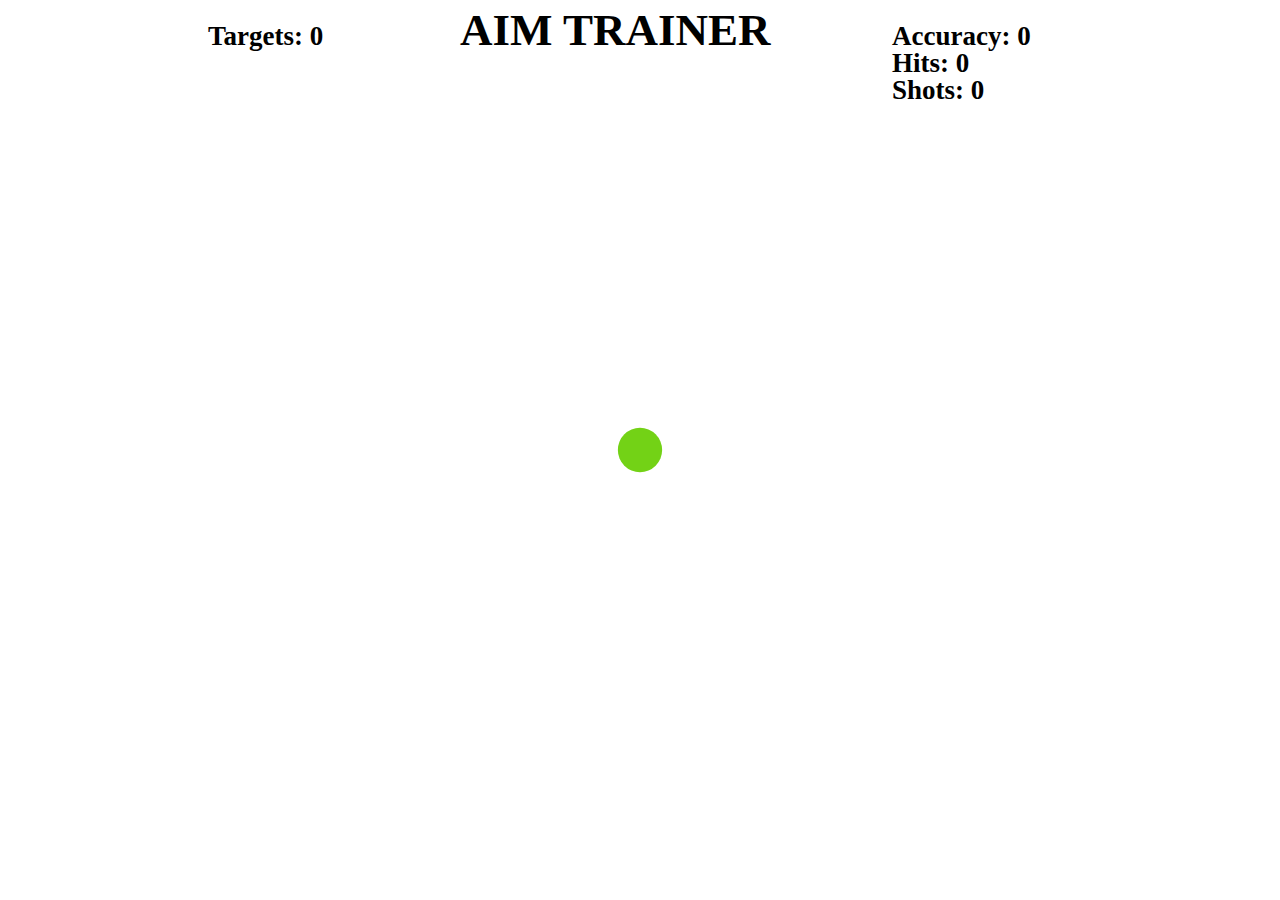
==== Project02/simpleapp.html @ 0f3db718 "Project02 Part 3 Submission" ====
<!DOCTYPE HTML>
<html>
<head>
  <meta charset="UTF-8">
  <title>Main</title>
</head>

<body>
<div id="elm-f0111bc4e658d0f98db96260c16f7e49"></div>
<script>
(function(scope){
'use strict';

function F(arity, fun, wrapper) {
  wrapper.a = arity;
  wrapper.f = fun;
  return wrapper;
}

function F2(fun) {
  return F(2, fun, function(a) { return function(b) { return fun(a,b); }; })
}
function F3(fun) {
  return F(3, fun, function(a) {
    return function(b) { return function(c) { return fun(a, b, c); }; };
  });
}
function F4(fun) {
  return F(4, fun, function(a) { return function(b) { return function(c) {
    return function(d) { return fun(a, b, c, d); }; }; };
  });
}
function F5(fun) {
  return F(5, fun, function(a) { return function(b) { return function(c) {
    return function(d) { return function(e) { return fun(a, b, c, d, e); }; }; }; };
  });
}
function F6(fun) {
  return F(6, fun, function(a) { return function(b) { return function(c) {
    return function(d) { return function(e) { return function(f) {
    return fun(a, b, c, d, e, f); }; }; }; }; };
  });
}
function F7(fun) {
  return F(7, fun, function(a) { return function(b) { return function(c) {
    return function(d) { return function(e) { return function(f) {
    return function(g) { return fun(a, b, c, d, e, f, g); }; }; }; }; }; };
  });
}
function F8(fun) {
  return F(8, fun, function(a) { return function(b) { return function(c) {
    return function(d) { return function(e) { return function(f) {
    return function(g) { return function(h) {
    return fun(a, b, c, d, e, f, g, h); }; }; }; }; }; }; };
  });
}
function F9(fun) {
  return F(9, fun, function(a) { return function(b) { return function(c) {
    return function(d) { return function(e) { return function(f) {
    return function(g) { return function(h) { return function(i) {
    return fun(a, b, c, d, e, f, g, h, i); }; }; }; }; }; }; }; };
  });
}

function A2(fun, a, b) {
  return fun.a === 2 ? fun.f(a, b) : fun(a)(b);
}
function A3(fun, a, b, c) {
  return fun.a === 3 ? fun.f(a, b, c) : fun(a)(b)(c);
}
function A4(fun, a, b, c, d) {
  return fun.a === 4 ? fun.f(a, b, c, d) : fun(a)(b)(c)(d);
}
function A5(fun, a, b, c, d, e) {
  return fun.a === 5 ? fun.f(a, b, c, d, e) : fun(a)(b)(c)(d)(e);
}
function A6(fun, a, b, c, d, e, f) {
  return fun.a === 6 ? fun.f(a, b, c, d, e, f) : fun(a)(b)(c)(d)(e)(f);
}
function A7(fun, a, b, c, d, e, f, g) {
  return fun.a === 7 ? fun.f(a, b, c, d, e, f, g) : fun(a)(b)(c)(d)(e)(f)(g);
}
function A8(fun, a, b, c, d, e, f, g, h) {
  return fun.a === 8 ? fun.f(a, b, c, d, e, f, g, h) : fun(a)(b)(c)(d)(e)(f)(g)(h);
}
function A9(fun, a, b, c, d, e, f, g, h, i) {
  return fun.a === 9 ? fun.f(a, b, c, d, e, f, g, h, i) : fun(a)(b)(c)(d)(e)(f)(g)(h)(i);
}

console.warn('Compiled in DEV mode. Follow the advice at https://elm-lang.org/0.19.0/optimize for better performance and smaller assets.');


var _List_Nil_UNUSED = { $: 0 };
var _List_Nil = { $: '[]' };

function _List_Cons_UNUSED(hd, tl) { return { $: 1, a: hd, b: tl }; }
function _List_Cons(hd, tl) { return { $: '::', a: hd, b: tl }; }


var _List_cons = F2(_List_Cons);

function _List_fromArray(arr)
{
	var out = _List_Nil;
	for (var i = arr.length; i--; )
	{
		out = _List_Cons(arr[i], out);
	}
	return out;
}

function _List_toArray(xs)
{
	for (var out = []; xs.b; xs = xs.b) // WHILE_CONS
	{
		out.push(xs.a);
	}
	return out;
}

var _List_map2 = F3(function(f, xs, ys)
{
	for (var arr = []; xs.b && ys.b; xs = xs.b, ys = ys.b) // WHILE_CONSES
	{
		arr.push(A2(f, xs.a, ys.a));
	}
	return _List_fromArray(arr);
});

var _List_map3 = F4(function(f, xs, ys, zs)
{
	for (var arr = []; xs.b && ys.b && zs.b; xs = xs.b, ys = ys.b, zs = zs.b) // WHILE_CONSES
	{
		arr.push(A3(f, xs.a, ys.a, zs.a));
	}
	return _List_fromArray(arr);
});

var _List_map4 = F5(function(f, ws, xs, ys, zs)
{
	for (var arr = []; ws.b && xs.b && ys.b && zs.b; ws = ws.b, xs = xs.b, ys = ys.b, zs = zs.b) // WHILE_CONSES
	{
		arr.push(A4(f, ws.a, xs.a, ys.a, zs.a));
	}
	return _List_fromArray(arr);
});

var _List_map5 = F6(function(f, vs, ws, xs, ys, zs)
{
	for (var arr = []; vs.b && ws.b && xs.b && ys.b && zs.b; vs = vs.b, ws = ws.b, xs = xs.b, ys = ys.b, zs = zs.b) // WHILE_CONSES
	{
		arr.push(A5(f, vs.a, ws.a, xs.a, ys.a, zs.a));
	}
	return _List_fromArray(arr);
});

var _List_sortBy = F2(function(f, xs)
{
	return _List_fromArray(_List_toArray(xs).sort(function(a, b) {
		return _Utils_cmp(f(a), f(b));
	}));
});

var _List_sortWith = F2(function(f, xs)
{
	return _List_fromArray(_List_toArray(xs).sort(function(a, b) {
		var ord = A2(f, a, b);
		return ord === elm$core$Basics$EQ ? 0 : ord === elm$core$Basics$LT ? -1 : 1;
	}));
});



// EQUALITY

function _Utils_eq(x, y)
{
	for (
		var pair, stack = [], isEqual = _Utils_eqHelp(x, y, 0, stack);
		isEqual && (pair = stack.pop());
		isEqual = _Utils_eqHelp(pair.a, pair.b, 0, stack)
		)
	{}

	return isEqual;
}

function _Utils_eqHelp(x, y, depth, stack)
{
	if (depth > 100)
	{
		stack.push(_Utils_Tuple2(x,y));
		return true;
	}

	if (x === y)
	{
		return true;
	}

	if (typeof x !== 'object' || x === null || y === null)
	{
		typeof x === 'function' && _Debug_crash(5);
		return false;
	}

	/**/
	if (x.$ === 'Set_elm_builtin')
	{
		x = elm$core$Set$toList(x);
		y = elm$core$Set$toList(y);
	}
	if (x.$ === 'RBNode_elm_builtin' || x.$ === 'RBEmpty_elm_builtin')
	{
		x = elm$core$Dict$toList(x);
		y = elm$core$Dict$toList(y);
	}
	//*/

	/**_UNUSED/
	if (x.$ < 0)
	{
		x = elm$core$Dict$toList(x);
		y = elm$core$Dict$toList(y);
	}
	//*/

	for (var key in x)
	{
		if (!_Utils_eqHelp(x[key], y[key], depth + 1, stack))
		{
			return false;
		}
	}
	return true;
}

var _Utils_equal = F2(_Utils_eq);
var _Utils_notEqual = F2(function(a, b) { return !_Utils_eq(a,b); });



// COMPARISONS

// Code in Generate/JavaScript.hs, Basics.js, and List.js depends on
// the particular integer values assigned to LT, EQ, and GT.

function _Utils_cmp(x, y, ord)
{
	if (typeof x !== 'object')
	{
		return x === y ? /*EQ*/ 0 : x < y ? /*LT*/ -1 : /*GT*/ 1;
	}

	/**/
	if (x instanceof String)
	{
		var a = x.valueOf();
		var b = y.valueOf();
		return a === b ? 0 : a < b ? -1 : 1;
	}
	//*/

	/**_UNUSED/
	if (typeof x.$ === 'undefined')
	//*/
	/**/
	if (x.$[0] === '#')
	//*/
	{
		return (ord = _Utils_cmp(x.a, y.a))
			? ord
			: (ord = _Utils_cmp(x.b, y.b))
				? ord
				: _Utils_cmp(x.c, y.c);
	}

	// traverse conses until end of a list or a mismatch
	for (; x.b && y.b && !(ord = _Utils_cmp(x.a, y.a)); x = x.b, y = y.b) {} // WHILE_CONSES
	return ord || (x.b ? /*GT*/ 1 : y.b ? /*LT*/ -1 : /*EQ*/ 0);
}

var _Utils_lt = F2(function(a, b) { return _Utils_cmp(a, b) < 0; });
var _Utils_le = F2(function(a, b) { return _Utils_cmp(a, b) < 1; });
var _Utils_gt = F2(function(a, b) { return _Utils_cmp(a, b) > 0; });
var _Utils_ge = F2(function(a, b) { return _Utils_cmp(a, b) >= 0; });

var _Utils_compare = F2(function(x, y)
{
	var n = _Utils_cmp(x, y);
	return n < 0 ? elm$core$Basics$LT : n ? elm$core$Basics$GT : elm$core$Basics$EQ;
});


// COMMON VALUES

var _Utils_Tuple0_UNUSED = 0;
var _Utils_Tuple0 = { $: '#0' };

function _Utils_Tuple2_UNUSED(a, b) { return { a: a, b: b }; }
function _Utils_Tuple2(a, b) { return { $: '#2', a: a, b: b }; }

function _Utils_Tuple3_UNUSED(a, b, c) { return { a: a, b: b, c: c }; }
function _Utils_Tuple3(a, b, c) { return { $: '#3', a: a, b: b, c: c }; }

function _Utils_chr_UNUSED(c) { return c; }
function _Utils_chr(c) { return new String(c); }


// RECORDS

function _Utils_update(oldRecord, updatedFields)
{
	var newRecord = {};

	for (var key in oldRecord)
	{
		newRecord[key] = oldRecord[key];
	}

	for (var key in updatedFields)
	{
		newRecord[key] = updatedFields[key];
	}

	return newRecord;
}


// APPEND

var _Utils_append = F2(_Utils_ap);

function _Utils_ap(xs, ys)
{
	// append Strings
	if (typeof xs === 'string')
	{
		return xs + ys;
	}

	// append Lists
	if (!xs.b)
	{
		return ys;
	}
	var root = _List_Cons(xs.a, ys);
	xs = xs.b
	for (var curr = root; xs.b; xs = xs.b) // WHILE_CONS
	{
		curr = curr.b = _List_Cons(xs.a, ys);
	}
	return root;
}



var _JsArray_empty = [];

function _JsArray_singleton(value)
{
    return [value];
}

function _JsArray_length(array)
{
    return array.length;
}

var _JsArray_initialize = F3(function(size, offset, func)
{
    var result = new Array(size);

    for (var i = 0; i < size; i++)
    {
        result[i] = func(offset + i);
    }

    return result;
});

var _JsArray_initializeFromList = F2(function (max, ls)
{
    var result = new Array(max);

    for (var i = 0; i < max && ls.b; i++)
    {
        result[i] = ls.a;
        ls = ls.b;
    }

    result.length = i;
    return _Utils_Tuple2(result, ls);
});

var _JsArray_unsafeGet = F2(function(index, array)
{
    return array[index];
});

var _JsArray_unsafeSet = F3(function(index, value, array)
{
    var length = array.length;
    var result = new Array(length);

    for (var i = 0; i < length; i++)
    {
        result[i] = array[i];
    }

    result[index] = value;
    return result;
});

var _JsArray_push = F2(function(value, array)
{
    var length = array.length;
    var result = new Array(length + 1);

    for (var i = 0; i < length; i++)
    {
        result[i] = array[i];
    }

    result[length] = value;
    return result;
});

var _JsArray_foldl = F3(function(func, acc, array)
{
    var length = array.length;

    for (var i = 0; i < length; i++)
    {
        acc = A2(func, array[i], acc);
    }

    return acc;
});

var _JsArray_foldr = F3(function(func, acc, array)
{
    for (var i = array.length - 1; i >= 0; i--)
    {
        acc = A2(func, array[i], acc);
    }

    return acc;
});

var _JsArray_map = F2(function(func, array)
{
    var length = array.length;
    var result = new Array(length);

    for (var i = 0; i < length; i++)
    {
        result[i] = func(array[i]);
    }

    return result;
});

var _JsArray_indexedMap = F3(function(func, offset, array)
{
    var length = array.length;
    var result = new Array(length);

    for (var i = 0; i < length; i++)
    {
        result[i] = A2(func, offset + i, array[i]);
    }

    return result;
});

var _JsArray_slice = F3(function(from, to, array)
{
    return array.slice(from, to);
});

var _JsArray_appendN = F3(function(n, dest, source)
{
    var destLen = dest.length;
    var itemsToCopy = n - destLen;

    if (itemsToCopy > source.length)
    {
        itemsToCopy = source.length;
    }

    var size = destLen + itemsToCopy;
    var result = new Array(size);

    for (var i = 0; i < destLen; i++)
    {
        result[i] = dest[i];
    }

    for (var i = 0; i < itemsToCopy; i++)
    {
        result[i + destLen] = source[i];
    }

    return result;
});



// LOG

var _Debug_log_UNUSED = F2(function(tag, value)
{
	return value;
});

var _Debug_log = F2(function(tag, value)
{
	console.log(tag + ': ' + _Debug_toString(value));
	return value;
});


// TODOS

function _Debug_todo(moduleName, region)
{
	return function(message) {
		_Debug_crash(8, moduleName, region, message);
	};
}

function _Debug_todoCase(moduleName, region, value)
{
	return function(message) {
		_Debug_crash(9, moduleName, region, value, message);
	};
}


// TO STRING

function _Debug_toString_UNUSED(value)
{
	return '<internals>';
}

function _Debug_toString(value)
{
	return _Debug_toAnsiString(false, value);
}

function _Debug_toAnsiString(ansi, value)
{
	if (typeof value === 'function')
	{
		return _Debug_internalColor(ansi, '<function>');
	}

	if (typeof value === 'boolean')
	{
		return _Debug_ctorColor(ansi, value ? 'True' : 'False');
	}

	if (typeof value === 'number')
	{
		return _Debug_numberColor(ansi, value + '');
	}

	if (value instanceof String)
	{
		return _Debug_charColor(ansi, "'" + _Debug_addSlashes(value, true) + "'");
	}

	if (typeof value === 'string')
	{
		return _Debug_stringColor(ansi, '"' + _Debug_addSlashes(value, false) + '"');
	}

	if (typeof value === 'object' && '$' in value)
	{
		var tag = value.$;

		if (typeof tag === 'number')
		{
			return _Debug_internalColor(ansi, '<internals>');
		}

		if (tag[0] === '#')
		{
			var output = [];
			for (var k in value)
			{
				if (k === '$') continue;
				output.push(_Debug_toAnsiString(ansi, value[k]));
			}
			return '(' + output.join(',') + ')';
		}

		if (tag === 'Set_elm_builtin')
		{
			return _Debug_ctorColor(ansi, 'Set')
				+ _Debug_fadeColor(ansi, '.fromList') + ' '
				+ _Debug_toAnsiString(ansi, elm$core$Set$toList(value));
		}

		if (tag === 'RBNode_elm_builtin' || tag === 'RBEmpty_elm_builtin')
		{
			return _Debug_ctorColor(ansi, 'Dict')
				+ _Debug_fadeColor(ansi, '.fromList') + ' '
				+ _Debug_toAnsiString(ansi, elm$core$Dict$toList(value));
		}

		if (tag === 'Array_elm_builtin')
		{
			return _Debug_ctorColor(ansi, 'Array')
				+ _Debug_fadeColor(ansi, '.fromList') + ' '
				+ _Debug_toAnsiString(ansi, elm$core$Array$toList(value));
		}

		if (tag === '::' || tag === '[]')
		{
			var output = '[';

			value.b && (output += _Debug_toAnsiString(ansi, value.a), value = value.b)

			for (; value.b; value = value.b) // WHILE_CONS
			{
				output += ',' + _Debug_toAnsiString(ansi, value.a);
			}
			return output + ']';
		}

		var output = '';
		for (var i in value)
		{
			if (i === '$') continue;
			var str = _Debug_toAnsiString(ansi, value[i]);
			var c0 = str[0];
			var parenless = c0 === '{' || c0 === '(' || c0 === '[' || c0 === '<' || c0 === '"' || str.indexOf(' ') < 0;
			output += ' ' + (parenless ? str : '(' + str + ')');
		}
		return _Debug_ctorColor(ansi, tag) + output;
	}

	if (typeof DataView === 'function' && value instanceof DataView)
	{
		return _Debug_stringColor(ansi, '<' + value.byteLength + ' bytes>');
	}

	if (typeof File === 'function' && value instanceof File)
	{
		return _Debug_internalColor(ansi, '<' + value.name + '>');
	}

	if (typeof value === 'object')
	{
		var output = [];
		for (var key in value)
		{
			var field = key[0] === '_' ? key.slice(1) : key;
			output.push(_Debug_fadeColor(ansi, field) + ' = ' + _Debug_toAnsiString(ansi, value[key]));
		}
		if (output.length === 0)
		{
			return '{}';
		}
		return '{ ' + output.join(', ') + ' }';
	}

	return _Debug_internalColor(ansi, '<internals>');
}

function _Debug_addSlashes(str, isChar)
{
	var s = str
		.replace(/\\/g, '\\\\')
		.replace(/\n/g, '\\n')
		.replace(/\t/g, '\\t')
		.replace(/\r/g, '\\r')
		.replace(/\v/g, '\\v')
		.replace(/\0/g, '\\0');

	if (isChar)
	{
		return s.replace(/\'/g, '\\\'');
	}
	else
	{
		return s.replace(/\"/g, '\\"');
	}
}

function _Debug_ctorColor(ansi, string)
{
	return ansi ? '\x1b[96m' + string + '\x1b[0m' : string;
}

function _Debug_numberColor(ansi, string)
{
	return ansi ? '\x1b[95m' + string + '\x1b[0m' : string;
}

function _Debug_stringColor(ansi, string)
{
	return ansi ? '\x1b[93m' + string + '\x1b[0m' : string;
}

function _Debug_charColor(ansi, string)
{
	return ansi ? '\x1b[92m' + string + '\x1b[0m' : string;
}

function _Debug_fadeColor(ansi, string)
{
	return ansi ? '\x1b[37m' + string + '\x1b[0m' : string;
}

function _Debug_internalColor(ansi, string)
{
	return ansi ? '\x1b[94m' + string + '\x1b[0m' : string;
}

function _Debug_toHexDigit(n)
{
	return String.fromCharCode(n < 10 ? 48 + n : 55 + n);
}


// CRASH


function _Debug_crash_UNUSED(identifier)
{
	throw new Error('https://github.com/elm/core/blob/1.0.0/hints/' + identifier + '.md');
}


function _Debug_crash(identifier, fact1, fact2, fact3, fact4)
{
	switch(identifier)
	{
		case 0:
			throw new Error('What node should I take over? In JavaScript I need something like:\n\n    Elm.Main.init({\n        node: document.getElementById("elm-node")\n    })\n\nYou need to do this with any Browser.sandbox or Browser.element program.');

		case 1:
			throw new Error('Browser.application programs cannot handle URLs like this:\n\n    ' + document.location.href + '\n\nWhat is the root? The root of your file system? Try looking at this program with `elm reactor` or some other server.');

		case 2:
			var jsonErrorString = fact1;
			throw new Error('Problem with the flags given to your Elm program on initialization.\n\n' + jsonErrorString);

		case 3:
			var portName = fact1;
			throw new Error('There can only be one port named `' + portName + '`, but your program has multiple.');

		case 4:
			var portName = fact1;
			var problem = fact2;
			throw new Error('Trying to send an unexpected type of value through port `' + portName + '`:\n' + problem);

		case 5:
			throw new Error('Trying to use `(==)` on functions.\nThere is no way to know if functions are "the same" in the Elm sense.\nRead more about this at https://package.elm-lang.org/packages/elm/core/latest/Basics#== which describes why it is this way and what the better version will look like.');

		case 6:
			var moduleName = fact1;
			throw new Error('Your page is loading multiple Elm scripts with a module named ' + moduleName + '. Maybe a duplicate script is getting loaded accidentally? If not, rename one of them so I know which is which!');

		case 8:
			var moduleName = fact1;
			var region = fact2;
			var message = fact3;
			throw new Error('TODO in module `' + moduleName + '` ' + _Debug_regionToString(region) + '\n\n' + message);

		case 9:
			var moduleName = fact1;
			var region = fact2;
			var value = fact3;
			var message = fact4;
			throw new Error(
				'TODO in module `' + moduleName + '` from the `case` expression '
				+ _Debug_regionToString(region) + '\n\nIt received the following value:\n\n    '
				+ _Debug_toString(value).replace('\n', '\n    ')
				+ '\n\nBut the branch that handles it says:\n\n    ' + message.replace('\n', '\n    ')
			);

		case 10:
			throw new Error('Bug in https://github.com/elm/virtual-dom/issues');

		case 11:
			throw new Error('Cannot perform mod 0. Division by zero error.');
	}
}

function _Debug_regionToString(region)
{
	if (region.start.line === region.end.line)
	{
		return 'on line ' + region.start.line;
	}
	return 'on lines ' + region.start.line + ' through ' + region.end.line;
}



// MATH

var _Basics_add = F2(function(a, b) { return a + b; });
var _Basics_sub = F2(function(a, b) { return a - b; });
var _Basics_mul = F2(function(a, b) { return a * b; });
var _Basics_fdiv = F2(function(a, b) { return a / b; });
var _Basics_idiv = F2(function(a, b) { return (a / b) | 0; });
var _Basics_pow = F2(Math.pow);

var _Basics_remainderBy = F2(function(b, a) { return a % b; });

// https://www.microsoft.com/en-us/research/wp-content/uploads/2016/02/divmodnote-letter.pdf
var _Basics_modBy = F2(function(modulus, x)
{
	var answer = x % modulus;
	return modulus === 0
		? _Debug_crash(11)
		:
	((answer > 0 && modulus < 0) || (answer < 0 && modulus > 0))
		? answer + modulus
		: answer;
});


// TRIGONOMETRY

var _Basics_pi = Math.PI;
var _Basics_e = Math.E;
var _Basics_cos = Math.cos;
var _Basics_sin = Math.sin;
var _Basics_tan = Math.tan;
var _Basics_acos = Math.acos;
var _Basics_asin = Math.asin;
var _Basics_atan = Math.atan;
var _Basics_atan2 = F2(Math.atan2);


// MORE MATH

function _Basics_toFloat(x) { return x; }
function _Basics_truncate(n) { return n | 0; }
function _Basics_isInfinite(n) { return n === Infinity || n === -Infinity; }

var _Basics_ceiling = Math.ceil;
var _Basics_floor = Math.floor;
var _Basics_round = Math.round;
var _Basics_sqrt = Math.sqrt;
var _Basics_log = Math.log;
var _Basics_isNaN = isNaN;


// BOOLEANS

function _Basics_not(bool) { return !bool; }
var _Basics_and = F2(function(a, b) { return a && b; });
var _Basics_or  = F2(function(a, b) { return a || b; });
var _Basics_xor = F2(function(a, b) { return a !== b; });



// TASKS

function _Scheduler_succeed(value)
{
	return {
		$: 0,
		a: value
	};
}

function _Scheduler_fail(error)
{
	return {
		$: 1,
		a: error
	};
}

function _Scheduler_binding(callback)
{
	return {
		$: 2,
		b: callback,
		c: null
	};
}

var _Scheduler_andThen = F2(function(callback, task)
{
	return {
		$: 3,
		b: callback,
		d: task
	};
});

var _Scheduler_onError = F2(function(callback, task)
{
	return {
		$: 4,
		b: callback,
		d: task
	};
});

function _Scheduler_receive(callback)
{
	return {
		$: 5,
		b: callback
	};
}


// PROCESSES

var _Scheduler_guid = 0;

function _Scheduler_rawSpawn(task)
{
	var proc = {
		$: 0,
		e: _Scheduler_guid++,
		f: task,
		g: null,
		h: []
	};

	_Scheduler_enqueue(proc);

	return proc;
}

function _Scheduler_spawn(task)
{
	return _Scheduler_binding(function(callback) {
		callback(_Scheduler_succeed(_Scheduler_rawSpawn(task)));
	});
}

function _Scheduler_rawSend(proc, msg)
{
	proc.h.push(msg);
	_Scheduler_enqueue(proc);
}

var _Scheduler_send = F2(function(proc, msg)
{
	return _Scheduler_binding(function(callback) {
		_Scheduler_rawSend(proc, msg);
		callback(_Scheduler_succeed(_Utils_Tuple0));
	});
});

function _Scheduler_kill(proc)
{
	return _Scheduler_binding(function(callback) {
		var task = proc.f;
		if (task.$ === 2 && task.c)
		{
			task.c();
		}

		proc.f = null;

		callback(_Scheduler_succeed(_Utils_Tuple0));
	});
}


/* STEP PROCESSES

type alias Process =
  { $ : tag
  , id : unique_id
  , root : Task
  , stack : null | { $: SUCCEED | FAIL, a: callback, b: stack }
  , mailbox : [msg]
  }

*/


var _Scheduler_working = false;
var _Scheduler_queue = [];


function _Scheduler_enqueue(proc)
{
	_Scheduler_queue.push(proc);
	if (_Scheduler_working)
	{
		return;
	}
	_Scheduler_working = true;
	while (proc = _Scheduler_queue.shift())
	{
		_Scheduler_step(proc);
	}
	_Scheduler_working = false;
}


function _Scheduler_step(proc)
{
	while (proc.f)
	{
		var rootTag = proc.f.$;
		if (rootTag === 0 || rootTag === 1)
		{
			while (proc.g && proc.g.$ !== rootTag)
			{
				proc.g = proc.g.i;
			}
			if (!proc.g)
			{
				return;
			}
			proc.f = proc.g.b(proc.f.a);
			proc.g = proc.g.i;
		}
		else if (rootTag === 2)
		{
			proc.f.c = proc.f.b(function(newRoot) {
				proc.f = newRoot;
				_Scheduler_enqueue(proc);
			});
			return;
		}
		else if (rootTag === 5)
		{
			if (proc.h.length === 0)
			{
				return;
			}
			proc.f = proc.f.b(proc.h.shift());
		}
		else // if (rootTag === 3 || rootTag === 4)
		{
			proc.g = {
				$: rootTag === 3 ? 0 : 1,
				b: proc.f.b,
				i: proc.g
			};
			proc.f = proc.f.d;
		}
	}
}



function _Char_toCode(char)
{
	var code = char.charCodeAt(0);
	if (0xD800 <= code && code <= 0xDBFF)
	{
		return (code - 0xD800) * 0x400 + char.charCodeAt(1) - 0xDC00 + 0x10000
	}
	return code;
}

function _Char_fromCode(code)
{
	return _Utils_chr(
		(code < 0 || 0x10FFFF < code)
			? '\uFFFD'
			:
		(code <= 0xFFFF)
			? String.fromCharCode(code)
			:
		(code -= 0x10000,
			String.fromCharCode(Math.floor(code / 0x400) + 0xD800, code % 0x400 + 0xDC00)
		)
	);
}

function _Char_toUpper(char)
{
	return _Utils_chr(char.toUpperCase());
}

function _Char_toLower(char)
{
	return _Utils_chr(char.toLowerCase());
}

function _Char_toLocaleUpper(char)
{
	return _Utils_chr(char.toLocaleUpperCase());
}

function _Char_toLocaleLower(char)
{
	return _Utils_chr(char.toLocaleLowerCase());
}



var _String_cons = F2(function(chr, str)
{
	return chr + str;
});

function _String_uncons(string)
{
	var word = string.charCodeAt(0);
	return word
		? elm$core$Maybe$Just(
			0xD800 <= word && word <= 0xDBFF
				? _Utils_Tuple2(_Utils_chr(string[0] + string[1]), string.slice(2))
				: _Utils_Tuple2(_Utils_chr(string[0]), string.slice(1))
		)
		: elm$core$Maybe$Nothing;
}

var _String_append = F2(function(a, b)
{
	return a + b;
});

function _String_length(str)
{
	return str.length;
}

var _String_map = F2(function(func, string)
{
	var len = string.length;
	var array = new Array(len);
	var i = 0;
	while (i < len)
	{
		var word = string.charCodeAt(i);
		if (0xD800 <= word && word <= 0xDBFF)
		{
			array[i] = func(_Utils_chr(string[i] + string[i+1]));
			i += 2;
			continue;
		}
		array[i] = func(_Utils_chr(string[i]));
		i++;
	}
	return array.join('');
});

var _String_filter = F2(function(isGood, str)
{
	var arr = [];
	var len = str.length;
	var i = 0;
	while (i < len)
	{
		var char = str[i];
		var word = str.charCodeAt(i);
		i++;
		if (0xD800 <= word && word <= 0xDBFF)
		{
			char += str[i];
			i++;
		}

		if (isGood(_Utils_chr(char)))
		{
			arr.push(char);
		}
	}
	return arr.join('');
});

function _String_reverse(str)
{
	var len = str.length;
	var arr = new Array(len);
	var i = 0;
	while (i < len)
	{
		var word = str.charCodeAt(i);
		if (0xD800 <= word && word <= 0xDBFF)
		{
			arr[len - i] = str[i + 1];
			i++;
			arr[len - i] = str[i - 1];
			i++;
		}
		else
		{
			arr[len - i] = str[i];
			i++;
		}
	}
	return arr.join('');
}

var _String_foldl = F3(function(func, state, string)
{
	var len = string.length;
	var i = 0;
	while (i < len)
	{
		var char = string[i];
		var word = string.charCodeAt(i);
		i++;
		if (0xD800 <= word && word <= 0xDBFF)
		{
			char += string[i];
			i++;
		}
		state = A2(func, _Utils_chr(char), state);
	}
	return state;
});

var _String_foldr = F3(function(func, state, string)
{
	var i = string.length;
	while (i--)
	{
		var char = string[i];
		var word = string.charCodeAt(i);
		if (0xDC00 <= word && word <= 0xDFFF)
		{
			i--;
			char = string[i] + char;
		}
		state = A2(func, _Utils_chr(char), state);
	}
	return state;
});

var _String_split = F2(function(sep, str)
{
	return str.split(sep);
});

var _String_join = F2(function(sep, strs)
{
	return strs.join(sep);
});

var _String_slice = F3(function(start, end, str) {
	return str.slice(start, end);
});

function _String_trim(str)
{
	return str.trim();
}

function _String_trimLeft(str)
{
	return str.replace(/^\s+/, '');
}

function _String_trimRight(str)
{
	return str.replace(/\s+$/, '');
}

function _String_words(str)
{
	return _List_fromArray(str.trim().split(/\s+/g));
}

function _String_lines(str)
{
	return _List_fromArray(str.split(/\r\n|\r|\n/g));
}

function _String_toUpper(str)
{
	return str.toUpperCase();
}

function _String_toLower(str)
{
	return str.toLowerCase();
}

var _String_any = F2(function(isGood, string)
{
	var i = string.length;
	while (i--)
	{
		var char = string[i];
		var word = string.charCodeAt(i);
		if (0xDC00 <= word && word <= 0xDFFF)
		{
			i--;
			char = string[i] + char;
		}
		if (isGood(_Utils_chr(char)))
		{
			return true;
		}
	}
	return false;
});

var _String_all = F2(function(isGood, string)
{
	var i = string.length;
	while (i--)
	{
		var char = string[i];
		var word = string.charCodeAt(i);
		if (0xDC00 <= word && word <= 0xDFFF)
		{
			i--;
			char = string[i] + char;
		}
		if (!isGood(_Utils_chr(char)))
		{
			return false;
		}
	}
	return true;
});

var _String_contains = F2(function(sub, str)
{
	return str.indexOf(sub) > -1;
});

var _String_startsWith = F2(function(sub, str)
{
	return str.indexOf(sub) === 0;
});

var _String_endsWith = F2(function(sub, str)
{
	return str.length >= sub.length &&
		str.lastIndexOf(sub) === str.length - sub.length;
});

var _String_indexes = F2(function(sub, str)
{
	var subLen = sub.length;

	if (subLen < 1)
	{
		return _List_Nil;
	}

	var i = 0;
	var is = [];

	while ((i = str.indexOf(sub, i)) > -1)
	{
		is.push(i);
		i = i + subLen;
	}

	return _List_fromArray(is);
});


// TO STRING

function _String_fromNumber(number)
{
	return number + '';
}


// INT CONVERSIONS

function _String_toInt(str)
{
	var total = 0;
	var code0 = str.charCodeAt(0);
	var start = code0 == 0x2B /* + */ || code0 == 0x2D /* - */ ? 1 : 0;

	for (var i = start; i < str.length; ++i)
	{
		var code = str.charCodeAt(i);
		if (code < 0x30 || 0x39 < code)
		{
			return elm$core$Maybe$Nothing;
		}
		total = 10 * total + code - 0x30;
	}

	return i == start
		? elm$core$Maybe$Nothing
		: elm$core$Maybe$Just(code0 == 0x2D ? -total : total);
}


// FLOAT CONVERSIONS

function _String_toFloat(s)
{
	// check if it is a hex, octal, or binary number
	if (s.length === 0 || /[\sxbo]/.test(s))
	{
		return elm$core$Maybe$Nothing;
	}
	var n = +s;
	// faster isNaN check
	return n === n ? elm$core$Maybe$Just(n) : elm$core$Maybe$Nothing;
}

function _String_fromList(chars)
{
	return _List_toArray(chars).join('');
}




/**/
function _Json_errorToString(error)
{
	return elm$json$Json$Decode$errorToString(error);
}
//*/


// CORE DECODERS

function _Json_succeed(msg)
{
	return {
		$: 0,
		a: msg
	};
}

function _Json_fail(msg)
{
	return {
		$: 1,
		a: msg
	};
}

function _Json_decodePrim(decoder)
{
	return { $: 2, b: decoder };
}

var _Json_decodeInt = _Json_decodePrim(function(value) {
	return (typeof value !== 'number')
		? _Json_expecting('an INT', value)
		:
	(-2147483647 < value && value < 2147483647 && (value | 0) === value)
		? elm$core$Result$Ok(value)
		:
	(isFinite(value) && !(value % 1))
		? elm$core$Result$Ok(value)
		: _Json_expecting('an INT', value);
});

var _Json_decodeBool = _Json_decodePrim(function(value) {
	return (typeof value === 'boolean')
		? elm$core$Result$Ok(value)
		: _Json_expecting('a BOOL', value);
});

var _Json_decodeFloat = _Json_decodePrim(function(value) {
	return (typeof value === 'number')
		? elm$core$Result$Ok(value)
		: _Json_expecting('a FLOAT', value);
});

var _Json_decodeValue = _Json_decodePrim(function(value) {
	return elm$core$Result$Ok(_Json_wrap(value));
});

var _Json_decodeString = _Json_decodePrim(function(value) {
	return (typeof value === 'string')
		? elm$core$Result$Ok(value)
		: (value instanceof String)
			? elm$core$Result$Ok(value + '')
			: _Json_expecting('a STRING', value);
});

function _Json_decodeList(decoder) { return { $: 3, b: decoder }; }
function _Json_decodeArray(decoder) { return { $: 4, b: decoder }; }

function _Json_decodeNull(value) { return { $: 5, c: value }; }

var _Json_decodeField = F2(function(field, decoder)
{
	return {
		$: 6,
		d: field,
		b: decoder
	};
});

var _Json_decodeIndex = F2(function(index, decoder)
{
	return {
		$: 7,
		e: index,
		b: decoder
	};
});

function _Json_decodeKeyValuePairs(decoder)
{
	return {
		$: 8,
		b: decoder
	};
}

function _Json_mapMany(f, decoders)
{
	return {
		$: 9,
		f: f,
		g: decoders
	};
}

var _Json_andThen = F2(function(callback, decoder)
{
	return {
		$: 10,
		b: decoder,
		h: callback
	};
});

function _Json_oneOf(decoders)
{
	return {
		$: 11,
		g: decoders
	};
}


// DECODING OBJECTS

var _Json_map1 = F2(function(f, d1)
{
	return _Json_mapMany(f, [d1]);
});

var _Json_map2 = F3(function(f, d1, d2)
{
	return _Json_mapMany(f, [d1, d2]);
});

var _Json_map3 = F4(function(f, d1, d2, d3)
{
	return _Json_mapMany(f, [d1, d2, d3]);
});

var _Json_map4 = F5(function(f, d1, d2, d3, d4)
{
	return _Json_mapMany(f, [d1, d2, d3, d4]);
});

var _Json_map5 = F6(function(f, d1, d2, d3, d4, d5)
{
	return _Json_mapMany(f, [d1, d2, d3, d4, d5]);
});

var _Json_map6 = F7(function(f, d1, d2, d3, d4, d5, d6)
{
	return _Json_mapMany(f, [d1, d2, d3, d4, d5, d6]);
});

var _Json_map7 = F8(function(f, d1, d2, d3, d4, d5, d6, d7)
{
	return _Json_mapMany(f, [d1, d2, d3, d4, d5, d6, d7]);
});

var _Json_map8 = F9(function(f, d1, d2, d3, d4, d5, d6, d7, d8)
{
	return _Json_mapMany(f, [d1, d2, d3, d4, d5, d6, d7, d8]);
});


// DECODE

var _Json_runOnString = F2(function(decoder, string)
{
	try
	{
		var value = JSON.parse(string);
		return _Json_runHelp(decoder, value);
	}
	catch (e)
	{
		return elm$core$Result$Err(A2(elm$json$Json$Decode$Failure, 'This is not valid JSON! ' + e.message, _Json_wrap(string)));
	}
});

var _Json_run = F2(function(decoder, value)
{
	return _Json_runHelp(decoder, _Json_unwrap(value));
});

function _Json_runHelp(decoder, value)
{
	switch (decoder.$)
	{
		case 2:
			return decoder.b(value);

		case 5:
			return (value === null)
				? elm$core$Result$Ok(decoder.c)
				: _Json_expecting('null', value);

		case 3:
			if (!_Json_isArray(value))
			{
				return _Json_expecting('a LIST', value);
			}
			return _Json_runArrayDecoder(decoder.b, value, _List_fromArray);

		case 4:
			if (!_Json_isArray(value))
			{
				return _Json_expecting('an ARRAY', value);
			}
			return _Json_runArrayDecoder(decoder.b, value, _Json_toElmArray);

		case 6:
			var field = decoder.d;
			if (typeof value !== 'object' || value === null || !(field in value))
			{
				return _Json_expecting('an OBJECT with a field named `' + field + '`', value);
			}
			var result = _Json_runHelp(decoder.b, value[field]);
			return (elm$core$Result$isOk(result)) ? result : elm$core$Result$Err(A2(elm$json$Json$Decode$Field, field, result.a));

		case 7:
			var index = decoder.e;
			if (!_Json_isArray(value))
			{
				return _Json_expecting('an ARRAY', value);
			}
			if (index >= value.length)
			{
				return _Json_expecting('a LONGER array. Need index ' + index + ' but only see ' + value.length + ' entries', value);
			}
			var result = _Json_runHelp(decoder.b, value[index]);
			return (elm$core$Result$isOk(result)) ? result : elm$core$Result$Err(A2(elm$json$Json$Decode$Index, index, result.a));

		case 8:
			if (typeof value !== 'object' || value === null || _Json_isArray(value))
			{
				return _Json_expecting('an OBJECT', value);
			}

			var keyValuePairs = _List_Nil;
			// TODO test perf of Object.keys and switch when support is good enough
			for (var key in value)
			{
				if (value.hasOwnProperty(key))
				{
					var result = _Json_runHelp(decoder.b, value[key]);
					if (!elm$core$Result$isOk(result))
					{
						return elm$core$Result$Err(A2(elm$json$Json$Decode$Field, key, result.a));
					}
					keyValuePairs = _List_Cons(_Utils_Tuple2(key, result.a), keyValuePairs);
				}
			}
			return elm$core$Result$Ok(elm$core$List$reverse(keyValuePairs));

		case 9:
			var answer = decoder.f;
			var decoders = decoder.g;
			for (var i = 0; i < decoders.length; i++)
			{
				var result = _Json_runHelp(decoders[i], value);
				if (!elm$core$Result$isOk(result))
				{
					return result;
				}
				answer = answer(result.a);
			}
			return elm$core$Result$Ok(answer);

		case 10:
			var result = _Json_runHelp(decoder.b, value);
			return (!elm$core$Result$isOk(result))
				? result
				: _Json_runHelp(decoder.h(result.a), value);

		case 11:
			var errors = _List_Nil;
			for (var temp = decoder.g; temp.b; temp = temp.b) // WHILE_CONS
			{
				var result = _Json_runHelp(temp.a, value);
				if (elm$core$Result$isOk(result))
				{
					return result;
				}
				errors = _List_Cons(result.a, errors);
			}
			return elm$core$Result$Err(elm$json$Json$Decode$OneOf(elm$core$List$reverse(errors)));

		case 1:
			return elm$core$Result$Err(A2(elm$json$Json$Decode$Failure, decoder.a, _Json_wrap(value)));

		case 0:
			return elm$core$Result$Ok(decoder.a);
	}
}

function _Json_runArrayDecoder(decoder, value, toElmValue)
{
	var len = value.length;
	var array = new Array(len);
	for (var i = 0; i < len; i++)
	{
		var result = _Json_runHelp(decoder, value[i]);
		if (!elm$core$Result$isOk(result))
		{
			return elm$core$Result$Err(A2(elm$json$Json$Decode$Index, i, result.a));
		}
		array[i] = result.a;
	}
	return elm$core$Result$Ok(toElmValue(array));
}

function _Json_isArray(value)
{
	return Array.isArray(value) || (typeof FileList !== 'undefined' && value instanceof FileList);
}

function _Json_toElmArray(array)
{
	return A2(elm$core$Array$initialize, array.length, function(i) { return array[i]; });
}

function _Json_expecting(type, value)
{
	return elm$core$Result$Err(A2(elm$json$Json$Decode$Failure, 'Expecting ' + type, _Json_wrap(value)));
}


// EQUALITY

function _Json_equality(x, y)
{
	if (x === y)
	{
		return true;
	}

	if (x.$ !== y.$)
	{
		return false;
	}

	switch (x.$)
	{
		case 0:
		case 1:
			return x.a === y.a;

		case 2:
			return x.b === y.b;

		case 5:
			return x.c === y.c;

		case 3:
		case 4:
		case 8:
			return _Json_equality(x.b, y.b);

		case 6:
			return x.d === y.d && _Json_equality(x.b, y.b);

		case 7:
			return x.e === y.e && _Json_equality(x.b, y.b);

		case 9:
			return x.f === y.f && _Json_listEquality(x.g, y.g);

		case 10:
			return x.h === y.h && _Json_equality(x.b, y.b);

		case 11:
			return _Json_listEquality(x.g, y.g);
	}
}

function _Json_listEquality(aDecoders, bDecoders)
{
	var len = aDecoders.length;
	if (len !== bDecoders.length)
	{
		return false;
	}
	for (var i = 0; i < len; i++)
	{
		if (!_Json_equality(aDecoders[i], bDecoders[i]))
		{
			return false;
		}
	}
	return true;
}


// ENCODE

var _Json_encode = F2(function(indentLevel, value)
{
	return JSON.stringify(_Json_unwrap(value), null, indentLevel) + '';
});

function _Json_wrap(value) { return { $: 0, a: value }; }
function _Json_unwrap(value) { return value.a; }

function _Json_wrap_UNUSED(value) { return value; }
function _Json_unwrap_UNUSED(value) { return value; }

function _Json_emptyArray() { return []; }
function _Json_emptyObject() { return {}; }

var _Json_addField = F3(function(key, value, object)
{
	object[key] = _Json_unwrap(value);
	return object;
});

function _Json_addEntry(func)
{
	return F2(function(entry, array)
	{
		array.push(_Json_unwrap(func(entry)));
		return array;
	});
}

var _Json_encodeNull = _Json_wrap(null);



function _Process_sleep(time)
{
	return _Scheduler_binding(function(callback) {
		var id = setTimeout(function() {
			callback(_Scheduler_succeed(_Utils_Tuple0));
		}, time);

		return function() { clearTimeout(id); };
	});
}




// PROGRAMS


var _Platform_worker = F4(function(impl, flagDecoder, debugMetadata, args)
{
	return _Platform_initialize(
		flagDecoder,
		args,
		impl.init,
		impl.update,
		impl.subscriptions,
		function() { return function() {} }
	);
});



// INITIALIZE A PROGRAM


function _Platform_initialize(flagDecoder, args, init, update, subscriptions, stepperBuilder)
{
	var result = A2(_Json_run, flagDecoder, _Json_wrap(args ? args['flags'] : undefined));
	elm$core$Result$isOk(result) || _Debug_crash(2 /**/, _Json_errorToString(result.a) /**/);
	var managers = {};
	result = init(result.a);
	var model = result.a;
	var stepper = stepperBuilder(sendToApp, model);
	var ports = _Platform_setupEffects(managers, sendToApp);

	function sendToApp(msg, viewMetadata)
	{
		result = A2(update, msg, model);
		stepper(model = result.a, viewMetadata);
		_Platform_dispatchEffects(managers, result.b, subscriptions(model));
	}

	_Platform_dispatchEffects(managers, result.b, subscriptions(model));

	return ports ? { ports: ports } : {};
}



// TRACK PRELOADS
//
// This is used by code in elm/browser and elm/http
// to register any HTTP requests that are triggered by init.
//


var _Platform_preload;


function _Platform_registerPreload(url)
{
	_Platform_preload.add(url);
}



// EFFECT MANAGERS


var _Platform_effectManagers = {};


function _Platform_setupEffects(managers, sendToApp)
{
	var ports;

	// setup all necessary effect managers
	for (var key in _Platform_effectManagers)
	{
		var manager = _Platform_effectManagers[key];

		if (manager.a)
		{
			ports = ports || {};
			ports[key] = manager.a(key, sendToApp);
		}

		managers[key] = _Platform_instantiateManager(manager, sendToApp);
	}

	return ports;
}


function _Platform_createManager(init, onEffects, onSelfMsg, cmdMap, subMap)
{
	return {
		b: init,
		c: onEffects,
		d: onSelfMsg,
		e: cmdMap,
		f: subMap
	};
}


function _Platform_instantiateManager(info, sendToApp)
{
	var router = {
		g: sendToApp,
		h: undefined
	};

	var onEffects = info.c;
	var onSelfMsg = info.d;
	var cmdMap = info.e;
	var subMap = info.f;

	function loop(state)
	{
		return A2(_Scheduler_andThen, loop, _Scheduler_receive(function(msg)
		{
			var value = msg.a;

			if (msg.$ === 0)
			{
				return A3(onSelfMsg, router, value, state);
			}

			return cmdMap && subMap
				? A4(onEffects, router, value.i, value.j, state)
				: A3(onEffects, router, cmdMap ? value.i : value.j, state);
		}));
	}

	return router.h = _Scheduler_rawSpawn(A2(_Scheduler_andThen, loop, info.b));
}



// ROUTING


var _Platform_sendToApp = F2(function(router, msg)
{
	return _Scheduler_binding(function(callback)
	{
		router.g(msg);
		callback(_Scheduler_succeed(_Utils_Tuple0));
	});
});


var _Platform_sendToSelf = F2(function(router, msg)
{
	return A2(_Scheduler_send, router.h, {
		$: 0,
		a: msg
	});
});



// BAGS


function _Platform_leaf(home)
{
	return function(value)
	{
		return {
			$: 1,
			k: home,
			l: value
		};
	};
}


function _Platform_batch(list)
{
	return {
		$: 2,
		m: list
	};
}


var _Platform_map = F2(function(tagger, bag)
{
	return {
		$: 3,
		n: tagger,
		o: bag
	}
});



// PIPE BAGS INTO EFFECT MANAGERS


function _Platform_dispatchEffects(managers, cmdBag, subBag)
{
	var effectsDict = {};
	_Platform_gatherEffects(true, cmdBag, effectsDict, null);
	_Platform_gatherEffects(false, subBag, effectsDict, null);

	for (var home in managers)
	{
		_Scheduler_rawSend(managers[home], {
			$: 'fx',
			a: effectsDict[home] || { i: _List_Nil, j: _List_Nil }
		});
	}
}


function _Platform_gatherEffects(isCmd, bag, effectsDict, taggers)
{
	switch (bag.$)
	{
		case 1:
			var home = bag.k;
			var effect = _Platform_toEffect(isCmd, home, taggers, bag.l);
			effectsDict[home] = _Platform_insert(isCmd, effect, effectsDict[home]);
			return;

		case 2:
			for (var list = bag.m; list.b; list = list.b) // WHILE_CONS
			{
				_Platform_gatherEffects(isCmd, list.a, effectsDict, taggers);
			}
			return;

		case 3:
			_Platform_gatherEffects(isCmd, bag.o, effectsDict, {
				p: bag.n,
				q: taggers
			});
			return;
	}
}


function _Platform_toEffect(isCmd, home, taggers, value)
{
	function applyTaggers(x)
	{
		for (var temp = taggers; temp; temp = temp.q)
		{
			x = temp.p(x);
		}
		return x;
	}

	var map = isCmd
		? _Platform_effectManagers[home].e
		: _Platform_effectManagers[home].f;

	return A2(map, applyTaggers, value)
}


function _Platform_insert(isCmd, newEffect, effects)
{
	effects = effects || { i: _List_Nil, j: _List_Nil };

	isCmd
		? (effects.i = _List_Cons(newEffect, effects.i))
		: (effects.j = _List_Cons(newEffect, effects.j));

	return effects;
}



// PORTS


function _Platform_checkPortName(name)
{
	if (_Platform_effectManagers[name])
	{
		_Debug_crash(3, name)
	}
}



// OUTGOING PORTS


function _Platform_outgoingPort(name, converter)
{
	_Platform_checkPortName(name);
	_Platform_effectManagers[name] = {
		e: _Platform_outgoingPortMap,
		r: converter,
		a: _Platform_setupOutgoingPort
	};
	return _Platform_leaf(name);
}


var _Platform_outgoingPortMap = F2(function(tagger, value) { return value; });


function _Platform_setupOutgoingPort(name)
{
	var subs = [];
	var converter = _Platform_effectManagers[name].r;

	// CREATE MANAGER

	var init = _Process_sleep(0);

	_Platform_effectManagers[name].b = init;
	_Platform_effectManagers[name].c = F3(function(router, cmdList, state)
	{
		for ( ; cmdList.b; cmdList = cmdList.b) // WHILE_CONS
		{
			// grab a separate reference to subs in case unsubscribe is called
			var currentSubs = subs;
			var value = _Json_unwrap(converter(cmdList.a));
			for (var i = 0; i < currentSubs.length; i++)
			{
				currentSubs[i](value);
			}
		}
		return init;
	});

	// PUBLIC API

	function subscribe(callback)
	{
		subs.push(callback);
	}

	function unsubscribe(callback)
	{
		// copy subs into a new array in case unsubscribe is called within a
		// subscribed callback
		subs = subs.slice();
		var index = subs.indexOf(callback);
		if (index >= 0)
		{
			subs.splice(index, 1);
		}
	}

	return {
		subscribe: subscribe,
		unsubscribe: unsubscribe
	};
}



// INCOMING PORTS


function _Platform_incomingPort(name, converter)
{
	_Platform_checkPortName(name);
	_Platform_effectManagers[name] = {
		f: _Platform_incomingPortMap,
		r: converter,
		a: _Platform_setupIncomingPort
	};
	return _Platform_leaf(name);
}


var _Platform_incomingPortMap = F2(function(tagger, finalTagger)
{
	return function(value)
	{
		return tagger(finalTagger(value));
	};
});


function _Platform_setupIncomingPort(name, sendToApp)
{
	var subs = _List_Nil;
	var converter = _Platform_effectManagers[name].r;

	// CREATE MANAGER

	var init = _Scheduler_succeed(null);

	_Platform_effectManagers[name].b = init;
	_Platform_effectManagers[name].c = F3(function(router, subList, state)
	{
		subs = subList;
		return init;
	});

	// PUBLIC API

	function send(incomingValue)
	{
		var result = A2(_Json_run, converter, _Json_wrap(incomingValue));

		elm$core$Result$isOk(result) || _Debug_crash(4, name, result.a);

		var value = result.a;
		for (var temp = subs; temp.b; temp = temp.b) // WHILE_CONS
		{
			sendToApp(temp.a(value));
		}
	}

	return { send: send };
}



// EXPORT ELM MODULES
//
// Have DEBUG and PROD versions so that we can (1) give nicer errors in
// debug mode and (2) not pay for the bits needed for that in prod mode.
//


function _Platform_export_UNUSED(exports)
{
	scope['Elm']
		? _Platform_mergeExportsProd(scope['Elm'], exports)
		: scope['Elm'] = exports;
}


function _Platform_mergeExportsProd(obj, exports)
{
	for (var name in exports)
	{
		(name in obj)
			? (name == 'init')
				? _Debug_crash(6)
				: _Platform_mergeExportsProd(obj[name], exports[name])
			: (obj[name] = exports[name]);
	}
}


function _Platform_export(exports)
{
	scope['Elm']
		? _Platform_mergeExportsDebug('Elm', scope['Elm'], exports)
		: scope['Elm'] = exports;
}


function _Platform_mergeExportsDebug(moduleName, obj, exports)
{
	for (var name in exports)
	{
		(name in obj)
			? (name == 'init')
				? _Debug_crash(6, moduleName)
				: _Platform_mergeExportsDebug(moduleName + '.' + name, obj[name], exports[name])
			: (obj[name] = exports[name]);
	}
}




// HELPERS


var _VirtualDom_divertHrefToApp;

var _VirtualDom_doc = typeof document !== 'undefined' ? document : {};


function _VirtualDom_appendChild(parent, child)
{
	parent.appendChild(child);
}

var _VirtualDom_init = F4(function(virtualNode, flagDecoder, debugMetadata, args)
{
	// NOTE: this function needs _Platform_export available to work

	/**_UNUSED/
	var node = args['node'];
	//*/
	/**/
	var node = args && args['node'] ? args['node'] : _Debug_crash(0);
	//*/

	node.parentNode.replaceChild(
		_VirtualDom_render(virtualNode, function() {}),
		node
	);

	return {};
});



// TEXT


function _VirtualDom_text(string)
{
	return {
		$: 0,
		a: string
	};
}



// NODE


var _VirtualDom_nodeNS = F2(function(namespace, tag)
{
	return F2(function(factList, kidList)
	{
		for (var kids = [], descendantsCount = 0; kidList.b; kidList = kidList.b) // WHILE_CONS
		{
			var kid = kidList.a;
			descendantsCount += (kid.b || 0);
			kids.push(kid);
		}
		descendantsCount += kids.length;

		return {
			$: 1,
			c: tag,
			d: _VirtualDom_organizeFacts(factList),
			e: kids,
			f: namespace,
			b: descendantsCount
		};
	});
});


var _VirtualDom_node = _VirtualDom_nodeNS(undefined);



// KEYED NODE


var _VirtualDom_keyedNodeNS = F2(function(namespace, tag)
{
	return F2(function(factList, kidList)
	{
		for (var kids = [], descendantsCount = 0; kidList.b; kidList = kidList.b) // WHILE_CONS
		{
			var kid = kidList.a;
			descendantsCount += (kid.b.b || 0);
			kids.push(kid);
		}
		descendantsCount += kids.length;

		return {
			$: 2,
			c: tag,
			d: _VirtualDom_organizeFacts(factList),
			e: kids,
			f: namespace,
			b: descendantsCount
		};
	});
});


var _VirtualDom_keyedNode = _VirtualDom_keyedNodeNS(undefined);



// CUSTOM


function _VirtualDom_custom(factList, model, render, diff)
{
	return {
		$: 3,
		d: _VirtualDom_organizeFacts(factList),
		g: model,
		h: render,
		i: diff
	};
}



// MAP


var _VirtualDom_map = F2(function(tagger, node)
{
	return {
		$: 4,
		j: tagger,
		k: node,
		b: 1 + (node.b || 0)
	};
});



// LAZY


function _VirtualDom_thunk(refs, thunk)
{
	return {
		$: 5,
		l: refs,
		m: thunk,
		k: undefined
	};
}

var _VirtualDom_lazy = F2(function(func, a)
{
	return _VirtualDom_thunk([func, a], function() {
		return func(a);
	});
});

var _VirtualDom_lazy2 = F3(function(func, a, b)
{
	return _VirtualDom_thunk([func, a, b], function() {
		return A2(func, a, b);
	});
});

var _VirtualDom_lazy3 = F4(function(func, a, b, c)
{
	return _VirtualDom_thunk([func, a, b, c], function() {
		return A3(func, a, b, c);
	});
});

var _VirtualDom_lazy4 = F5(function(func, a, b, c, d)
{
	return _VirtualDom_thunk([func, a, b, c, d], function() {
		return A4(func, a, b, c, d);
	});
});

var _VirtualDom_lazy5 = F6(function(func, a, b, c, d, e)
{
	return _VirtualDom_thunk([func, a, b, c, d, e], function() {
		return A5(func, a, b, c, d, e);
	});
});

var _VirtualDom_lazy6 = F7(function(func, a, b, c, d, e, f)
{
	return _VirtualDom_thunk([func, a, b, c, d, e, f], function() {
		return A6(func, a, b, c, d, e, f);
	});
});

var _VirtualDom_lazy7 = F8(function(func, a, b, c, d, e, f, g)
{
	return _VirtualDom_thunk([func, a, b, c, d, e, f, g], function() {
		return A7(func, a, b, c, d, e, f, g);
	});
});

var _VirtualDom_lazy8 = F9(function(func, a, b, c, d, e, f, g, h)
{
	return _VirtualDom_thunk([func, a, b, c, d, e, f, g, h], function() {
		return A8(func, a, b, c, d, e, f, g, h);
	});
});



// FACTS


var _VirtualDom_on = F2(function(key, handler)
{
	return {
		$: 'a0',
		n: key,
		o: handler
	};
});
var _VirtualDom_style = F2(function(key, value)
{
	return {
		$: 'a1',
		n: key,
		o: value
	};
});
var _VirtualDom_property = F2(function(key, value)
{
	return {
		$: 'a2',
		n: key,
		o: value
	};
});
var _VirtualDom_attribute = F2(function(key, value)
{
	return {
		$: 'a3',
		n: key,
		o: value
	};
});
var _VirtualDom_attributeNS = F3(function(namespace, key, value)
{
	return {
		$: 'a4',
		n: key,
		o: { f: namespace, o: value }
	};
});



// XSS ATTACK VECTOR CHECKS


function _VirtualDom_noScript(tag)
{
	return tag == 'script' ? 'p' : tag;
}

function _VirtualDom_noOnOrFormAction(key)
{
	return /^(on|formAction$)/i.test(key) ? 'data-' + key : key;
}

function _VirtualDom_noInnerHtmlOrFormAction(key)
{
	return key == 'innerHTML' || key == 'formAction' ? 'data-' + key : key;
}

function _VirtualDom_noJavaScriptUri_UNUSED(value)
{
	return /^javascript:/i.test(value.replace(/\s/g,'')) ? '' : value;
}

function _VirtualDom_noJavaScriptUri(value)
{
	return /^javascript:/i.test(value.replace(/\s/g,''))
		? 'javascript:alert("This is an XSS vector. Please use ports or web components instead.")'
		: value;
}

function _VirtualDom_noJavaScriptOrHtmlUri_UNUSED(value)
{
	return /^\s*(javascript:|data:text\/html)/i.test(value) ? '' : value;
}

function _VirtualDom_noJavaScriptOrHtmlUri(value)
{
	return /^\s*(javascript:|data:text\/html)/i.test(value)
		? 'javascript:alert("This is an XSS vector. Please use ports or web components instead.")'
		: value;
}



// MAP FACTS


var _VirtualDom_mapAttribute = F2(function(func, attr)
{
	return (attr.$ === 'a0')
		? A2(_VirtualDom_on, attr.n, _VirtualDom_mapHandler(func, attr.o))
		: attr;
});

function _VirtualDom_mapHandler(func, handler)
{
	var tag = elm$virtual_dom$VirtualDom$toHandlerInt(handler);

	// 0 = Normal
	// 1 = MayStopPropagation
	// 2 = MayPreventDefault
	// 3 = Custom

	return {
		$: handler.$,
		a:
			!tag
				? A2(elm$json$Json$Decode$map, func, handler.a)
				:
			A3(elm$json$Json$Decode$map2,
				tag < 3
					? _VirtualDom_mapEventTuple
					: _VirtualDom_mapEventRecord,
				elm$json$Json$Decode$succeed(func),
				handler.a
			)
	};
}

var _VirtualDom_mapEventTuple = F2(function(func, tuple)
{
	return _Utils_Tuple2(func(tuple.a), tuple.b);
});

var _VirtualDom_mapEventRecord = F2(function(func, record)
{
	return {
		message: func(record.message),
		stopPropagation: record.stopPropagation,
		preventDefault: record.preventDefault
	}
});



// ORGANIZE FACTS


function _VirtualDom_organizeFacts(factList)
{
	for (var facts = {}; factList.b; factList = factList.b) // WHILE_CONS
	{
		var entry = factList.a;

		var tag = entry.$;
		var key = entry.n;
		var value = entry.o;

		if (tag === 'a2')
		{
			(key === 'className')
				? _VirtualDom_addClass(facts, key, _Json_unwrap(value))
				: facts[key] = _Json_unwrap(value);

			continue;
		}

		var subFacts = facts[tag] || (facts[tag] = {});
		(tag === 'a3' && key === 'class')
			? _VirtualDom_addClass(subFacts, key, value)
			: subFacts[key] = value;
	}

	return facts;
}

function _VirtualDom_addClass(object, key, newClass)
{
	var classes = object[key];
	object[key] = classes ? classes + ' ' + newClass : newClass;
}



// RENDER


function _VirtualDom_render(vNode, eventNode)
{
	var tag = vNode.$;

	if (tag === 5)
	{
		return _VirtualDom_render(vNode.k || (vNode.k = vNode.m()), eventNode);
	}

	if (tag === 0)
	{
		return _VirtualDom_doc.createTextNode(vNode.a);
	}

	if (tag === 4)
	{
		var subNode = vNode.k;
		var tagger = vNode.j;

		while (subNode.$ === 4)
		{
			typeof tagger !== 'object'
				? tagger = [tagger, subNode.j]
				: tagger.push(subNode.j);

			subNode = subNode.k;
		}

		var subEventRoot = { j: tagger, p: eventNode };
		var domNode = _VirtualDom_render(subNode, subEventRoot);
		domNode.elm_event_node_ref = subEventRoot;
		return domNode;
	}

	if (tag === 3)
	{
		var domNode = vNode.h(vNode.g);
		_VirtualDom_applyFacts(domNode, eventNode, vNode.d);
		return domNode;
	}

	// at this point `tag` must be 1 or 2

	var domNode = vNode.f
		? _VirtualDom_doc.createElementNS(vNode.f, vNode.c)
		: _VirtualDom_doc.createElement(vNode.c);

	if (_VirtualDom_divertHrefToApp && vNode.c == 'a')
	{
		domNode.addEventListener('click', _VirtualDom_divertHrefToApp(domNode));
	}

	_VirtualDom_applyFacts(domNode, eventNode, vNode.d);

	for (var kids = vNode.e, i = 0; i < kids.length; i++)
	{
		_VirtualDom_appendChild(domNode, _VirtualDom_render(tag === 1 ? kids[i] : kids[i].b, eventNode));
	}

	return domNode;
}



// APPLY FACTS


function _VirtualDom_applyFacts(domNode, eventNode, facts)
{
	for (var key in facts)
	{
		var value = facts[key];

		key === 'a1'
			? _VirtualDom_applyStyles(domNode, value)
			:
		key === 'a0'
			? _VirtualDom_applyEvents(domNode, eventNode, value)
			:
		key === 'a3'
			? _VirtualDom_applyAttrs(domNode, value)
			:
		key === 'a4'
			? _VirtualDom_applyAttrsNS(domNode, value)
			:
		((key !== 'value' && key !== 'checked') || domNode[key] !== value) && (domNode[key] = value);
	}
}



// APPLY STYLES


function _VirtualDom_applyStyles(domNode, styles)
{
	var domNodeStyle = domNode.style;

	for (var key in styles)
	{
		domNodeStyle[key] = styles[key];
	}
}



// APPLY ATTRS


function _VirtualDom_applyAttrs(domNode, attrs)
{
	for (var key in attrs)
	{
		var value = attrs[key];
		typeof value !== 'undefined'
			? domNode.setAttribute(key, value)
			: domNode.removeAttribute(key);
	}
}



// APPLY NAMESPACED ATTRS


function _VirtualDom_applyAttrsNS(domNode, nsAttrs)
{
	for (var key in nsAttrs)
	{
		var pair = nsAttrs[key];
		var namespace = pair.f;
		var value = pair.o;

		typeof value !== 'undefined'
			? domNode.setAttributeNS(namespace, key, value)
			: domNode.removeAttributeNS(namespace, key);
	}
}



// APPLY EVENTS


function _VirtualDom_applyEvents(domNode, eventNode, events)
{
	var allCallbacks = domNode.elmFs || (domNode.elmFs = {});

	for (var key in events)
	{
		var newHandler = events[key];
		var oldCallback = allCallbacks[key];

		if (!newHandler)
		{
			domNode.removeEventListener(key, oldCallback);
			allCallbacks[key] = undefined;
			continue;
		}

		if (oldCallback)
		{
			var oldHandler = oldCallback.q;
			if (oldHandler.$ === newHandler.$)
			{
				oldCallback.q = newHandler;
				continue;
			}
			domNode.removeEventListener(key, oldCallback);
		}

		oldCallback = _VirtualDom_makeCallback(eventNode, newHandler);
		domNode.addEventListener(key, oldCallback,
			_VirtualDom_passiveSupported
			&& { passive: elm$virtual_dom$VirtualDom$toHandlerInt(newHandler) < 2 }
		);
		allCallbacks[key] = oldCallback;
	}
}



// PASSIVE EVENTS


var _VirtualDom_passiveSupported;

try
{
	window.addEventListener('t', null, Object.defineProperty({}, 'passive', {
		get: function() { _VirtualDom_passiveSupported = true; }
	}));
}
catch(e) {}



// EVENT HANDLERS


function _VirtualDom_makeCallback(eventNode, initialHandler)
{
	function callback(event)
	{
		var handler = callback.q;
		var result = _Json_runHelp(handler.a, event);

		if (!elm$core$Result$isOk(result))
		{
			return;
		}

		var tag = elm$virtual_dom$VirtualDom$toHandlerInt(handler);

		// 0 = Normal
		// 1 = MayStopPropagation
		// 2 = MayPreventDefault
		// 3 = Custom

		var value = result.a;
		var message = !tag ? value : tag < 3 ? value.a : value.message;
		var stopPropagation = tag == 1 ? value.b : tag == 3 && value.stopPropagation;
		var currentEventNode = (
			stopPropagation && event.stopPropagation(),
			(tag == 2 ? value.b : tag == 3 && value.preventDefault) && event.preventDefault(),
			eventNode
		);
		var tagger;
		var i;
		while (tagger = currentEventNode.j)
		{
			if (typeof tagger == 'function')
			{
				message = tagger(message);
			}
			else
			{
				for (var i = tagger.length; i--; )
				{
					message = tagger[i](message);
				}
			}
			currentEventNode = currentEventNode.p;
		}
		currentEventNode(message, stopPropagation); // stopPropagation implies isSync
	}

	callback.q = initialHandler;

	return callback;
}

function _VirtualDom_equalEvents(x, y)
{
	return x.$ == y.$ && _Json_equality(x.a, y.a);
}



// DIFF


// TODO: Should we do patches like in iOS?
//
// type Patch
//   = At Int Patch
//   | Batch (List Patch)
//   | Change ...
//
// How could it not be better?
//
function _VirtualDom_diff(x, y)
{
	var patches = [];
	_VirtualDom_diffHelp(x, y, patches, 0);
	return patches;
}


function _VirtualDom_pushPatch(patches, type, index, data)
{
	var patch = {
		$: type,
		r: index,
		s: data,
		t: undefined,
		u: undefined
	};
	patches.push(patch);
	return patch;
}


function _VirtualDom_diffHelp(x, y, patches, index)
{
	if (x === y)
	{
		return;
	}

	var xType = x.$;
	var yType = y.$;

	// Bail if you run into different types of nodes. Implies that the
	// structure has changed significantly and it's not worth a diff.
	if (xType !== yType)
	{
		if (xType === 1 && yType === 2)
		{
			y = _VirtualDom_dekey(y);
			yType = 1;
		}
		else
		{
			_VirtualDom_pushPatch(patches, 0, index, y);
			return;
		}
	}

	// Now we know that both nodes are the same $.
	switch (yType)
	{
		case 5:
			var xRefs = x.l;
			var yRefs = y.l;
			var i = xRefs.length;
			var same = i === yRefs.length;
			while (same && i--)
			{
				same = xRefs[i] === yRefs[i];
			}
			if (same)
			{
				y.k = x.k;
				return;
			}
			y.k = y.m();
			var subPatches = [];
			_VirtualDom_diffHelp(x.k, y.k, subPatches, 0);
			subPatches.length > 0 && _VirtualDom_pushPatch(patches, 1, index, subPatches);
			return;

		case 4:
			// gather nested taggers
			var xTaggers = x.j;
			var yTaggers = y.j;
			var nesting = false;

			var xSubNode = x.k;
			while (xSubNode.$ === 4)
			{
				nesting = true;

				typeof xTaggers !== 'object'
					? xTaggers = [xTaggers, xSubNode.j]
					: xTaggers.push(xSubNode.j);

				xSubNode = xSubNode.k;
			}

			var ySubNode = y.k;
			while (ySubNode.$ === 4)
			{
				nesting = true;

				typeof yTaggers !== 'object'
					? yTaggers = [yTaggers, ySubNode.j]
					: yTaggers.push(ySubNode.j);

				ySubNode = ySubNode.k;
			}

			// Just bail if different numbers of taggers. This implies the
			// structure of the virtual DOM has changed.
			if (nesting && xTaggers.length !== yTaggers.length)
			{
				_VirtualDom_pushPatch(patches, 0, index, y);
				return;
			}

			// check if taggers are "the same"
			if (nesting ? !_VirtualDom_pairwiseRefEqual(xTaggers, yTaggers) : xTaggers !== yTaggers)
			{
				_VirtualDom_pushPatch(patches, 2, index, yTaggers);
			}

			// diff everything below the taggers
			_VirtualDom_diffHelp(xSubNode, ySubNode, patches, index + 1);
			return;

		case 0:
			if (x.a !== y.a)
			{
				_VirtualDom_pushPatch(patches, 3, index, y.a);
			}
			return;

		case 1:
			_VirtualDom_diffNodes(x, y, patches, index, _VirtualDom_diffKids);
			return;

		case 2:
			_VirtualDom_diffNodes(x, y, patches, index, _VirtualDom_diffKeyedKids);
			return;

		case 3:
			if (x.h !== y.h)
			{
				_VirtualDom_pushPatch(patches, 0, index, y);
				return;
			}

			var factsDiff = _VirtualDom_diffFacts(x.d, y.d);
			factsDiff && _VirtualDom_pushPatch(patches, 4, index, factsDiff);

			var patch = y.i(x.g, y.g);
			patch && _VirtualDom_pushPatch(patches, 5, index, patch);

			return;
	}
}

// assumes the incoming arrays are the same length
function _VirtualDom_pairwiseRefEqual(as, bs)
{
	for (var i = 0; i < as.length; i++)
	{
		if (as[i] !== bs[i])
		{
			return false;
		}
	}

	return true;
}

function _VirtualDom_diffNodes(x, y, patches, index, diffKids)
{
	// Bail if obvious indicators have changed. Implies more serious
	// structural changes such that it's not worth it to diff.
	if (x.c !== y.c || x.f !== y.f)
	{
		_VirtualDom_pushPatch(patches, 0, index, y);
		return;
	}

	var factsDiff = _VirtualDom_diffFacts(x.d, y.d);
	factsDiff && _VirtualDom_pushPatch(patches, 4, index, factsDiff);

	diffKids(x, y, patches, index);
}



// DIFF FACTS


// TODO Instead of creating a new diff object, it's possible to just test if
// there *is* a diff. During the actual patch, do the diff again and make the
// modifications directly. This way, there's no new allocations. Worth it?
function _VirtualDom_diffFacts(x, y, category)
{
	var diff;

	// look for changes and removals
	for (var xKey in x)
	{
		if (xKey === 'a1' || xKey === 'a0' || xKey === 'a3' || xKey === 'a4')
		{
			var subDiff = _VirtualDom_diffFacts(x[xKey], y[xKey] || {}, xKey);
			if (subDiff)
			{
				diff = diff || {};
				diff[xKey] = subDiff;
			}
			continue;
		}

		// remove if not in the new facts
		if (!(xKey in y))
		{
			diff = diff || {};
			diff[xKey] =
				!category
					? (typeof x[xKey] === 'string' ? '' : null)
					:
				(category === 'a1')
					? ''
					:
				(category === 'a0' || category === 'a3')
					? undefined
					:
				{ f: x[xKey].f, o: undefined };

			continue;
		}

		var xValue = x[xKey];
		var yValue = y[xKey];

		// reference equal, so don't worry about it
		if (xValue === yValue && xKey !== 'value' && xKey !== 'checked'
			|| category === 'a0' && _VirtualDom_equalEvents(xValue, yValue))
		{
			continue;
		}

		diff = diff || {};
		diff[xKey] = yValue;
	}

	// add new stuff
	for (var yKey in y)
	{
		if (!(yKey in x))
		{
			diff = diff || {};
			diff[yKey] = y[yKey];
		}
	}

	return diff;
}



// DIFF KIDS


function _VirtualDom_diffKids(xParent, yParent, patches, index)
{
	var xKids = xParent.e;
	var yKids = yParent.e;

	var xLen = xKids.length;
	var yLen = yKids.length;

	// FIGURE OUT IF THERE ARE INSERTS OR REMOVALS

	if (xLen > yLen)
	{
		_VirtualDom_pushPatch(patches, 6, index, {
			v: yLen,
			i: xLen - yLen
		});
	}
	else if (xLen < yLen)
	{
		_VirtualDom_pushPatch(patches, 7, index, {
			v: xLen,
			e: yKids
		});
	}

	// PAIRWISE DIFF EVERYTHING ELSE

	for (var minLen = xLen < yLen ? xLen : yLen, i = 0; i < minLen; i++)
	{
		var xKid = xKids[i];
		_VirtualDom_diffHelp(xKid, yKids[i], patches, ++index);
		index += xKid.b || 0;
	}
}



// KEYED DIFF


function _VirtualDom_diffKeyedKids(xParent, yParent, patches, rootIndex)
{
	var localPatches = [];

	var changes = {}; // Dict String Entry
	var inserts = []; // Array { index : Int, entry : Entry }
	// type Entry = { tag : String, vnode : VNode, index : Int, data : _ }

	var xKids = xParent.e;
	var yKids = yParent.e;
	var xLen = xKids.length;
	var yLen = yKids.length;
	var xIndex = 0;
	var yIndex = 0;

	var index = rootIndex;

	while (xIndex < xLen && yIndex < yLen)
	{
		var x = xKids[xIndex];
		var y = yKids[yIndex];

		var xKey = x.a;
		var yKey = y.a;
		var xNode = x.b;
		var yNode = y.b;

		var newMatch = undefined;
		var oldMatch = undefined;

		// check if keys match

		if (xKey === yKey)
		{
			index++;
			_VirtualDom_diffHelp(xNode, yNode, localPatches, index);
			index += xNode.b || 0;

			xIndex++;
			yIndex++;
			continue;
		}

		// look ahead 1 to detect insertions and removals.

		var xNext = xKids[xIndex + 1];
		var yNext = yKids[yIndex + 1];

		if (xNext)
		{
			var xNextKey = xNext.a;
			var xNextNode = xNext.b;
			oldMatch = yKey === xNextKey;
		}

		if (yNext)
		{
			var yNextKey = yNext.a;
			var yNextNode = yNext.b;
			newMatch = xKey === yNextKey;
		}


		// swap x and y
		if (newMatch && oldMatch)
		{
			index++;
			_VirtualDom_diffHelp(xNode, yNextNode, localPatches, index);
			_VirtualDom_insertNode(changes, localPatches, xKey, yNode, yIndex, inserts);
			index += xNode.b || 0;

			index++;
			_VirtualDom_removeNode(changes, localPatches, xKey, xNextNode, index);
			index += xNextNode.b || 0;

			xIndex += 2;
			yIndex += 2;
			continue;
		}

		// insert y
		if (newMatch)
		{
			index++;
			_VirtualDom_insertNode(changes, localPatches, yKey, yNode, yIndex, inserts);
			_VirtualDom_diffHelp(xNode, yNextNode, localPatches, index);
			index += xNode.b || 0;

			xIndex += 1;
			yIndex += 2;
			continue;
		}

		// remove x
		if (oldMatch)
		{
			index++;
			_VirtualDom_removeNode(changes, localPatches, xKey, xNode, index);
			index += xNode.b || 0;

			index++;
			_VirtualDom_diffHelp(xNextNode, yNode, localPatches, index);
			index += xNextNode.b || 0;

			xIndex += 2;
			yIndex += 1;
			continue;
		}

		// remove x, insert y
		if (xNext && xNextKey === yNextKey)
		{
			index++;
			_VirtualDom_removeNode(changes, localPatches, xKey, xNode, index);
			_VirtualDom_insertNode(changes, localPatches, yKey, yNode, yIndex, inserts);
			index += xNode.b || 0;

			index++;
			_VirtualDom_diffHelp(xNextNode, yNextNode, localPatches, index);
			index += xNextNode.b || 0;

			xIndex += 2;
			yIndex += 2;
			continue;
		}

		break;
	}

	// eat up any remaining nodes with removeNode and insertNode

	while (xIndex < xLen)
	{
		index++;
		var x = xKids[xIndex];
		var xNode = x.b;
		_VirtualDom_removeNode(changes, localPatches, x.a, xNode, index);
		index += xNode.b || 0;
		xIndex++;
	}

	while (yIndex < yLen)
	{
		var endInserts = endInserts || [];
		var y = yKids[yIndex];
		_VirtualDom_insertNode(changes, localPatches, y.a, y.b, undefined, endInserts);
		yIndex++;
	}

	if (localPatches.length > 0 || inserts.length > 0 || endInserts)
	{
		_VirtualDom_pushPatch(patches, 8, rootIndex, {
			w: localPatches,
			x: inserts,
			y: endInserts
		});
	}
}



// CHANGES FROM KEYED DIFF


var _VirtualDom_POSTFIX = '_elmW6BL';


function _VirtualDom_insertNode(changes, localPatches, key, vnode, yIndex, inserts)
{
	var entry = changes[key];

	// never seen this key before
	if (!entry)
	{
		entry = {
			c: 0,
			z: vnode,
			r: yIndex,
			s: undefined
		};

		inserts.push({ r: yIndex, A: entry });
		changes[key] = entry;

		return;
	}

	// this key was removed earlier, a match!
	if (entry.c === 1)
	{
		inserts.push({ r: yIndex, A: entry });

		entry.c = 2;
		var subPatches = [];
		_VirtualDom_diffHelp(entry.z, vnode, subPatches, entry.r);
		entry.r = yIndex;
		entry.s.s = {
			w: subPatches,
			A: entry
		};

		return;
	}

	// this key has already been inserted or moved, a duplicate!
	_VirtualDom_insertNode(changes, localPatches, key + _VirtualDom_POSTFIX, vnode, yIndex, inserts);
}


function _VirtualDom_removeNode(changes, localPatches, key, vnode, index)
{
	var entry = changes[key];

	// never seen this key before
	if (!entry)
	{
		var patch = _VirtualDom_pushPatch(localPatches, 9, index, undefined);

		changes[key] = {
			c: 1,
			z: vnode,
			r: index,
			s: patch
		};

		return;
	}

	// this key was inserted earlier, a match!
	if (entry.c === 0)
	{
		entry.c = 2;
		var subPatches = [];
		_VirtualDom_diffHelp(vnode, entry.z, subPatches, index);

		_VirtualDom_pushPatch(localPatches, 9, index, {
			w: subPatches,
			A: entry
		});

		return;
	}

	// this key has already been removed or moved, a duplicate!
	_VirtualDom_removeNode(changes, localPatches, key + _VirtualDom_POSTFIX, vnode, index);
}



// ADD DOM NODES
//
// Each DOM node has an "index" assigned in order of traversal. It is important
// to minimize our crawl over the actual DOM, so these indexes (along with the
// descendantsCount of virtual nodes) let us skip touching entire subtrees of
// the DOM if we know there are no patches there.


function _VirtualDom_addDomNodes(domNode, vNode, patches, eventNode)
{
	_VirtualDom_addDomNodesHelp(domNode, vNode, patches, 0, 0, vNode.b, eventNode);
}


// assumes `patches` is non-empty and indexes increase monotonically.
function _VirtualDom_addDomNodesHelp(domNode, vNode, patches, i, low, high, eventNode)
{
	var patch = patches[i];
	var index = patch.r;

	while (index === low)
	{
		var patchType = patch.$;

		if (patchType === 1)
		{
			_VirtualDom_addDomNodes(domNode, vNode.k, patch.s, eventNode);
		}
		else if (patchType === 8)
		{
			patch.t = domNode;
			patch.u = eventNode;

			var subPatches = patch.s.w;
			if (subPatches.length > 0)
			{
				_VirtualDom_addDomNodesHelp(domNode, vNode, subPatches, 0, low, high, eventNode);
			}
		}
		else if (patchType === 9)
		{
			patch.t = domNode;
			patch.u = eventNode;

			var data = patch.s;
			if (data)
			{
				data.A.s = domNode;
				var subPatches = data.w;
				if (subPatches.length > 0)
				{
					_VirtualDom_addDomNodesHelp(domNode, vNode, subPatches, 0, low, high, eventNode);
				}
			}
		}
		else
		{
			patch.t = domNode;
			patch.u = eventNode;
		}

		i++;

		if (!(patch = patches[i]) || (index = patch.r) > high)
		{
			return i;
		}
	}

	var tag = vNode.$;

	if (tag === 4)
	{
		var subNode = vNode.k;

		while (subNode.$ === 4)
		{
			subNode = subNode.k;
		}

		return _VirtualDom_addDomNodesHelp(domNode, subNode, patches, i, low + 1, high, domNode.elm_event_node_ref);
	}

	// tag must be 1 or 2 at this point

	var vKids = vNode.e;
	var childNodes = domNode.childNodes;
	for (var j = 0; j < vKids.length; j++)
	{
		low++;
		var vKid = tag === 1 ? vKids[j] : vKids[j].b;
		var nextLow = low + (vKid.b || 0);
		if (low <= index && index <= nextLow)
		{
			i = _VirtualDom_addDomNodesHelp(childNodes[j], vKid, patches, i, low, nextLow, eventNode);
			if (!(patch = patches[i]) || (index = patch.r) > high)
			{
				return i;
			}
		}
		low = nextLow;
	}
	return i;
}



// APPLY PATCHES


function _VirtualDom_applyPatches(rootDomNode, oldVirtualNode, patches, eventNode)
{
	if (patches.length === 0)
	{
		return rootDomNode;
	}

	_VirtualDom_addDomNodes(rootDomNode, oldVirtualNode, patches, eventNode);
	return _VirtualDom_applyPatchesHelp(rootDomNode, patches);
}

function _VirtualDom_applyPatchesHelp(rootDomNode, patches)
{
	for (var i = 0; i < patches.length; i++)
	{
		var patch = patches[i];
		var localDomNode = patch.t
		var newNode = _VirtualDom_applyPatch(localDomNode, patch);
		if (localDomNode === rootDomNode)
		{
			rootDomNode = newNode;
		}
	}
	return rootDomNode;
}

function _VirtualDom_applyPatch(domNode, patch)
{
	switch (patch.$)
	{
		case 0:
			return _VirtualDom_applyPatchRedraw(domNode, patch.s, patch.u);

		case 4:
			_VirtualDom_applyFacts(domNode, patch.u, patch.s);
			return domNode;

		case 3:
			domNode.replaceData(0, domNode.length, patch.s);
			return domNode;

		case 1:
			return _VirtualDom_applyPatchesHelp(domNode, patch.s);

		case 2:
			if (domNode.elm_event_node_ref)
			{
				domNode.elm_event_node_ref.j = patch.s;
			}
			else
			{
				domNode.elm_event_node_ref = { j: patch.s, p: patch.u };
			}
			return domNode;

		case 6:
			var data = patch.s;
			for (var i = 0; i < data.i; i++)
			{
				domNode.removeChild(domNode.childNodes[data.v]);
			}
			return domNode;

		case 7:
			var data = patch.s;
			var kids = data.e;
			var i = data.v;
			var theEnd = domNode.childNodes[i];
			for (; i < kids.length; i++)
			{
				domNode.insertBefore(_VirtualDom_render(kids[i], patch.u), theEnd);
			}
			return domNode;

		case 9:
			var data = patch.s;
			if (!data)
			{
				domNode.parentNode.removeChild(domNode);
				return domNode;
			}
			var entry = data.A;
			if (typeof entry.r !== 'undefined')
			{
				domNode.parentNode.removeChild(domNode);
			}
			entry.s = _VirtualDom_applyPatchesHelp(domNode, data.w);
			return domNode;

		case 8:
			return _VirtualDom_applyPatchReorder(domNode, patch);

		case 5:
			return patch.s(domNode);

		default:
			_Debug_crash(10); // 'Ran into an unknown patch!'
	}
}


function _VirtualDom_applyPatchRedraw(domNode, vNode, eventNode)
{
	var parentNode = domNode.parentNode;
	var newNode = _VirtualDom_render(vNode, eventNode);

	if (!newNode.elm_event_node_ref)
	{
		newNode.elm_event_node_ref = domNode.elm_event_node_ref;
	}

	if (parentNode && newNode !== domNode)
	{
		parentNode.replaceChild(newNode, domNode);
	}
	return newNode;
}


function _VirtualDom_applyPatchReorder(domNode, patch)
{
	var data = patch.s;

	// remove end inserts
	var frag = _VirtualDom_applyPatchReorderEndInsertsHelp(data.y, patch);

	// removals
	domNode = _VirtualDom_applyPatchesHelp(domNode, data.w);

	// inserts
	var inserts = data.x;
	for (var i = 0; i < inserts.length; i++)
	{
		var insert = inserts[i];
		var entry = insert.A;
		var node = entry.c === 2
			? entry.s
			: _VirtualDom_render(entry.z, patch.u);
		domNode.insertBefore(node, domNode.childNodes[insert.r]);
	}

	// add end inserts
	if (frag)
	{
		_VirtualDom_appendChild(domNode, frag);
	}

	return domNode;
}


function _VirtualDom_applyPatchReorderEndInsertsHelp(endInserts, patch)
{
	if (!endInserts)
	{
		return;
	}

	var frag = _VirtualDom_doc.createDocumentFragment();
	for (var i = 0; i < endInserts.length; i++)
	{
		var insert = endInserts[i];
		var entry = insert.A;
		_VirtualDom_appendChild(frag, entry.c === 2
			? entry.s
			: _VirtualDom_render(entry.z, patch.u)
		);
	}
	return frag;
}


function _VirtualDom_virtualize(node)
{
	// TEXT NODES

	if (node.nodeType === 3)
	{
		return _VirtualDom_text(node.textContent);
	}


	// WEIRD NODES

	if (node.nodeType !== 1)
	{
		return _VirtualDom_text('');
	}


	// ELEMENT NODES

	var attrList = _List_Nil;
	var attrs = node.attributes;
	for (var i = attrs.length; i--; )
	{
		var attr = attrs[i];
		var name = attr.name;
		var value = attr.value;
		attrList = _List_Cons( A2(_VirtualDom_attribute, name, value), attrList );
	}

	var tag = node.tagName.toLowerCase();
	var kidList = _List_Nil;
	var kids = node.childNodes;

	for (var i = kids.length; i--; )
	{
		kidList = _List_Cons(_VirtualDom_virtualize(kids[i]), kidList);
	}
	return A3(_VirtualDom_node, tag, attrList, kidList);
}

function _VirtualDom_dekey(keyedNode)
{
	var keyedKids = keyedNode.e;
	var len = keyedKids.length;
	var kids = new Array(len);
	for (var i = 0; i < len; i++)
	{
		kids[i] = keyedKids[i].b;
	}

	return {
		$: 1,
		c: keyedNode.c,
		d: keyedNode.d,
		e: kids,
		f: keyedNode.f,
		b: keyedNode.b
	};
}




// ELEMENT


var _Debugger_element;

var _Browser_element = _Debugger_element || F4(function(impl, flagDecoder, debugMetadata, args)
{
	return _Platform_initialize(
		flagDecoder,
		args,
		impl.init,
		impl.update,
		impl.subscriptions,
		function(sendToApp, initialModel) {
			var view = impl.view;
			/**_UNUSED/
			var domNode = args['node'];
			//*/
			/**/
			var domNode = args && args['node'] ? args['node'] : _Debug_crash(0);
			//*/
			var currNode = _VirtualDom_virtualize(domNode);

			return _Browser_makeAnimator(initialModel, function(model)
			{
				var nextNode = view(model);
				var patches = _VirtualDom_diff(currNode, nextNode);
				domNode = _VirtualDom_applyPatches(domNode, currNode, patches, sendToApp);
				currNode = nextNode;
			});
		}
	);
});



// DOCUMENT


var _Debugger_document;

var _Browser_document = _Debugger_document || F4(function(impl, flagDecoder, debugMetadata, args)
{
	return _Platform_initialize(
		flagDecoder,
		args,
		impl.init,
		impl.update,
		impl.subscriptions,
		function(sendToApp, initialModel) {
			var divertHrefToApp = impl.setup && impl.setup(sendToApp)
			var view = impl.view;
			var title = _VirtualDom_doc.title;
			var bodyNode = _VirtualDom_doc.body;
			var currNode = _VirtualDom_virtualize(bodyNode);
			return _Browser_makeAnimator(initialModel, function(model)
			{
				_VirtualDom_divertHrefToApp = divertHrefToApp;
				var doc = view(model);
				var nextNode = _VirtualDom_node('body')(_List_Nil)(doc.body);
				var patches = _VirtualDom_diff(currNode, nextNode);
				bodyNode = _VirtualDom_applyPatches(bodyNode, currNode, patches, sendToApp);
				currNode = nextNode;
				_VirtualDom_divertHrefToApp = 0;
				(title !== doc.title) && (_VirtualDom_doc.title = title = doc.title);
			});
		}
	);
});



// ANIMATION


var _Browser_cancelAnimationFrame =
	typeof cancelAnimationFrame !== 'undefined'
		? cancelAnimationFrame
		: function(id) { clearTimeout(id); };

var _Browser_requestAnimationFrame =
	typeof requestAnimationFrame !== 'undefined'
		? requestAnimationFrame
		: function(callback) { return setTimeout(callback, 1000 / 60); };


function _Browser_makeAnimator(model, draw)
{
	draw(model);

	var state = 0;

	function updateIfNeeded()
	{
		state = state === 1
			? 0
			: ( _Browser_requestAnimationFrame(updateIfNeeded), draw(model), 1 );
	}

	return function(nextModel, isSync)
	{
		model = nextModel;

		isSync
			? ( draw(model),
				state === 2 && (state = 1)
				)
			: ( state === 0 && _Browser_requestAnimationFrame(updateIfNeeded),
				state = 2
				);
	};
}



// APPLICATION


function _Browser_application(impl)
{
	var onUrlChange = impl.onUrlChange;
	var onUrlRequest = impl.onUrlRequest;
	var key = function() { key.a(onUrlChange(_Browser_getUrl())); };

	return _Browser_document({
		setup: function(sendToApp)
		{
			key.a = sendToApp;
			_Browser_window.addEventListener('popstate', key);
			_Browser_window.navigator.userAgent.indexOf('Trident') < 0 || _Browser_window.addEventListener('hashchange', key);

			return F2(function(domNode, event)
			{
				if (!event.ctrlKey && !event.metaKey && !event.shiftKey && event.button < 1 && !domNode.target && !domNode.hasAttribute('download'))
				{
					event.preventDefault();
					var href = domNode.href;
					var curr = _Browser_getUrl();
					var next = elm$url$Url$fromString(href).a;
					sendToApp(onUrlRequest(
						(next
							&& curr.protocol === next.protocol
							&& curr.host === next.host
							&& curr.port_.a === next.port_.a
						)
							? elm$browser$Browser$Internal(next)
							: elm$browser$Browser$External(href)
					));
				}
			});
		},
		init: function(flags)
		{
			return A3(impl.init, flags, _Browser_getUrl(), key);
		},
		view: impl.view,
		update: impl.update,
		subscriptions: impl.subscriptions
	});
}

function _Browser_getUrl()
{
	return elm$url$Url$fromString(_VirtualDom_doc.location.href).a || _Debug_crash(1);
}

var _Browser_go = F2(function(key, n)
{
	return A2(elm$core$Task$perform, elm$core$Basics$never, _Scheduler_binding(function() {
		n && history.go(n);
		key();
	}));
});

var _Browser_pushUrl = F2(function(key, url)
{
	return A2(elm$core$Task$perform, elm$core$Basics$never, _Scheduler_binding(function() {
		history.pushState({}, '', url);
		key();
	}));
});

var _Browser_replaceUrl = F2(function(key, url)
{
	return A2(elm$core$Task$perform, elm$core$Basics$never, _Scheduler_binding(function() {
		history.replaceState({}, '', url);
		key();
	}));
});



// GLOBAL EVENTS


var _Browser_fakeNode = { addEventListener: function() {}, removeEventListener: function() {} };
var _Browser_doc = typeof document !== 'undefined' ? document : _Browser_fakeNode;
var _Browser_window = typeof window !== 'undefined' ? window : _Browser_fakeNode;

var _Browser_on = F3(function(node, eventName, sendToSelf)
{
	return _Scheduler_spawn(_Scheduler_binding(function(callback)
	{
		function handler(event)	{ _Scheduler_rawSpawn(sendToSelf(event)); }
		node.addEventListener(eventName, handler, _VirtualDom_passiveSupported && { passive: true });
		return function() { node.removeEventListener(eventName, handler); };
	}));
});

var _Browser_decodeEvent = F2(function(decoder, event)
{
	var result = _Json_runHelp(decoder, event);
	return elm$core$Result$isOk(result) ? elm$core$Maybe$Just(result.a) : elm$core$Maybe$Nothing;
});



// PAGE VISIBILITY


function _Browser_visibilityInfo()
{
	return (typeof _VirtualDom_doc.hidden !== 'undefined')
		? { hidden: 'hidden', change: 'visibilitychange' }
		:
	(typeof _VirtualDom_doc.mozHidden !== 'undefined')
		? { hidden: 'mozHidden', change: 'mozvisibilitychange' }
		:
	(typeof _VirtualDom_doc.msHidden !== 'undefined')
		? { hidden: 'msHidden', change: 'msvisibilitychange' }
		:
	(typeof _VirtualDom_doc.webkitHidden !== 'undefined')
		? { hidden: 'webkitHidden', change: 'webkitvisibilitychange' }
		: { hidden: 'hidden', change: 'visibilitychange' };
}



// ANIMATION FRAMES


function _Browser_rAF()
{
	return _Scheduler_binding(function(callback)
	{
		var id = _Browser_requestAnimationFrame(function() {
			callback(_Scheduler_succeed(Date.now()));
		});

		return function() {
			_Browser_cancelAnimationFrame(id);
		};
	});
}


function _Browser_now()
{
	return _Scheduler_binding(function(callback)
	{
		callback(_Scheduler_succeed(Date.now()));
	});
}



// DOM STUFF


function _Browser_withNode(id, doStuff)
{
	return _Scheduler_binding(function(callback)
	{
		_Browser_requestAnimationFrame(function() {
			var node = document.getElementById(id);
			callback(node
				? _Scheduler_succeed(doStuff(node))
				: _Scheduler_fail(elm$browser$Browser$Dom$NotFound(id))
			);
		});
	});
}


function _Browser_withWindow(doStuff)
{
	return _Scheduler_binding(function(callback)
	{
		_Browser_requestAnimationFrame(function() {
			callback(_Scheduler_succeed(doStuff()));
		});
	});
}


// FOCUS and BLUR


var _Browser_call = F2(function(functionName, id)
{
	return _Browser_withNode(id, function(node) {
		node[functionName]();
		return _Utils_Tuple0;
	});
});



// WINDOW VIEWPORT


function _Browser_getViewport()
{
	return {
		scene: _Browser_getScene(),
		viewport: {
			x: _Browser_window.pageXOffset,
			y: _Browser_window.pageYOffset,
			width: _Browser_doc.documentElement.clientWidth,
			height: _Browser_doc.documentElement.clientHeight
		}
	};
}

function _Browser_getScene()
{
	var body = _Browser_doc.body;
	var elem = _Browser_doc.documentElement;
	return {
		width: Math.max(body.scrollWidth, body.offsetWidth, elem.scrollWidth, elem.offsetWidth, elem.clientWidth),
		height: Math.max(body.scrollHeight, body.offsetHeight, elem.scrollHeight, elem.offsetHeight, elem.clientHeight)
	};
}

var _Browser_setViewport = F2(function(x, y)
{
	return _Browser_withWindow(function()
	{
		_Browser_window.scroll(x, y);
		return _Utils_Tuple0;
	});
});



// ELEMENT VIEWPORT


function _Browser_getViewportOf(id)
{
	return _Browser_withNode(id, function(node)
	{
		return {
			scene: {
				width: node.scrollWidth,
				height: node.scrollHeight
			},
			viewport: {
				x: node.scrollLeft,
				y: node.scrollTop,
				width: node.clientWidth,
				height: node.clientHeight
			}
		};
	});
}


var _Browser_setViewportOf = F3(function(id, x, y)
{
	return _Browser_withNode(id, function(node)
	{
		node.scrollLeft = x;
		node.scrollTop = y;
		return _Utils_Tuple0;
	});
});



// ELEMENT


function _Browser_getElement(id)
{
	return _Browser_withNode(id, function(node)
	{
		var rect = node.getBoundingClientRect();
		var x = _Browser_window.pageXOffset;
		var y = _Browser_window.pageYOffset;
		return {
			scene: _Browser_getScene(),
			viewport: {
				x: x,
				y: y,
				width: _Browser_doc.documentElement.clientWidth,
				height: _Browser_doc.documentElement.clientHeight
			},
			element: {
				x: x + rect.left,
				y: y + rect.top,
				width: rect.width,
				height: rect.height
			}
		};
	});
}



// LOAD and RELOAD


function _Browser_reload(skipCache)
{
	return A2(elm$core$Task$perform, elm$core$Basics$never, _Scheduler_binding(function(callback)
	{
		_VirtualDom_doc.location.reload(skipCache);
	}));
}

function _Browser_load(url)
{
	return A2(elm$core$Task$perform, elm$core$Basics$never, _Scheduler_binding(function(callback)
	{
		try
		{
			_Browser_window.location = url;
		}
		catch(err)
		{
			// Only Firefox can throw a NS_ERROR_MALFORMED_URI exception here.
			// Other browsers reload the page, so let's be consistent about that.
			_VirtualDom_doc.location.reload(false);
		}
	}));
}



function _Time_now(millisToPosix)
{
	return _Scheduler_binding(function(callback)
	{
		callback(_Scheduler_succeed(millisToPosix(Date.now())));
	});
}

var _Time_setInterval = F2(function(interval, task)
{
	return _Scheduler_binding(function(callback)
	{
		var id = setInterval(function() { _Scheduler_rawSpawn(task); }, interval);
		return function() { clearInterval(id); };
	});
});

function _Time_here()
{
	return _Scheduler_binding(function(callback)
	{
		callback(_Scheduler_succeed(
			A2(elm$time$Time$customZone, -(new Date().getTimezoneOffset()), _List_Nil)
		));
	});
}


function _Time_getZoneName()
{
	return _Scheduler_binding(function(callback)
	{
		try
		{
			var name = elm$time$Time$Name(Intl.DateTimeFormat().resolvedOptions().timeZone);
		}
		catch (e)
		{
			var name = elm$time$Time$Offset(new Date().getTimezoneOffset());
		}
		callback(_Scheduler_succeed(name));
	});
}



var _Bitwise_and = F2(function(a, b)
{
	return a & b;
});

var _Bitwise_or = F2(function(a, b)
{
	return a | b;
});

var _Bitwise_xor = F2(function(a, b)
{
	return a ^ b;
});

function _Bitwise_complement(a)
{
	return ~a;
};

var _Bitwise_shiftLeftBy = F2(function(offset, a)
{
	return a << offset;
});

var _Bitwise_shiftRightBy = F2(function(offset, a)
{
	return a >> offset;
});

var _Bitwise_shiftRightZfBy = F2(function(offset, a)
{
	return a >>> offset;
});
var MacCASOutreach$graphicsvg$GraphicSVG$Graphics = function (a) {
	return {$: 'Graphics', a: a};
};
var elm$core$Basics$EQ = {$: 'EQ'};
var elm$core$Basics$GT = {$: 'GT'};
var elm$core$Basics$LT = {$: 'LT'};
var elm$core$Dict$foldr = F3(
	function (func, acc, t) {
		foldr:
		while (true) {
			if (t.$ === 'RBEmpty_elm_builtin') {
				return acc;
			} else {
				var key = t.b;
				var value = t.c;
				var left = t.d;
				var right = t.e;
				var $temp$func = func,
					$temp$acc = A3(
					func,
					key,
					value,
					A3(elm$core$Dict$foldr, func, acc, right)),
					$temp$t = left;
				func = $temp$func;
				acc = $temp$acc;
				t = $temp$t;
				continue foldr;
			}
		}
	});
var elm$core$List$cons = _List_cons;
var elm$core$Dict$toList = function (dict) {
	return A3(
		elm$core$Dict$foldr,
		F3(
			function (key, value, list) {
				return A2(
					elm$core$List$cons,
					_Utils_Tuple2(key, value),
					list);
			}),
		_List_Nil,
		dict);
};
var elm$core$Dict$keys = function (dict) {
	return A3(
		elm$core$Dict$foldr,
		F3(
			function (key, value, keyList) {
				return A2(elm$core$List$cons, key, keyList);
			}),
		_List_Nil,
		dict);
};
var elm$core$Set$toList = function (_n0) {
	var dict = _n0.a;
	return elm$core$Dict$keys(dict);
};
var elm$core$Elm$JsArray$foldr = _JsArray_foldr;
var elm$core$Array$foldr = F3(
	function (func, baseCase, _n0) {
		var tree = _n0.c;
		var tail = _n0.d;
		var helper = F2(
			function (node, acc) {
				if (node.$ === 'SubTree') {
					var subTree = node.a;
					return A3(elm$core$Elm$JsArray$foldr, helper, acc, subTree);
				} else {
					var values = node.a;
					return A3(elm$core$Elm$JsArray$foldr, func, acc, values);
				}
			});
		return A3(
			elm$core$Elm$JsArray$foldr,
			helper,
			A3(elm$core$Elm$JsArray$foldr, func, baseCase, tail),
			tree);
	});
var elm$core$Array$toList = function (array) {
	return A3(elm$core$Array$foldr, elm$core$List$cons, _List_Nil, array);
};
var elm$core$Basics$add = _Basics_add;
var elm$core$Basics$eq = _Utils_equal;
var elm$core$Basics$fdiv = _Basics_fdiv;
var elm$core$Basics$gt = _Utils_gt;
var elm$core$Basics$lt = _Utils_lt;
var elm$core$Basics$not = _Basics_not;
var elm$core$Basics$sub = _Basics_sub;
var MacCASOutreach$graphicsvg$GraphicSVG$convertCoords = F2(
	function (_n0, gModel) {
		var x = _n0.a;
		var y = _n0.b;
		var sw = gModel.sw;
		var sh = gModel.sh;
		var cw = gModel.cw;
		var ch = gModel.ch;
		var aspectout = (!(!sh)) ? (sw / sh) : (4 / 3);
		var aspectin = (!(!ch)) ? (cw / ch) : (4 / 3);
		var scaledInX = _Utils_cmp(aspectout, aspectin) < 0;
		var scaledInY = _Utils_cmp(aspectout, aspectin) > 0;
		var cscale = scaledInX ? (sw / cw) : (scaledInY ? (sh / ch) : 1);
		return _Utils_Tuple2((x - (sw / 2)) / cscale, (y + (sh / 2)) / cscale);
	});
var MacCASOutreach$graphicsvg$GraphicSVG$NoOp = {$: 'NoOp'};
var MacCASOutreach$graphicsvg$GraphicSVG$WindowResize = function (a) {
	return {$: 'WindowResize', a: a};
};
var elm$browser$Browser$External = function (a) {
	return {$: 'External', a: a};
};
var elm$browser$Browser$Internal = function (a) {
	return {$: 'Internal', a: a};
};
var elm$browser$Browser$Dom$NotFound = function (a) {
	return {$: 'NotFound', a: a};
};
var elm$core$Basics$never = function (_n0) {
	never:
	while (true) {
		var nvr = _n0.a;
		var $temp$_n0 = nvr;
		_n0 = $temp$_n0;
		continue never;
	}
};
var elm$core$Maybe$Just = function (a) {
	return {$: 'Just', a: a};
};
var elm$core$Maybe$Nothing = {$: 'Nothing'};
var elm$core$Basics$False = {$: 'False'};
var elm$core$Basics$True = {$: 'True'};
var elm$core$Result$isOk = function (result) {
	if (result.$ === 'Ok') {
		return true;
	} else {
		return false;
	}
};
var elm$core$Basics$identity = function (x) {
	return x;
};
var elm$core$Task$Perform = function (a) {
	return {$: 'Perform', a: a};
};
var elm$core$Task$succeed = _Scheduler_succeed;
var elm$core$Task$init = elm$core$Task$succeed(_Utils_Tuple0);
var elm$core$List$foldl = F3(
	function (func, acc, list) {
		foldl:
		while (true) {
			if (!list.b) {
				return acc;
			} else {
				var x = list.a;
				var xs = list.b;
				var $temp$func = func,
					$temp$acc = A2(func, x, acc),
					$temp$list = xs;
				func = $temp$func;
				acc = $temp$acc;
				list = $temp$list;
				continue foldl;
			}
		}
	});
var elm$core$List$reverse = function (list) {
	return A3(elm$core$List$foldl, elm$core$List$cons, _List_Nil, list);
};
var elm$core$List$foldrHelper = F4(
	function (fn, acc, ctr, ls) {
		if (!ls.b) {
			return acc;
		} else {
			var a = ls.a;
			var r1 = ls.b;
			if (!r1.b) {
				return A2(fn, a, acc);
			} else {
				var b = r1.a;
				var r2 = r1.b;
				if (!r2.b) {
					return A2(
						fn,
						a,
						A2(fn, b, acc));
				} else {
					var c = r2.a;
					var r3 = r2.b;
					if (!r3.b) {
						return A2(
							fn,
							a,
							A2(
								fn,
								b,
								A2(fn, c, acc)));
					} else {
						var d = r3.a;
						var r4 = r3.b;
						var res = (ctr > 500) ? A3(
							elm$core$List$foldl,
							fn,
							acc,
							elm$core$List$reverse(r4)) : A4(elm$core$List$foldrHelper, fn, acc, ctr + 1, r4);
						return A2(
							fn,
							a,
							A2(
								fn,
								b,
								A2(
									fn,
									c,
									A2(fn, d, res))));
					}
				}
			}
		}
	});
var elm$core$List$foldr = F3(
	function (fn, acc, ls) {
		return A4(elm$core$List$foldrHelper, fn, acc, 0, ls);
	});
var elm$core$List$map = F2(
	function (f, xs) {
		return A3(
			elm$core$List$foldr,
			F2(
				function (x, acc) {
					return A2(
						elm$core$List$cons,
						f(x),
						acc);
				}),
			_List_Nil,
			xs);
	});
var elm$core$Basics$apR = F2(
	function (x, f) {
		return f(x);
	});
var elm$core$Task$andThen = _Scheduler_andThen;
var elm$core$Task$map = F2(
	function (func, taskA) {
		return A2(
			elm$core$Task$andThen,
			function (a) {
				return elm$core$Task$succeed(
					func(a));
			},
			taskA);
	});
var elm$core$Task$map2 = F3(
	function (func, taskA, taskB) {
		return A2(
			elm$core$Task$andThen,
			function (a) {
				return A2(
					elm$core$Task$andThen,
					function (b) {
						return elm$core$Task$succeed(
							A2(func, a, b));
					},
					taskB);
			},
			taskA);
	});
var elm$core$Task$sequence = function (tasks) {
	return A3(
		elm$core$List$foldr,
		elm$core$Task$map2(elm$core$List$cons),
		elm$core$Task$succeed(_List_Nil),
		tasks);
};
var elm$core$Array$branchFactor = 32;
var elm$core$Array$Array_elm_builtin = F4(
	function (a, b, c, d) {
		return {$: 'Array_elm_builtin', a: a, b: b, c: c, d: d};
	});
var elm$core$Basics$ceiling = _Basics_ceiling;
var elm$core$Basics$logBase = F2(
	function (base, number) {
		return _Basics_log(number) / _Basics_log(base);
	});
var elm$core$Basics$toFloat = _Basics_toFloat;
var elm$core$Array$shiftStep = elm$core$Basics$ceiling(
	A2(elm$core$Basics$logBase, 2, elm$core$Array$branchFactor));
var elm$core$Elm$JsArray$empty = _JsArray_empty;
var elm$core$Array$empty = A4(elm$core$Array$Array_elm_builtin, 0, elm$core$Array$shiftStep, elm$core$Elm$JsArray$empty, elm$core$Elm$JsArray$empty);
var elm$core$Array$Leaf = function (a) {
	return {$: 'Leaf', a: a};
};
var elm$core$Array$SubTree = function (a) {
	return {$: 'SubTree', a: a};
};
var elm$core$Elm$JsArray$initializeFromList = _JsArray_initializeFromList;
var elm$core$Array$compressNodes = F2(
	function (nodes, acc) {
		compressNodes:
		while (true) {
			var _n0 = A2(elm$core$Elm$JsArray$initializeFromList, elm$core$Array$branchFactor, nodes);
			var node = _n0.a;
			var remainingNodes = _n0.b;
			var newAcc = A2(
				elm$core$List$cons,
				elm$core$Array$SubTree(node),
				acc);
			if (!remainingNodes.b) {
				return elm$core$List$reverse(newAcc);
			} else {
				var $temp$nodes = remainingNodes,
					$temp$acc = newAcc;
				nodes = $temp$nodes;
				acc = $temp$acc;
				continue compressNodes;
			}
		}
	});
var elm$core$Tuple$first = function (_n0) {
	var x = _n0.a;
	return x;
};
var elm$core$Array$treeFromBuilder = F2(
	function (nodeList, nodeListSize) {
		treeFromBuilder:
		while (true) {
			var newNodeSize = elm$core$Basics$ceiling(nodeListSize / elm$core$Array$branchFactor);
			if (newNodeSize === 1) {
				return A2(elm$core$Elm$JsArray$initializeFromList, elm$core$Array$branchFactor, nodeList).a;
			} else {
				var $temp$nodeList = A2(elm$core$Array$compressNodes, nodeList, _List_Nil),
					$temp$nodeListSize = newNodeSize;
				nodeList = $temp$nodeList;
				nodeListSize = $temp$nodeListSize;
				continue treeFromBuilder;
			}
		}
	});
var elm$core$Basics$apL = F2(
	function (f, x) {
		return f(x);
	});
var elm$core$Basics$floor = _Basics_floor;
var elm$core$Basics$max = F2(
	function (x, y) {
		return (_Utils_cmp(x, y) > 0) ? x : y;
	});
var elm$core$Basics$mul = _Basics_mul;
var elm$core$Elm$JsArray$length = _JsArray_length;
var elm$core$Array$builderToArray = F2(
	function (reverseNodeList, builder) {
		if (!builder.nodeListSize) {
			return A4(
				elm$core$Array$Array_elm_builtin,
				elm$core$Elm$JsArray$length(builder.tail),
				elm$core$Array$shiftStep,
				elm$core$Elm$JsArray$empty,
				builder.tail);
		} else {
			var treeLen = builder.nodeListSize * elm$core$Array$branchFactor;
			var depth = elm$core$Basics$floor(
				A2(elm$core$Basics$logBase, elm$core$Array$branchFactor, treeLen - 1));
			var correctNodeList = reverseNodeList ? elm$core$List$reverse(builder.nodeList) : builder.nodeList;
			var tree = A2(elm$core$Array$treeFromBuilder, correctNodeList, builder.nodeListSize);
			return A4(
				elm$core$Array$Array_elm_builtin,
				elm$core$Elm$JsArray$length(builder.tail) + treeLen,
				A2(elm$core$Basics$max, 5, depth * elm$core$Array$shiftStep),
				tree,
				builder.tail);
		}
	});
var elm$core$Basics$idiv = _Basics_idiv;
var elm$core$Elm$JsArray$initialize = _JsArray_initialize;
var elm$core$Array$initializeHelp = F5(
	function (fn, fromIndex, len, nodeList, tail) {
		initializeHelp:
		while (true) {
			if (fromIndex < 0) {
				return A2(
					elm$core$Array$builderToArray,
					false,
					{nodeList: nodeList, nodeListSize: (len / elm$core$Array$branchFactor) | 0, tail: tail});
			} else {
				var leaf = elm$core$Array$Leaf(
					A3(elm$core$Elm$JsArray$initialize, elm$core$Array$branchFactor, fromIndex, fn));
				var $temp$fn = fn,
					$temp$fromIndex = fromIndex - elm$core$Array$branchFactor,
					$temp$len = len,
					$temp$nodeList = A2(elm$core$List$cons, leaf, nodeList),
					$temp$tail = tail;
				fn = $temp$fn;
				fromIndex = $temp$fromIndex;
				len = $temp$len;
				nodeList = $temp$nodeList;
				tail = $temp$tail;
				continue initializeHelp;
			}
		}
	});
var elm$core$Basics$le = _Utils_le;
var elm$core$Basics$remainderBy = _Basics_remainderBy;
var elm$core$Array$initialize = F2(
	function (len, fn) {
		if (len <= 0) {
			return elm$core$Array$empty;
		} else {
			var tailLen = len % elm$core$Array$branchFactor;
			var tail = A3(elm$core$Elm$JsArray$initialize, tailLen, len - tailLen, fn);
			var initialFromIndex = (len - tailLen) - elm$core$Array$branchFactor;
			return A5(elm$core$Array$initializeHelp, fn, initialFromIndex, len, _List_Nil, tail);
		}
	});
var elm$core$Result$Err = function (a) {
	return {$: 'Err', a: a};
};
var elm$core$Result$Ok = function (a) {
	return {$: 'Ok', a: a};
};
var elm$json$Json$Decode$Failure = F2(
	function (a, b) {
		return {$: 'Failure', a: a, b: b};
	});
var elm$json$Json$Decode$Field = F2(
	function (a, b) {
		return {$: 'Field', a: a, b: b};
	});
var elm$json$Json$Decode$Index = F2(
	function (a, b) {
		return {$: 'Index', a: a, b: b};
	});
var elm$json$Json$Decode$OneOf = function (a) {
	return {$: 'OneOf', a: a};
};
var elm$core$Basics$and = _Basics_and;
var elm$core$Basics$append = _Utils_append;
var elm$core$Basics$or = _Basics_or;
var elm$core$Char$toCode = _Char_toCode;
var elm$core$Char$isLower = function (_char) {
	var code = elm$core$Char$toCode(_char);
	return (97 <= code) && (code <= 122);
};
var elm$core$Char$isUpper = function (_char) {
	var code = elm$core$Char$toCode(_char);
	return (code <= 90) && (65 <= code);
};
var elm$core$Char$isAlpha = function (_char) {
	return elm$core$Char$isLower(_char) || elm$core$Char$isUpper(_char);
};
var elm$core$Char$isDigit = function (_char) {
	var code = elm$core$Char$toCode(_char);
	return (code <= 57) && (48 <= code);
};
var elm$core$Char$isAlphaNum = function (_char) {
	return elm$core$Char$isLower(_char) || (elm$core$Char$isUpper(_char) || elm$core$Char$isDigit(_char));
};
var elm$core$List$length = function (xs) {
	return A3(
		elm$core$List$foldl,
		F2(
			function (_n0, i) {
				return i + 1;
			}),
		0,
		xs);
};
var elm$core$List$map2 = _List_map2;
var elm$core$List$rangeHelp = F3(
	function (lo, hi, list) {
		rangeHelp:
		while (true) {
			if (_Utils_cmp(lo, hi) < 1) {
				var $temp$lo = lo,
					$temp$hi = hi - 1,
					$temp$list = A2(elm$core$List$cons, hi, list);
				lo = $temp$lo;
				hi = $temp$hi;
				list = $temp$list;
				continue rangeHelp;
			} else {
				return list;
			}
		}
	});
var elm$core$List$range = F2(
	function (lo, hi) {
		return A3(elm$core$List$rangeHelp, lo, hi, _List_Nil);
	});
var elm$core$List$indexedMap = F2(
	function (f, xs) {
		return A3(
			elm$core$List$map2,
			f,
			A2(
				elm$core$List$range,
				0,
				elm$core$List$length(xs) - 1),
			xs);
	});
var elm$core$String$all = _String_all;
var elm$core$String$fromInt = _String_fromNumber;
var elm$core$String$join = F2(
	function (sep, chunks) {
		return A2(
			_String_join,
			sep,
			_List_toArray(chunks));
	});
var elm$core$String$uncons = _String_uncons;
var elm$core$String$split = F2(
	function (sep, string) {
		return _List_fromArray(
			A2(_String_split, sep, string));
	});
var elm$json$Json$Decode$indent = function (str) {
	return A2(
		elm$core$String$join,
		'\n    ',
		A2(elm$core$String$split, '\n', str));
};
var elm$json$Json$Encode$encode = _Json_encode;
var elm$json$Json$Decode$errorOneOf = F2(
	function (i, error) {
		return '\n\n(' + (elm$core$String$fromInt(i + 1) + (') ' + elm$json$Json$Decode$indent(
			elm$json$Json$Decode$errorToString(error))));
	});
var elm$json$Json$Decode$errorToString = function (error) {
	return A2(elm$json$Json$Decode$errorToStringHelp, error, _List_Nil);
};
var elm$json$Json$Decode$errorToStringHelp = F2(
	function (error, context) {
		errorToStringHelp:
		while (true) {
			switch (error.$) {
				case 'Field':
					var f = error.a;
					var err = error.b;
					var isSimple = function () {
						var _n1 = elm$core$String$uncons(f);
						if (_n1.$ === 'Nothing') {
							return false;
						} else {
							var _n2 = _n1.a;
							var _char = _n2.a;
							var rest = _n2.b;
							return elm$core$Char$isAlpha(_char) && A2(elm$core$String$all, elm$core$Char$isAlphaNum, rest);
						}
					}();
					var fieldName = isSimple ? ('.' + f) : ('[\'' + (f + '\']'));
					var $temp$error = err,
						$temp$context = A2(elm$core$List$cons, fieldName, context);
					error = $temp$error;
					context = $temp$context;
					continue errorToStringHelp;
				case 'Index':
					var i = error.a;
					var err = error.b;
					var indexName = '[' + (elm$core$String$fromInt(i) + ']');
					var $temp$error = err,
						$temp$context = A2(elm$core$List$cons, indexName, context);
					error = $temp$error;
					context = $temp$context;
					continue errorToStringHelp;
				case 'OneOf':
					var errors = error.a;
					if (!errors.b) {
						return 'Ran into a Json.Decode.oneOf with no possibilities' + function () {
							if (!context.b) {
								return '!';
							} else {
								return ' at json' + A2(
									elm$core$String$join,
									'',
									elm$core$List$reverse(context));
							}
						}();
					} else {
						if (!errors.b.b) {
							var err = errors.a;
							var $temp$error = err,
								$temp$context = context;
							error = $temp$error;
							context = $temp$context;
							continue errorToStringHelp;
						} else {
							var starter = function () {
								if (!context.b) {
									return 'Json.Decode.oneOf';
								} else {
									return 'The Json.Decode.oneOf at json' + A2(
										elm$core$String$join,
										'',
										elm$core$List$reverse(context));
								}
							}();
							var introduction = starter + (' failed in the following ' + (elm$core$String$fromInt(
								elm$core$List$length(errors)) + ' ways:'));
							return A2(
								elm$core$String$join,
								'\n\n',
								A2(
									elm$core$List$cons,
									introduction,
									A2(elm$core$List$indexedMap, elm$json$Json$Decode$errorOneOf, errors)));
						}
					}
				default:
					var msg = error.a;
					var json = error.b;
					var introduction = function () {
						if (!context.b) {
							return 'Problem with the given value:\n\n';
						} else {
							return 'Problem with the value at json' + (A2(
								elm$core$String$join,
								'',
								elm$core$List$reverse(context)) + ':\n\n    ');
						}
					}();
					return introduction + (elm$json$Json$Decode$indent(
						A2(elm$json$Json$Encode$encode, 4, json)) + ('\n\n' + msg));
			}
		}
	});
var elm$core$Platform$sendToApp = _Platform_sendToApp;
var elm$core$Task$spawnCmd = F2(
	function (router, _n0) {
		var task = _n0.a;
		return _Scheduler_spawn(
			A2(
				elm$core$Task$andThen,
				elm$core$Platform$sendToApp(router),
				task));
	});
var elm$core$Task$onEffects = F3(
	function (router, commands, state) {
		return A2(
			elm$core$Task$map,
			function (_n0) {
				return _Utils_Tuple0;
			},
			elm$core$Task$sequence(
				A2(
					elm$core$List$map,
					elm$core$Task$spawnCmd(router),
					commands)));
	});
var elm$core$Task$onSelfMsg = F3(
	function (_n0, _n1, _n2) {
		return elm$core$Task$succeed(_Utils_Tuple0);
	});
var elm$core$Task$cmdMap = F2(
	function (tagger, _n0) {
		var task = _n0.a;
		return elm$core$Task$Perform(
			A2(elm$core$Task$map, tagger, task));
	});
_Platform_effectManagers['Task'] = _Platform_createManager(elm$core$Task$init, elm$core$Task$onEffects, elm$core$Task$onSelfMsg, elm$core$Task$cmdMap);
var elm$core$Task$command = _Platform_leaf('Task');
var elm$core$Task$perform = F2(
	function (toMessage, task) {
		return elm$core$Task$command(
			elm$core$Task$Perform(
				A2(elm$core$Task$map, toMessage, task)));
	});
var elm$json$Json$Decode$map = _Json_map1;
var elm$json$Json$Decode$map2 = _Json_map2;
var elm$json$Json$Decode$succeed = _Json_succeed;
var elm$virtual_dom$VirtualDom$toHandlerInt = function (handler) {
	switch (handler.$) {
		case 'Normal':
			return 0;
		case 'MayStopPropagation':
			return 1;
		case 'MayPreventDefault':
			return 2;
		default:
			return 3;
	}
};
var elm$core$String$length = _String_length;
var elm$core$String$slice = _String_slice;
var elm$core$String$dropLeft = F2(
	function (n, string) {
		return (n < 1) ? string : A3(
			elm$core$String$slice,
			n,
			elm$core$String$length(string),
			string);
	});
var elm$core$String$startsWith = _String_startsWith;
var elm$url$Url$Http = {$: 'Http'};
var elm$url$Url$Https = {$: 'Https'};
var elm$core$String$indexes = _String_indexes;
var elm$core$String$isEmpty = function (string) {
	return string === '';
};
var elm$core$String$left = F2(
	function (n, string) {
		return (n < 1) ? '' : A3(elm$core$String$slice, 0, n, string);
	});
var elm$core$String$contains = _String_contains;
var elm$core$String$toInt = _String_toInt;
var elm$url$Url$Url = F6(
	function (protocol, host, port_, path, query, fragment) {
		return {fragment: fragment, host: host, path: path, port_: port_, protocol: protocol, query: query};
	});
var elm$url$Url$chompBeforePath = F5(
	function (protocol, path, params, frag, str) {
		if (elm$core$String$isEmpty(str) || A2(elm$core$String$contains, '@', str)) {
			return elm$core$Maybe$Nothing;
		} else {
			var _n0 = A2(elm$core$String$indexes, ':', str);
			if (!_n0.b) {
				return elm$core$Maybe$Just(
					A6(elm$url$Url$Url, protocol, str, elm$core$Maybe$Nothing, path, params, frag));
			} else {
				if (!_n0.b.b) {
					var i = _n0.a;
					var _n1 = elm$core$String$toInt(
						A2(elm$core$String$dropLeft, i + 1, str));
					if (_n1.$ === 'Nothing') {
						return elm$core$Maybe$Nothing;
					} else {
						var port_ = _n1;
						return elm$core$Maybe$Just(
							A6(
								elm$url$Url$Url,
								protocol,
								A2(elm$core$String$left, i, str),
								port_,
								path,
								params,
								frag));
					}
				} else {
					return elm$core$Maybe$Nothing;
				}
			}
		}
	});
var elm$url$Url$chompBeforeQuery = F4(
	function (protocol, params, frag, str) {
		if (elm$core$String$isEmpty(str)) {
			return elm$core$Maybe$Nothing;
		} else {
			var _n0 = A2(elm$core$String$indexes, '/', str);
			if (!_n0.b) {
				return A5(elm$url$Url$chompBeforePath, protocol, '/', params, frag, str);
			} else {
				var i = _n0.a;
				return A5(
					elm$url$Url$chompBeforePath,
					protocol,
					A2(elm$core$String$dropLeft, i, str),
					params,
					frag,
					A2(elm$core$String$left, i, str));
			}
		}
	});
var elm$url$Url$chompBeforeFragment = F3(
	function (protocol, frag, str) {
		if (elm$core$String$isEmpty(str)) {
			return elm$core$Maybe$Nothing;
		} else {
			var _n0 = A2(elm$core$String$indexes, '?', str);
			if (!_n0.b) {
				return A4(elm$url$Url$chompBeforeQuery, protocol, elm$core$Maybe$Nothing, frag, str);
			} else {
				var i = _n0.a;
				return A4(
					elm$url$Url$chompBeforeQuery,
					protocol,
					elm$core$Maybe$Just(
						A2(elm$core$String$dropLeft, i + 1, str)),
					frag,
					A2(elm$core$String$left, i, str));
			}
		}
	});
var elm$url$Url$chompAfterProtocol = F2(
	function (protocol, str) {
		if (elm$core$String$isEmpty(str)) {
			return elm$core$Maybe$Nothing;
		} else {
			var _n0 = A2(elm$core$String$indexes, '#', str);
			if (!_n0.b) {
				return A3(elm$url$Url$chompBeforeFragment, protocol, elm$core$Maybe$Nothing, str);
			} else {
				var i = _n0.a;
				return A3(
					elm$url$Url$chompBeforeFragment,
					protocol,
					elm$core$Maybe$Just(
						A2(elm$core$String$dropLeft, i + 1, str)),
					A2(elm$core$String$left, i, str));
			}
		}
	});
var elm$url$Url$fromString = function (str) {
	return A2(elm$core$String$startsWith, 'http://', str) ? A2(
		elm$url$Url$chompAfterProtocol,
		elm$url$Url$Http,
		A2(elm$core$String$dropLeft, 7, str)) : (A2(elm$core$String$startsWith, 'https://', str) ? A2(
		elm$url$Url$chompAfterProtocol,
		elm$url$Url$Https,
		A2(elm$core$String$dropLeft, 8, str)) : elm$core$Maybe$Nothing);
};
var elm$browser$Browser$Dom$getViewportOf = _Browser_getViewportOf;
var elm$core$Basics$round = _Basics_round;
var elm$core$Basics$composeL = F3(
	function (g, f, x) {
		return g(
			f(x));
	});
var elm$core$Task$onError = _Scheduler_onError;
var elm$core$Task$attempt = F2(
	function (resultToMessage, task) {
		return elm$core$Task$command(
			elm$core$Task$Perform(
				A2(
					elm$core$Task$onError,
					A2(
						elm$core$Basics$composeL,
						A2(elm$core$Basics$composeL, elm$core$Task$succeed, resultToMessage),
						elm$core$Result$Err),
					A2(
						elm$core$Task$andThen,
						A2(
							elm$core$Basics$composeL,
							A2(elm$core$Basics$composeL, elm$core$Task$succeed, resultToMessage),
							elm$core$Result$Ok),
						task))));
	});
var MacCASOutreach$graphicsvg$GraphicSVG$getViewportSize = A2(
	elm$core$Task$attempt,
	function (rvp) {
		if (rvp.$ === 'Ok') {
			var vp = rvp.a;
			return MacCASOutreach$graphicsvg$GraphicSVG$WindowResize(
				elm$core$Maybe$Just(
					_Utils_Tuple2(
						elm$core$Basics$round(vp.viewport.width),
						elm$core$Basics$round(vp.viewport.height))));
		} else {
			return MacCASOutreach$graphicsvg$GraphicSVG$NoOp;
		}
	},
	elm$browser$Browser$Dom$getViewportOf('render'));
var elm$core$Platform$Cmd$map = _Platform_map;
var elm$core$Platform$Cmd$batch = _Platform_batch;
var elm$core$Platform$Cmd$none = elm$core$Platform$Cmd$batch(_List_Nil);
var MacCASOutreach$graphicsvg$GraphicSVG$hiddenAppUpdate = F4(
	function (userView, userUpdate, msg, _n0) {
		var userModel = _n0.a;
		var gModel = _n0.b;
		var mapUserCmd = function (cmd) {
			return A2(elm$core$Platform$Cmd$map, MacCASOutreach$graphicsvg$GraphicSVG$Graphics, cmd);
		};
		var _n1 = userView(userModel).body;
		var cw = _n1.a;
		var ch = _n1.b;
		switch (msg.$) {
			case 'Graphics':
				var message = msg.a;
				var _n3 = A2(userUpdate, message, userModel);
				var newModel = _n3.a;
				var userCmds = _n3.b;
				return _Utils_Tuple2(
					_Utils_Tuple2(
						newModel,
						_Utils_update(
							gModel,
							{ch: ch, cw: cw})),
					mapUserCmd(userCmds));
			case 'WindowResize':
				var mWH = msg.a;
				if (mWH.$ === 'Just') {
					var _n5 = mWH.a;
					var w = _n5.a;
					var h = _n5.b;
					return _Utils_Tuple2(
						_Utils_Tuple2(
							userModel,
							_Utils_update(
								gModel,
								{sh: h, sw: w})),
						elm$core$Platform$Cmd$none);
				} else {
					return _Utils_Tuple2(
						_Utils_Tuple2(userModel, gModel),
						MacCASOutreach$graphicsvg$GraphicSVG$getViewportSize);
				}
			case 'ReturnPosition':
				var message = msg.a;
				var _n6 = msg.b;
				var x = _n6.a;
				var y = _n6.b;
				var _n7 = A2(
					userUpdate,
					message(
						A2(
							MacCASOutreach$graphicsvg$GraphicSVG$convertCoords,
							_Utils_Tuple2(x, y),
							gModel)),
					userModel);
				var newModel = _n7.a;
				var userCmds = _n7.b;
				return _Utils_Tuple2(
					_Utils_Tuple2(newModel, gModel),
					mapUserCmd(userCmds));
			default:
				return _Utils_Tuple2(
					_Utils_Tuple2(userModel, gModel),
					elm$core$Platform$Cmd$none);
		}
	});
var MacCASOutreach$graphicsvg$GraphicSVG$ReturnPosition = F2(
	function (a, b) {
		return {$: 'ReturnPosition', a: a, b: b};
	});
var elm$core$Basics$negate = function (n) {
	return -n;
};
var elm$core$String$fromFloat = _String_fromNumber;
var elm$svg$Svg$trustedNode = _VirtualDom_nodeNS('http://www.w3.org/2000/svg');
var elm$svg$Svg$clipPath = elm$svg$Svg$trustedNode('clipPath');
var elm$svg$Svg$defs = elm$svg$Svg$trustedNode('defs');
var elm$svg$Svg$rect = elm$svg$Svg$trustedNode('rect');
var elm$svg$Svg$Attributes$height = _VirtualDom_attribute('height');
var elm$svg$Svg$Attributes$id = _VirtualDom_attribute('id');
var elm$svg$Svg$Attributes$width = _VirtualDom_attribute('width');
var elm$svg$Svg$Attributes$x = _VirtualDom_attribute('x');
var elm$svg$Svg$Attributes$y = _VirtualDom_attribute('y');
var MacCASOutreach$graphicsvg$GraphicSVG$cPath = F2(
	function (w, h) {
		return A2(
			elm$svg$Svg$defs,
			_List_Nil,
			_List_fromArray(
				[
					A2(
					elm$svg$Svg$clipPath,
					_List_fromArray(
						[
							elm$svg$Svg$Attributes$id('cPath')
						]),
					_List_fromArray(
						[
							A2(
							elm$svg$Svg$rect,
							_List_fromArray(
								[
									elm$svg$Svg$Attributes$width(
									elm$core$String$fromFloat(w)),
									elm$svg$Svg$Attributes$height(
									elm$core$String$fromFloat(h)),
									elm$svg$Svg$Attributes$x(
									elm$core$String$fromFloat((-w) / 2)),
									elm$svg$Svg$Attributes$y(
									elm$core$String$fromFloat((-h) / 2))
								]),
							_List_Nil)
						]))
				]));
	});
var MacCASOutreach$graphicsvg$GraphicSVG$Everything = {$: 'Everything'};
var MacCASOutreach$graphicsvg$GraphicSVG$Group = function (a) {
	return {$: 'Group', a: a};
};
var MacCASOutreach$graphicsvg$GraphicSVG$Notathing = {$: 'Notathing'};
var MacCASOutreach$graphicsvg$GraphicSVG$RGBA = F4(
	function (a, b, c, d) {
		return {$: 'RGBA', a: a, b: b, c: c, d: d};
	});
var MacCASOutreach$graphicsvg$GraphicSVG$black = A4(MacCASOutreach$graphicsvg$GraphicSVG$RGBA, 0, 0, 0, 1);
var MacCASOutreach$graphicsvg$GraphicSVG$pairToString = function (_n0) {
	var x = _n0.a;
	var y = _n0.b;
	return elm$core$String$fromFloat(x) + (',' + elm$core$String$fromFloat(y));
};
var MacCASOutreach$graphicsvg$GraphicSVG$bezierStringHelper = function (_n0) {
	var _n1 = _n0.a;
	var a = _n1.a;
	var b = _n1.b;
	var _n2 = _n0.b;
	var c = _n2.a;
	var d = _n2.b;
	return ' Q ' + (MacCASOutreach$graphicsvg$GraphicSVG$pairToString(
		_Utils_Tuple2(a, b)) + (' ' + MacCASOutreach$graphicsvg$GraphicSVG$pairToString(
		_Utils_Tuple2(c, d))));
};
var elm$core$String$concat = function (strings) {
	return A2(elm$core$String$join, '', strings);
};
var MacCASOutreach$graphicsvg$GraphicSVG$createBezierString = F2(
	function (first, list) {
		return 'M ' + (MacCASOutreach$graphicsvg$GraphicSVG$pairToString(first) + elm$core$String$concat(
			A2(elm$core$List$map, MacCASOutreach$graphicsvg$GraphicSVG$bezierStringHelper, list)));
	});
var MacCASOutreach$graphicsvg$GraphicSVG$Inked = F3(
	function (a, b, c) {
		return {$: 'Inked', a: a, b: b, c: c};
	});
var MacCASOutreach$graphicsvg$GraphicSVG$filled = F2(
	function (color, stencil) {
		return A3(
			MacCASOutreach$graphicsvg$GraphicSVG$Inked,
			elm$core$Maybe$Just(color),
			elm$core$Maybe$Nothing,
			stencil);
	});
var MacCASOutreach$graphicsvg$GraphicSVG$Move = F2(
	function (a, b) {
		return {$: 'Move', a: a, b: b};
	});
var MacCASOutreach$graphicsvg$GraphicSVG$move = F2(
	function (disp, shape) {
		return A2(MacCASOutreach$graphicsvg$GraphicSVG$Move, disp, shape);
	});
var MacCASOutreach$graphicsvg$GraphicSVG$Rect = F2(
	function (a, b) {
		return {$: 'Rect', a: a, b: b};
	});
var MacCASOutreach$graphicsvg$GraphicSVG$rect = F2(
	function (w, h) {
		return A2(MacCASOutreach$graphicsvg$GraphicSVG$Rect, w, h);
	});
var MacCASOutreach$graphicsvg$GraphicSVG$createGraphX = F5(
	function (h, s, th, c, x) {
		return A2(
			MacCASOutreach$graphicsvg$GraphicSVG$move,
			_Utils_Tuple2(x * s, 0),
			A2(
				MacCASOutreach$graphicsvg$GraphicSVG$filled,
				c,
				A2(MacCASOutreach$graphicsvg$GraphicSVG$rect, th, h)));
	});
var MacCASOutreach$graphicsvg$GraphicSVG$createGraphY = F5(
	function (w, s, th, c, y) {
		return A2(
			MacCASOutreach$graphicsvg$GraphicSVG$move,
			_Utils_Tuple2(0, y * s),
			A2(
				MacCASOutreach$graphicsvg$GraphicSVG$filled,
				c,
				A2(MacCASOutreach$graphicsvg$GraphicSVG$rect, w, th)));
	});
var MacCASOutreach$graphicsvg$GraphicSVG$group = function (shapes) {
	return MacCASOutreach$graphicsvg$GraphicSVG$Group(shapes);
};
var MacCASOutreach$graphicsvg$GraphicSVG$createGraph = F4(
	function (_n0, s, th, c) {
		var w = _n0.a;
		var h = _n0.b;
		var syi = elm$core$Basics$ceiling(h / (s * 2));
		var ylisti = A2(elm$core$List$range, -syi, syi);
		var sxi = elm$core$Basics$ceiling(w / (s * 2));
		var xlisti = A2(elm$core$List$range, -sxi, sxi);
		return MacCASOutreach$graphicsvg$GraphicSVG$group(
			_Utils_ap(
				A2(
					elm$core$List$map,
					A2(
						elm$core$Basics$composeL,
						A4(MacCASOutreach$graphicsvg$GraphicSVG$createGraphX, h, s, th, c),
						elm$core$Basics$toFloat),
					xlisti),
				A2(
					elm$core$List$map,
					A2(
						elm$core$Basics$composeL,
						A4(MacCASOutreach$graphicsvg$GraphicSVG$createGraphY, w, s, th, c),
						elm$core$Basics$toFloat),
					ylisti)));
	});
var MacCASOutreach$graphicsvg$GraphicSVG$ident = _Utils_Tuple2(
	_Utils_Tuple3(1, 0, 0),
	_Utils_Tuple3(0, 1, 0));
var MacCASOutreach$graphicsvg$GraphicSVG$matrixMult = F2(
	function (_n0, _n3) {
		var _n1 = _n0.a;
		var a = _n1.a;
		var c = _n1.b;
		var e = _n1.c;
		var _n2 = _n0.b;
		var b = _n2.a;
		var d = _n2.b;
		var f = _n2.c;
		var _n4 = _n3.a;
		var a1 = _n4.a;
		var c1 = _n4.b;
		var e1 = _n4.c;
		var _n5 = _n3.b;
		var b1 = _n5.a;
		var d1 = _n5.b;
		var f1 = _n5.c;
		return _Utils_Tuple2(
			_Utils_Tuple3((a * a1) + (c * b1), (a * c1) + (c * d1), (e + (a * e1)) + (c * f1)),
			_Utils_Tuple3((b * a1) + (d * b1), (b * c1) + (d * d1), (f + (b * e1)) + (d * f1)));
	});
var MacCASOutreach$graphicsvg$GraphicSVG$mkAlpha = function (_n0) {
	var a = _n0.d;
	return elm$core$String$fromFloat(a);
};
var MacCASOutreach$graphicsvg$GraphicSVG$toHexHelper = function (dec) {
	switch (dec) {
		case 0:
			return '0';
		case 1:
			return '1';
		case 2:
			return '2';
		case 3:
			return '3';
		case 4:
			return '4';
		case 5:
			return '5';
		case 6:
			return '6';
		case 7:
			return '7';
		case 8:
			return '8';
		case 9:
			return '9';
		case 10:
			return 'A';
		case 11:
			return 'B';
		case 12:
			return 'C';
		case 13:
			return 'D';
		case 14:
			return 'E';
		case 15:
			return 'F';
		default:
			return '';
	}
};
var elm$core$Basics$modBy = _Basics_modBy;
var MacCASOutreach$graphicsvg$GraphicSVG$toHex = function (dec) {
	var second = A2(elm$core$Basics$modBy, 16, dec);
	var first = (dec / 16) | 0;
	return _Utils_ap(
		MacCASOutreach$graphicsvg$GraphicSVG$toHexHelper(first),
		MacCASOutreach$graphicsvg$GraphicSVG$toHexHelper(second));
};
var MacCASOutreach$graphicsvg$GraphicSVG$mkRGB = function (_n0) {
	var r = _n0.a;
	var g = _n0.b;
	var b = _n0.c;
	return '#' + (MacCASOutreach$graphicsvg$GraphicSVG$toHex(
		elm$core$Basics$round(r)) + (MacCASOutreach$graphicsvg$GraphicSVG$toHex(
		elm$core$Basics$round(g)) + MacCASOutreach$graphicsvg$GraphicSVG$toHex(
		elm$core$Basics$round(b))));
};
var MacCASOutreach$graphicsvg$GraphicSVG$moveT = F2(
	function (_n0, _n1) {
		var u = _n0.a;
		var v = _n0.b;
		var _n2 = _n1.a;
		var a = _n2.a;
		var c = _n2.b;
		var tx = _n2.c;
		var _n3 = _n1.b;
		var b = _n3.a;
		var d = _n3.b;
		var ty = _n3.c;
		return _Utils_Tuple2(
			_Utils_Tuple3(a, c, (tx + (a * u)) + (c * v)),
			_Utils_Tuple3(b, d, (ty + (b * u)) + (d * v)));
	});
var elm$json$Json$Decode$field = _Json_decodeField;
var elm$json$Json$Decode$float = _Json_decodeFloat;
var MacCASOutreach$graphicsvg$GraphicSVG$mousePosDecoder = A3(
	elm$json$Json$Decode$map2,
	F2(
		function (x, y) {
			return _Utils_Tuple2(x, -y);
		}),
	A2(elm$json$Json$Decode$field, 'offsetX', elm$json$Json$Decode$float),
	A2(elm$json$Json$Decode$field, 'offsetY', elm$json$Json$Decode$float));
var elm$virtual_dom$VirtualDom$Normal = function (a) {
	return {$: 'Normal', a: a};
};
var elm$virtual_dom$VirtualDom$on = _VirtualDom_on;
var elm$html$Html$Events$on = F2(
	function (event, decoder) {
		return A2(
			elm$virtual_dom$VirtualDom$on,
			event,
			elm$virtual_dom$VirtualDom$Normal(decoder));
	});
var MacCASOutreach$graphicsvg$GraphicSVG$onEnterAt = function (msg) {
	return A2(
		elm$html$Html$Events$on,
		'mouseover',
		A2(elm$json$Json$Decode$map, msg, MacCASOutreach$graphicsvg$GraphicSVG$mousePosDecoder));
};
var MacCASOutreach$graphicsvg$GraphicSVG$onLeaveAt = function (msg) {
	return A2(
		elm$html$Html$Events$on,
		'mouseleave',
		A2(elm$json$Json$Decode$map, msg, MacCASOutreach$graphicsvg$GraphicSVG$mousePosDecoder));
};
var MacCASOutreach$graphicsvg$GraphicSVG$onMouseDownAt = function (msg) {
	return A2(
		elm$html$Html$Events$on,
		'mousedown',
		A2(elm$json$Json$Decode$map, msg, MacCASOutreach$graphicsvg$GraphicSVG$mousePosDecoder));
};
var MacCASOutreach$graphicsvg$GraphicSVG$onMouseUpAt = function (msg) {
	return A2(
		elm$html$Html$Events$on,
		'mouseup',
		A2(elm$json$Json$Decode$map, msg, MacCASOutreach$graphicsvg$GraphicSVG$mousePosDecoder));
};
var MacCASOutreach$graphicsvg$GraphicSVG$onMoveAt = function (msg) {
	return A2(
		elm$html$Html$Events$on,
		'mousemove',
		A2(elm$json$Json$Decode$map, msg, MacCASOutreach$graphicsvg$GraphicSVG$mousePosDecoder));
};
var MacCASOutreach$graphicsvg$GraphicSVG$onTapAt = function (msg) {
	return A2(
		elm$html$Html$Events$on,
		'click',
		A2(elm$json$Json$Decode$map, msg, MacCASOutreach$graphicsvg$GraphicSVG$mousePosDecoder));
};
var MacCASOutreach$graphicsvg$GraphicSVG$onTouchEnd = function (msg) {
	return A2(
		elm$html$Html$Events$on,
		'touchend',
		elm$json$Json$Decode$succeed(msg));
};
var MacCASOutreach$graphicsvg$GraphicSVG$TouchPos = F2(
	function (a, b) {
		return {$: 'TouchPos', a: a, b: b};
	});
var elm$json$Json$Decode$at = F2(
	function (fields, decoder) {
		return A3(elm$core$List$foldr, elm$json$Json$Decode$field, decoder, fields);
	});
var elm$json$Json$Decode$oneOf = _Json_oneOf;
var MacCASOutreach$graphicsvg$GraphicSVG$touchDecoder = elm$json$Json$Decode$oneOf(
	_List_fromArray(
		[
			A2(
			elm$json$Json$Decode$at,
			_List_fromArray(
				['touches', '0']),
			A3(
				elm$json$Json$Decode$map2,
				MacCASOutreach$graphicsvg$GraphicSVG$TouchPos,
				A2(elm$json$Json$Decode$field, 'pageX', elm$json$Json$Decode$float),
				A2(elm$json$Json$Decode$field, 'pageY', elm$json$Json$Decode$float))),
			A3(
			elm$json$Json$Decode$map2,
			MacCASOutreach$graphicsvg$GraphicSVG$TouchPos,
			A2(elm$json$Json$Decode$field, 'pageX', elm$json$Json$Decode$float),
			A2(elm$json$Json$Decode$field, 'pageY', elm$json$Json$Decode$float))
		]));
var MacCASOutreach$graphicsvg$GraphicSVG$touchToPair = function (tp) {
	var x = tp.a;
	var y = tp.b;
	return _Utils_Tuple2(x, -y);
};
var elm$virtual_dom$VirtualDom$MayPreventDefault = function (a) {
	return {$: 'MayPreventDefault', a: a};
};
var elm$html$Html$Events$preventDefaultOn = F2(
	function (event, decoder) {
		return A2(
			elm$virtual_dom$VirtualDom$on,
			event,
			elm$virtual_dom$VirtualDom$MayPreventDefault(decoder));
	});
var MacCASOutreach$graphicsvg$GraphicSVG$onTouchMove = function (msg) {
	return A2(
		elm$html$Html$Events$preventDefaultOn,
		'touchmove',
		A2(
			elm$json$Json$Decode$map,
			function (a) {
				return _Utils_Tuple2(
					A2(elm$core$Basics$composeL, msg, MacCASOutreach$graphicsvg$GraphicSVG$touchToPair)(a),
					true);
			},
			MacCASOutreach$graphicsvg$GraphicSVG$touchDecoder));
};
var MacCASOutreach$graphicsvg$GraphicSVG$onTouchStart = function (msg) {
	return A2(
		elm$html$Html$Events$on,
		'touchstart',
		elm$json$Json$Decode$succeed(msg));
};
var MacCASOutreach$graphicsvg$GraphicSVG$onTouchStartAt = function (msg) {
	return A2(
		elm$html$Html$Events$on,
		'touchstart',
		A2(
			elm$json$Json$Decode$map,
			A2(elm$core$Basics$composeL, msg, MacCASOutreach$graphicsvg$GraphicSVG$touchToPair),
			MacCASOutreach$graphicsvg$GraphicSVG$touchDecoder));
};
var MacCASOutreach$graphicsvg$GraphicSVG$AlphaMask = F2(
	function (a, b) {
		return {$: 'AlphaMask', a: a, b: b};
	});
var MacCASOutreach$graphicsvg$GraphicSVG$Clip = F2(
	function (a, b) {
		return {$: 'Clip', a: a, b: b};
	});
var MacCASOutreach$graphicsvg$GraphicSVG$EnterAt = F2(
	function (a, b) {
		return {$: 'EnterAt', a: a, b: b};
	});
var MacCASOutreach$graphicsvg$GraphicSVG$EnterShape = F2(
	function (a, b) {
		return {$: 'EnterShape', a: a, b: b};
	});
var MacCASOutreach$graphicsvg$GraphicSVG$Exit = F2(
	function (a, b) {
		return {$: 'Exit', a: a, b: b};
	});
var MacCASOutreach$graphicsvg$GraphicSVG$ExitAt = F2(
	function (a, b) {
		return {$: 'ExitAt', a: a, b: b};
	});
var MacCASOutreach$graphicsvg$GraphicSVG$ForeignObject = F3(
	function (a, b, c) {
		return {$: 'ForeignObject', a: a, b: b, c: c};
	});
var MacCASOutreach$graphicsvg$GraphicSVG$GraphPaper = F3(
	function (a, b, c) {
		return {$: 'GraphPaper', a: a, b: b, c: c};
	});
var MacCASOutreach$graphicsvg$GraphicSVG$GroupOutline = function (a) {
	return {$: 'GroupOutline', a: a};
};
var MacCASOutreach$graphicsvg$GraphicSVG$Link = F2(
	function (a, b) {
		return {$: 'Link', a: a, b: b};
	});
var MacCASOutreach$graphicsvg$GraphicSVG$MouseDown = F2(
	function (a, b) {
		return {$: 'MouseDown', a: a, b: b};
	});
var MacCASOutreach$graphicsvg$GraphicSVG$MouseDownAt = F2(
	function (a, b) {
		return {$: 'MouseDownAt', a: a, b: b};
	});
var MacCASOutreach$graphicsvg$GraphicSVG$MouseUp = F2(
	function (a, b) {
		return {$: 'MouseUp', a: a, b: b};
	});
var MacCASOutreach$graphicsvg$GraphicSVG$MouseUpAt = F2(
	function (a, b) {
		return {$: 'MouseUpAt', a: a, b: b};
	});
var MacCASOutreach$graphicsvg$GraphicSVG$MoveOverAt = F2(
	function (a, b) {
		return {$: 'MoveOverAt', a: a, b: b};
	});
var MacCASOutreach$graphicsvg$GraphicSVG$Rotate = F2(
	function (a, b) {
		return {$: 'Rotate', a: a, b: b};
	});
var MacCASOutreach$graphicsvg$GraphicSVG$Scale = F3(
	function (a, b, c) {
		return {$: 'Scale', a: a, b: b, c: c};
	});
var MacCASOutreach$graphicsvg$GraphicSVG$Skew = F3(
	function (a, b, c) {
		return {$: 'Skew', a: a, b: b, c: c};
	});
var MacCASOutreach$graphicsvg$GraphicSVG$Tap = F2(
	function (a, b) {
		return {$: 'Tap', a: a, b: b};
	});
var MacCASOutreach$graphicsvg$GraphicSVG$TapAt = F2(
	function (a, b) {
		return {$: 'TapAt', a: a, b: b};
	});
var MacCASOutreach$graphicsvg$GraphicSVG$TouchEnd = F2(
	function (a, b) {
		return {$: 'TouchEnd', a: a, b: b};
	});
var MacCASOutreach$graphicsvg$GraphicSVG$TouchEndAt = F2(
	function (a, b) {
		return {$: 'TouchEndAt', a: a, b: b};
	});
var MacCASOutreach$graphicsvg$GraphicSVG$TouchMoveAt = F2(
	function (a, b) {
		return {$: 'TouchMoveAt', a: a, b: b};
	});
var MacCASOutreach$graphicsvg$GraphicSVG$TouchStart = F2(
	function (a, b) {
		return {$: 'TouchStart', a: a, b: b};
	});
var MacCASOutreach$graphicsvg$GraphicSVG$TouchStartAt = F2(
	function (a, b) {
		return {$: 'TouchStartAt', a: a, b: b};
	});
var MacCASOutreach$graphicsvg$GraphicSVG$Transformed = F2(
	function (a, b) {
		return {$: 'Transformed', a: a, b: b};
	});
var MacCASOutreach$graphicsvg$GraphicSVG$repaint = F2(
	function (color, shape) {
		switch (shape.$) {
			case 'Inked':
				if (shape.b.$ === 'Nothing') {
					var _n1 = shape.b;
					var st = shape.c;
					return A3(
						MacCASOutreach$graphicsvg$GraphicSVG$Inked,
						elm$core$Maybe$Just(color),
						elm$core$Maybe$Nothing,
						st);
				} else {
					var _n2 = shape.b.a;
					var lt = _n2.a;
					var st = shape.c;
					return A3(
						MacCASOutreach$graphicsvg$GraphicSVG$Inked,
						elm$core$Maybe$Just(color),
						elm$core$Maybe$Just(
							_Utils_Tuple2(lt, color)),
						st);
				}
			case 'Move':
				var s = shape.a;
				var sh = shape.b;
				return A2(
					MacCASOutreach$graphicsvg$GraphicSVG$Move,
					s,
					A2(MacCASOutreach$graphicsvg$GraphicSVG$repaint, color, sh));
			case 'Rotate':
				var r = shape.a;
				var sh = shape.b;
				return A2(
					MacCASOutreach$graphicsvg$GraphicSVG$Rotate,
					r,
					A2(MacCASOutreach$graphicsvg$GraphicSVG$repaint, color, sh));
			case 'Scale':
				var sx = shape.a;
				var sy = shape.b;
				var sh = shape.c;
				return A3(
					MacCASOutreach$graphicsvg$GraphicSVG$Scale,
					sx,
					sy,
					A2(MacCASOutreach$graphicsvg$GraphicSVG$repaint, color, sh));
			case 'Skew':
				var skx = shape.a;
				var sky = shape.b;
				var sh = shape.c;
				return A3(
					MacCASOutreach$graphicsvg$GraphicSVG$Skew,
					skx,
					sky,
					A2(MacCASOutreach$graphicsvg$GraphicSVG$repaint, color, sh));
			case 'Transformed':
				var tm = shape.a;
				var sh = shape.b;
				return A2(
					MacCASOutreach$graphicsvg$GraphicSVG$Transformed,
					tm,
					A2(MacCASOutreach$graphicsvg$GraphicSVG$repaint, color, sh));
			case 'Group':
				var shapes = shape.a;
				return MacCASOutreach$graphicsvg$GraphicSVG$Group(
					A2(
						elm$core$List$map,
						MacCASOutreach$graphicsvg$GraphicSVG$repaint(color),
						shapes));
			case 'GroupOutline':
				var cmbndshp = shape.a;
				return MacCASOutreach$graphicsvg$GraphicSVG$GroupOutline(
					A2(MacCASOutreach$graphicsvg$GraphicSVG$repaint, color, cmbndshp));
			case 'Link':
				var s = shape.a;
				var sh = shape.b;
				return A2(
					MacCASOutreach$graphicsvg$GraphicSVG$Link,
					s,
					A2(MacCASOutreach$graphicsvg$GraphicSVG$repaint, color, sh));
			case 'AlphaMask':
				var reg = shape.a;
				var sh = shape.b;
				return A2(
					MacCASOutreach$graphicsvg$GraphicSVG$AlphaMask,
					reg,
					A2(MacCASOutreach$graphicsvg$GraphicSVG$repaint, color, sh));
			case 'Clip':
				var reg = shape.a;
				var sh = shape.b;
				return A2(
					MacCASOutreach$graphicsvg$GraphicSVG$Clip,
					reg,
					A2(MacCASOutreach$graphicsvg$GraphicSVG$repaint, color, sh));
			case 'Tap':
				var userMsg = shape.a;
				var sh = shape.b;
				return A2(
					MacCASOutreach$graphicsvg$GraphicSVG$Tap,
					userMsg,
					A2(MacCASOutreach$graphicsvg$GraphicSVG$repaint, color, sh));
			case 'TapAt':
				var userMsg = shape.a;
				var sh = shape.b;
				return A2(
					MacCASOutreach$graphicsvg$GraphicSVG$TapAt,
					userMsg,
					A2(MacCASOutreach$graphicsvg$GraphicSVG$repaint, color, sh));
			case 'EnterShape':
				var userMsg = shape.a;
				var sh = shape.b;
				return A2(
					MacCASOutreach$graphicsvg$GraphicSVG$EnterShape,
					userMsg,
					A2(MacCASOutreach$graphicsvg$GraphicSVG$repaint, color, sh));
			case 'EnterAt':
				var userMsg = shape.a;
				var sh = shape.b;
				return A2(
					MacCASOutreach$graphicsvg$GraphicSVG$EnterAt,
					userMsg,
					A2(MacCASOutreach$graphicsvg$GraphicSVG$repaint, color, sh));
			case 'Exit':
				var userMsg = shape.a;
				var sh = shape.b;
				return A2(
					MacCASOutreach$graphicsvg$GraphicSVG$Exit,
					userMsg,
					A2(MacCASOutreach$graphicsvg$GraphicSVG$repaint, color, sh));
			case 'ExitAt':
				var userMsg = shape.a;
				var sh = shape.b;
				return A2(
					MacCASOutreach$graphicsvg$GraphicSVG$ExitAt,
					userMsg,
					A2(MacCASOutreach$graphicsvg$GraphicSVG$repaint, color, sh));
			case 'MouseDown':
				var userMsg = shape.a;
				var sh = shape.b;
				return A2(
					MacCASOutreach$graphicsvg$GraphicSVG$MouseDown,
					userMsg,
					A2(MacCASOutreach$graphicsvg$GraphicSVG$repaint, color, sh));
			case 'MouseDownAt':
				var userMsg = shape.a;
				var sh = shape.b;
				return A2(
					MacCASOutreach$graphicsvg$GraphicSVG$MouseDownAt,
					userMsg,
					A2(MacCASOutreach$graphicsvg$GraphicSVG$repaint, color, sh));
			case 'MouseUp':
				var userMsg = shape.a;
				var sh = shape.b;
				return A2(
					MacCASOutreach$graphicsvg$GraphicSVG$MouseUp,
					userMsg,
					A2(MacCASOutreach$graphicsvg$GraphicSVG$repaint, color, sh));
			case 'MouseUpAt':
				var userMsg = shape.a;
				var sh = shape.b;
				return A2(
					MacCASOutreach$graphicsvg$GraphicSVG$MouseUpAt,
					userMsg,
					A2(MacCASOutreach$graphicsvg$GraphicSVG$repaint, color, sh));
			case 'MoveOverAt':
				var userMsg = shape.a;
				var sh = shape.b;
				return A2(
					MacCASOutreach$graphicsvg$GraphicSVG$MoveOverAt,
					userMsg,
					A2(MacCASOutreach$graphicsvg$GraphicSVG$repaint, color, sh));
			case 'TouchStart':
				var userMsg = shape.a;
				var sh = shape.b;
				return A2(
					MacCASOutreach$graphicsvg$GraphicSVG$TouchStart,
					userMsg,
					A2(MacCASOutreach$graphicsvg$GraphicSVG$repaint, color, sh));
			case 'TouchEnd':
				var userMsg = shape.a;
				var sh = shape.b;
				return A2(
					MacCASOutreach$graphicsvg$GraphicSVG$TouchEnd,
					userMsg,
					A2(MacCASOutreach$graphicsvg$GraphicSVG$repaint, color, sh));
			case 'TouchStartAt':
				var userMsg = shape.a;
				var sh = shape.b;
				return A2(
					MacCASOutreach$graphicsvg$GraphicSVG$TouchStartAt,
					userMsg,
					A2(MacCASOutreach$graphicsvg$GraphicSVG$repaint, color, sh));
			case 'TouchEndAt':
				var userMsg = shape.a;
				var sh = shape.b;
				return A2(
					MacCASOutreach$graphicsvg$GraphicSVG$TouchEndAt,
					userMsg,
					A2(MacCASOutreach$graphicsvg$GraphicSVG$repaint, color, sh));
			case 'TouchMoveAt':
				var userMsg = shape.a;
				var sh = shape.b;
				return A2(
					MacCASOutreach$graphicsvg$GraphicSVG$TouchMoveAt,
					userMsg,
					A2(MacCASOutreach$graphicsvg$GraphicSVG$repaint, color, sh));
			case 'ForeignObject':
				var w = shape.a;
				var h = shape.b;
				var htm = shape.c;
				return A3(MacCASOutreach$graphicsvg$GraphicSVG$ForeignObject, w, h, htm);
			case 'Everything':
				return MacCASOutreach$graphicsvg$GraphicSVG$Everything;
			case 'Notathing':
				return MacCASOutreach$graphicsvg$GraphicSVG$Notathing;
			default:
				var s = shape.a;
				var th = shape.b;
				return A3(MacCASOutreach$graphicsvg$GraphicSVG$GraphPaper, s, th, color);
		}
	});
var elm$core$Basics$cos = _Basics_cos;
var elm$core$Basics$sin = _Basics_sin;
var MacCASOutreach$graphicsvg$GraphicSVG$rotateT = F2(
	function (rad, _n0) {
		var _n1 = _n0.a;
		var a = _n1.a;
		var c = _n1.b;
		var tx = _n1.c;
		var _n2 = _n0.b;
		var b = _n2.a;
		var d = _n2.b;
		var ty = _n2.c;
		var sinX = elm$core$Basics$sin(rad);
		var cosX = elm$core$Basics$cos(rad);
		return _Utils_Tuple2(
			_Utils_Tuple3((a * cosX) + (c * sinX), (c * cosX) - (a * sinX), tx),
			_Utils_Tuple3((b * cosX) + (d * sinX), (d * cosX) - (b * sinX), ty));
	});
var MacCASOutreach$graphicsvg$GraphicSVG$scaleT = F3(
	function (sx, sy, _n0) {
		var _n1 = _n0.a;
		var a = _n1.a;
		var c = _n1.b;
		var tx = _n1.c;
		var _n2 = _n0.b;
		var b = _n2.a;
		var d = _n2.b;
		var ty = _n2.c;
		return _Utils_Tuple2(
			_Utils_Tuple3(a * sx, c * sy, tx),
			_Utils_Tuple3(b * sx, d * sy, ty));
	});
var elm$core$Basics$tan = _Basics_tan;
var MacCASOutreach$graphicsvg$GraphicSVG$skewT = F3(
	function (skx, sky, _n0) {
		var _n1 = _n0.a;
		var a = _n1.a;
		var c = _n1.b;
		var tx = _n1.c;
		var _n2 = _n0.b;
		var b = _n2.a;
		var d = _n2.b;
		var ty = _n2.c;
		var tanY = elm$core$Basics$tan(-sky);
		var tanX = elm$core$Basics$tan(-skx);
		return _Utils_Tuple2(
			_Utils_Tuple3(a + (c * tanY), c + (a * tanX), tx),
			_Utils_Tuple3(b + (d * tanY), d + (b * tanX), ty));
	});
var MacCASOutreach$graphicsvg$GraphicSVG$white = A4(MacCASOutreach$graphicsvg$GraphicSVG$RGBA, 255, 255, 255, 1);
var elm$core$List$any = F2(
	function (isOkay, list) {
		any:
		while (true) {
			if (!list.b) {
				return false;
			} else {
				var x = list.a;
				var xs = list.b;
				if (isOkay(x)) {
					return true;
				} else {
					var $temp$isOkay = isOkay,
						$temp$list = xs;
					isOkay = $temp$isOkay;
					list = $temp$list;
					continue any;
				}
			}
		}
	});
var elm$core$List$all = F2(
	function (isOkay, list) {
		return !A2(
			elm$core$List$any,
			A2(elm$core$Basics$composeL, elm$core$Basics$not, isOkay),
			list);
	});
var elm$core$List$intersperse = F2(
	function (sep, xs) {
		if (!xs.b) {
			return _List_Nil;
		} else {
			var hd = xs.a;
			var tl = xs.b;
			var step = F2(
				function (x, rest) {
					return A2(
						elm$core$List$cons,
						sep,
						A2(elm$core$List$cons, x, rest));
				});
			var spersed = A3(elm$core$List$foldr, step, _List_Nil, tl);
			return A2(elm$core$List$cons, hd, spersed);
		}
	});
var elm$core$List$isEmpty = function (xs) {
	if (!xs.b) {
		return true;
	} else {
		return false;
	}
};
var elm$virtual_dom$VirtualDom$map = _VirtualDom_map;
var elm$html$Html$map = elm$virtual_dom$VirtualDom$map;
var elm$json$Json$Encode$bool = _Json_wrap;
var elm$html$Html$Attributes$boolProperty = F2(
	function (key, bool) {
		return A2(
			_VirtualDom_property,
			key,
			elm$json$Json$Encode$bool(bool));
	});
var elm$html$Html$Attributes$contenteditable = elm$html$Html$Attributes$boolProperty('contentEditable');
var elm$html$Html$Events$onClick = function (msg) {
	return A2(
		elm$html$Html$Events$on,
		'click',
		elm$json$Json$Decode$succeed(msg));
};
var elm$html$Html$Events$onMouseDown = function (msg) {
	return A2(
		elm$html$Html$Events$on,
		'mousedown',
		elm$json$Json$Decode$succeed(msg));
};
var elm$html$Html$Events$onMouseEnter = function (msg) {
	return A2(
		elm$html$Html$Events$on,
		'mouseenter',
		elm$json$Json$Decode$succeed(msg));
};
var elm$html$Html$Events$onMouseLeave = function (msg) {
	return A2(
		elm$html$Html$Events$on,
		'mouseleave',
		elm$json$Json$Decode$succeed(msg));
};
var elm$html$Html$Events$onMouseUp = function (msg) {
	return A2(
		elm$html$Html$Events$on,
		'mouseup',
		elm$json$Json$Decode$succeed(msg));
};
var elm$svg$Svg$a = elm$svg$Svg$trustedNode('a');
var elm$svg$Svg$circle = elm$svg$Svg$trustedNode('circle');
var elm$svg$Svg$ellipse = elm$svg$Svg$trustedNode('ellipse');
var elm$svg$Svg$foreignObject = elm$svg$Svg$trustedNode('foreignObject');
var elm$svg$Svg$g = elm$svg$Svg$trustedNode('g');
var elm$svg$Svg$mask = elm$svg$Svg$trustedNode('mask');
var elm$svg$Svg$path = elm$svg$Svg$trustedNode('path');
var elm$svg$Svg$polygon = elm$svg$Svg$trustedNode('polygon');
var elm$svg$Svg$polyline = elm$svg$Svg$trustedNode('polyline');
var elm$virtual_dom$VirtualDom$text = _VirtualDom_text;
var elm$svg$Svg$text = elm$virtual_dom$VirtualDom$text;
var elm$svg$Svg$text_ = elm$svg$Svg$trustedNode('text');
var elm$svg$Svg$Attributes$cx = _VirtualDom_attribute('cx');
var elm$svg$Svg$Attributes$cy = _VirtualDom_attribute('cy');
var elm$svg$Svg$Attributes$d = _VirtualDom_attribute('d');
var elm$svg$Svg$Attributes$fill = _VirtualDom_attribute('fill');
var elm$svg$Svg$Attributes$fillOpacity = _VirtualDom_attribute('fill-opacity');
var elm$svg$Svg$Attributes$fontSize = _VirtualDom_attribute('font-size');
var elm$svg$Svg$Attributes$mask = _VirtualDom_attribute('mask');
var elm$svg$Svg$Attributes$points = _VirtualDom_attribute('points');
var elm$svg$Svg$Attributes$r = _VirtualDom_attribute('r');
var elm$svg$Svg$Attributes$rx = _VirtualDom_attribute('rx');
var elm$svg$Svg$Attributes$ry = _VirtualDom_attribute('ry');
var elm$svg$Svg$Attributes$stroke = _VirtualDom_attribute('stroke');
var elm$svg$Svg$Attributes$strokeDasharray = _VirtualDom_attribute('stroke-dasharray');
var elm$svg$Svg$Attributes$strokeOpacity = _VirtualDom_attribute('stroke-opacity');
var elm$svg$Svg$Attributes$strokeWidth = _VirtualDom_attribute('stroke-width');
var elm$svg$Svg$Attributes$style = _VirtualDom_attribute('style');
var elm$svg$Svg$Attributes$target = _VirtualDom_attribute('target');
var elm$svg$Svg$Attributes$textAnchor = _VirtualDom_attribute('text-anchor');
var elm$svg$Svg$Attributes$transform = _VirtualDom_attribute('transform');
var elm$svg$Svg$Attributes$xlinkHref = function (value) {
	return A3(
		_VirtualDom_attributeNS,
		'http://www.w3.org/1999/xlink',
		'xlink:href',
		_VirtualDom_noJavaScriptUri(value));
};
var elm$svg$Svg$Attributes$xmlSpace = A2(_VirtualDom_attributeNS, 'http://www.w3.org/XML/1998/namespace', 'xml:space');
var MacCASOutreach$graphicsvg$GraphicSVG$createSVG = F7(
	function (id, w, h, trans, msgWrapper, positionWrapper, shape) {
		createSVG:
		while (true) {
			switch (shape.$) {
				case 'Inked':
					var fillClr = shape.a;
					var lt = shape.b;
					var stencil = shape.c;
					var strokeAttrs = function () {
						if (lt.$ === 'Nothing') {
							return _List_Nil;
						} else {
							switch (lt.a.a.$) {
								case 'Solid':
									var _n11 = lt.a;
									var th = _n11.a.a;
									var strokeClr = _n11.b;
									var nonStroke = function () {
										var _n12 = strokeClr;
										var opcty = _n12.d;
										return (th <= 0) || (opcty <= 0);
									}();
									return nonStroke ? _List_Nil : _List_fromArray(
										[
											elm$svg$Svg$Attributes$strokeWidth(
											elm$core$String$fromFloat(th)),
											elm$svg$Svg$Attributes$stroke(
											MacCASOutreach$graphicsvg$GraphicSVG$mkRGB(strokeClr)),
											elm$svg$Svg$Attributes$strokeOpacity(
											MacCASOutreach$graphicsvg$GraphicSVG$mkAlpha(strokeClr))
										]);
								case 'Broken':
									var _n13 = lt.a;
									var _n14 = _n13.a;
									var dashes = _n14.a;
									var th = _n14.b;
									var strokeClr = _n13.b;
									var nonStroke = function () {
										var _n15 = strokeClr;
										var opcty = _n15.d;
										return (th <= 0) || ((opcty <= 0) || A2(
											elm$core$List$all,
											function (_n16) {
												var on = _n16.a;
												return !on;
											},
											dashes));
									}();
									return nonStroke ? _List_Nil : _Utils_ap(
										_List_fromArray(
											[
												elm$svg$Svg$Attributes$strokeWidth(
												elm$core$String$fromFloat(th)),
												elm$svg$Svg$Attributes$stroke(
												MacCASOutreach$graphicsvg$GraphicSVG$mkRGB(strokeClr)),
												elm$svg$Svg$Attributes$strokeOpacity(
												MacCASOutreach$graphicsvg$GraphicSVG$mkAlpha(strokeClr))
											]),
										_List_fromArray(
											[
												elm$svg$Svg$Attributes$strokeDasharray(
												elm$core$String$concat(
													A2(
														elm$core$List$intersperse,
														',',
														A2(elm$core$List$map, MacCASOutreach$graphicsvg$GraphicSVG$pairToString, dashes))))
											]));
								default:
									var _n17 = lt.a;
									var _n18 = _n17.a;
									return _List_Nil;
							}
						}
					}();
					var nonexistBody = function () {
						if (fillClr.$ === 'Nothing') {
							return true;
						} else {
							return false;
						}
					}();
					var clrAttrs = function () {
						if (fillClr.$ === 'Nothing') {
							return _List_fromArray(
								[
									elm$svg$Svg$Attributes$fill('none')
								]);
						} else {
							var bodyClr = fillClr.a;
							return _List_fromArray(
								[
									elm$svg$Svg$Attributes$fill(
									MacCASOutreach$graphicsvg$GraphicSVG$mkRGB(bodyClr)),
									elm$svg$Svg$Attributes$fillOpacity(
									MacCASOutreach$graphicsvg$GraphicSVG$mkAlpha(bodyClr))
								]);
						}
					}();
					var _n1 = trans;
					var _n2 = _n1.a;
					var a = _n2.a;
					var c = _n2.b;
					var tx = _n2.c;
					var _n3 = _n1.b;
					var b = _n3.a;
					var d = _n3.b;
					var ty = _n3.c;
					var transAttrs = _List_fromArray(
						[
							elm$svg$Svg$Attributes$transform(
							'matrix(' + (elm$core$String$concat(
								A2(
									elm$core$List$intersperse,
									',',
									A2(
										elm$core$List$map,
										elm$core$String$fromFloat,
										_List_fromArray(
											[a, -b, c, -d, tx, -ty])))) + ')'))
						]);
					var attrs = _Utils_ap(
						transAttrs,
						_Utils_ap(clrAttrs, strokeAttrs));
					if (nonexistBody && elm$core$List$isEmpty(strokeAttrs)) {
						return A2(elm$svg$Svg$g, _List_Nil, _List_Nil);
					} else {
						switch (stencil.$) {
							case 'Circle':
								var r = stencil.a;
								return A2(
									elm$svg$Svg$circle,
									_Utils_ap(
										_List_fromArray(
											[
												elm$svg$Svg$Attributes$cx('0'),
												elm$svg$Svg$Attributes$cy('0'),
												elm$svg$Svg$Attributes$r(
												elm$core$String$fromFloat(r))
											]),
										attrs),
									_List_Nil);
							case 'Rect':
								var rw = stencil.a;
								var rh = stencil.b;
								return A2(
									elm$svg$Svg$rect,
									_Utils_ap(
										_List_fromArray(
											[
												elm$svg$Svg$Attributes$x(
												elm$core$String$fromFloat((-rw) / 2)),
												elm$svg$Svg$Attributes$y(
												elm$core$String$fromFloat((-rh) / 2)),
												elm$svg$Svg$Attributes$width(
												elm$core$String$fromFloat(rw)),
												elm$svg$Svg$Attributes$height(
												elm$core$String$fromFloat(rh))
											]),
										attrs),
									_List_Nil);
							case 'RoundRect':
								var rw = stencil.a;
								var rh = stencil.b;
								var r = stencil.c;
								return A2(
									elm$svg$Svg$rect,
									_Utils_ap(
										_List_fromArray(
											[
												elm$svg$Svg$Attributes$x(
												elm$core$String$fromFloat((-rw) / 2)),
												elm$svg$Svg$Attributes$y(
												elm$core$String$fromFloat((-rh) / 2)),
												elm$svg$Svg$Attributes$rx(
												elm$core$String$fromFloat(r)),
												elm$svg$Svg$Attributes$ry(
												elm$core$String$fromFloat(r)),
												elm$svg$Svg$Attributes$width(
												elm$core$String$fromFloat(rw)),
												elm$svg$Svg$Attributes$height(
												elm$core$String$fromFloat(rh))
											]),
										attrs),
									_List_Nil);
							case 'Oval':
								var ow = stencil.a;
								var oh = stencil.b;
								return A2(
									elm$svg$Svg$ellipse,
									_Utils_ap(
										_List_fromArray(
											[
												elm$svg$Svg$Attributes$cx('0'),
												elm$svg$Svg$Attributes$cy('0'),
												elm$svg$Svg$Attributes$rx(
												elm$core$String$fromFloat(0.5 * ow)),
												elm$svg$Svg$Attributes$ry(
												elm$core$String$fromFloat(0.5 * oh))
											]),
										attrs),
									_List_Nil);
							case 'Polygon':
								var vertices = stencil.a;
								return A2(
									elm$svg$Svg$polygon,
									_Utils_ap(
										_List_fromArray(
											[
												elm$svg$Svg$Attributes$points(
												elm$core$String$concat(
													A2(
														elm$core$List$intersperse,
														' ',
														A2(elm$core$List$map, MacCASOutreach$graphicsvg$GraphicSVG$pairToString, vertices))))
											]),
										attrs),
									_List_Nil);
							case 'Path':
								var vertices = stencil.a;
								return A2(
									elm$svg$Svg$polyline,
									_Utils_ap(
										_List_fromArray(
											[
												elm$svg$Svg$Attributes$points(
												elm$core$String$concat(
													A2(
														elm$core$List$intersperse,
														' ',
														A2(elm$core$List$map, MacCASOutreach$graphicsvg$GraphicSVG$pairToString, vertices))))
											]),
										attrs),
									_List_Nil);
							case 'BezierPath':
								var start = stencil.a;
								var pts = stencil.b;
								return A2(
									elm$svg$Svg$path,
									_Utils_ap(
										_List_fromArray(
											[
												elm$svg$Svg$Attributes$d(
												A2(MacCASOutreach$graphicsvg$GraphicSVG$createBezierString, start, pts))
											]),
										attrs),
									_List_Nil);
							default:
								var _n5 = stencil.a;
								var si = _n5.a;
								var bo = _n5.b;
								var i = _n5.c;
								var u = _n5.d;
								var s = _n5.e;
								var sel = _n5.f;
								var f = _n5.g;
								var align = _n5.h;
								var str = stencil.b;
								var txtDec = (u && s) ? 'text-decoration: underline line-through;' : (u ? 'text-decoration: underline;' : (s ? 'text-decoration: line-through;' : ''));
								var select = (!sel) ? '-webkit-touch-callout: none;\n-webkit-user-select: none;\n-khtml-user-select: none;\n-moz-user-select: none;\n-ms-user-select: none;\nuser-select: none;cursor: default;' : '';
								var it = i ? 'font-style: italic;' : '';
								var font = function () {
									switch (f.$) {
										case 'Sansserif':
											return 'sans-serif;';
										case 'Serif':
											return 'serif;';
										case 'FixedWidth':
											return 'monospace;';
										default:
											var fStr = f.a;
											return fStr + ';';
									}
								}();
								var bol = bo ? 'font-weight: bold;' : '';
								var sty = bol + (it + (txtDec + ('font-family: ' + (font + select))));
								var anchor = function () {
									switch (align.$) {
										case 'AlignCentred':
											return 'middle';
										case 'AlignLeft':
											return 'start';
										default:
											return 'end';
									}
								}();
								return A2(
									elm$svg$Svg$text_,
									_Utils_ap(
										_List_fromArray(
											[
												elm$svg$Svg$Attributes$x('0'),
												elm$svg$Svg$Attributes$y('0'),
												elm$svg$Svg$Attributes$style(sty),
												elm$svg$Svg$Attributes$fontSize(
												elm$core$String$fromFloat(si)),
												elm$svg$Svg$Attributes$textAnchor(anchor),
												elm$html$Html$Attributes$contenteditable(true)
											]),
										_Utils_ap(
											_List_fromArray(
												[
													elm$svg$Svg$Attributes$transform(
													'matrix(' + (elm$core$String$concat(
														A2(
															elm$core$List$intersperse,
															',',
															A2(
																elm$core$List$map,
																elm$core$String$fromFloat,
																_List_fromArray(
																	[a, -b, -c, d, tx, -ty])))) + ')'))
												]),
											_Utils_ap(
												_List_fromArray(
													[
														elm$svg$Svg$Attributes$xmlSpace('preserve')
													]),
												_Utils_ap(clrAttrs, strokeAttrs)))),
									_List_fromArray(
										[
											elm$svg$Svg$text(str)
										]));
						}
					}
				case 'ForeignObject':
					var fw = shape.a;
					var fh = shape.b;
					var htm = shape.c;
					var _n19 = trans;
					var _n20 = _n19.a;
					var a = _n20.a;
					var c = _n20.b;
					var tx = _n20.c;
					var _n21 = _n19.b;
					var b = _n21.a;
					var d = _n21.b;
					var ty = _n21.c;
					return A2(
						elm$svg$Svg$foreignObject,
						_List_fromArray(
							[
								elm$svg$Svg$Attributes$width(
								elm$core$String$fromFloat(fw)),
								elm$svg$Svg$Attributes$height(
								elm$core$String$fromFloat(fh)),
								elm$svg$Svg$Attributes$transform(
								'matrix(' + (elm$core$String$concat(
									A2(
										elm$core$List$intersperse,
										',',
										A2(
											elm$core$List$map,
											elm$core$String$fromFloat,
											_List_fromArray(
												[a, -b, -c, d, tx, -ty])))) + ')'))
							]),
						_List_fromArray(
							[
								A2(elm$html$Html$map, msgWrapper, htm)
							]));
				case 'Move':
					var v = shape.a;
					var sh = shape.b;
					var $temp$id = id,
						$temp$w = w,
						$temp$h = h,
						$temp$trans = A2(MacCASOutreach$graphicsvg$GraphicSVG$moveT, v, trans),
						$temp$msgWrapper = msgWrapper,
						$temp$positionWrapper = positionWrapper,
						$temp$shape = sh;
					id = $temp$id;
					w = $temp$w;
					h = $temp$h;
					trans = $temp$trans;
					msgWrapper = $temp$msgWrapper;
					positionWrapper = $temp$positionWrapper;
					shape = $temp$shape;
					continue createSVG;
				case 'Everything':
					var $temp$id = id,
						$temp$w = w,
						$temp$h = h,
						$temp$trans = MacCASOutreach$graphicsvg$GraphicSVG$ident,
						$temp$msgWrapper = msgWrapper,
						$temp$positionWrapper = positionWrapper,
						$temp$shape = A2(
						MacCASOutreach$graphicsvg$GraphicSVG$filled,
						MacCASOutreach$graphicsvg$GraphicSVG$white,
						A2(MacCASOutreach$graphicsvg$GraphicSVG$rect, w, h));
					id = $temp$id;
					w = $temp$w;
					h = $temp$h;
					trans = $temp$trans;
					msgWrapper = $temp$msgWrapper;
					positionWrapper = $temp$positionWrapper;
					shape = $temp$shape;
					continue createSVG;
				case 'Notathing':
					var $temp$id = id,
						$temp$w = w,
						$temp$h = h,
						$temp$trans = MacCASOutreach$graphicsvg$GraphicSVG$ident,
						$temp$msgWrapper = msgWrapper,
						$temp$positionWrapper = positionWrapper,
						$temp$shape = A2(
						MacCASOutreach$graphicsvg$GraphicSVG$filled,
						MacCASOutreach$graphicsvg$GraphicSVG$black,
						A2(MacCASOutreach$graphicsvg$GraphicSVG$rect, w, h));
					id = $temp$id;
					w = $temp$w;
					h = $temp$h;
					trans = $temp$trans;
					msgWrapper = $temp$msgWrapper;
					positionWrapper = $temp$positionWrapper;
					shape = $temp$shape;
					continue createSVG;
				case 'Rotate':
					var deg = shape.a;
					var sh = shape.b;
					var $temp$id = id,
						$temp$w = w,
						$temp$h = h,
						$temp$trans = A2(MacCASOutreach$graphicsvg$GraphicSVG$rotateT, deg, trans),
						$temp$msgWrapper = msgWrapper,
						$temp$positionWrapper = positionWrapper,
						$temp$shape = sh;
					id = $temp$id;
					w = $temp$w;
					h = $temp$h;
					trans = $temp$trans;
					msgWrapper = $temp$msgWrapper;
					positionWrapper = $temp$positionWrapper;
					shape = $temp$shape;
					continue createSVG;
				case 'Scale':
					var sx = shape.a;
					var sy = shape.b;
					var sh = shape.c;
					var $temp$id = id,
						$temp$w = w,
						$temp$h = h,
						$temp$trans = A3(MacCASOutreach$graphicsvg$GraphicSVG$scaleT, sx, sy, trans),
						$temp$msgWrapper = msgWrapper,
						$temp$positionWrapper = positionWrapper,
						$temp$shape = sh;
					id = $temp$id;
					w = $temp$w;
					h = $temp$h;
					trans = $temp$trans;
					msgWrapper = $temp$msgWrapper;
					positionWrapper = $temp$positionWrapper;
					shape = $temp$shape;
					continue createSVG;
				case 'Skew':
					var sx = shape.a;
					var sy = shape.b;
					var sh = shape.c;
					var $temp$id = id,
						$temp$w = w,
						$temp$h = h,
						$temp$trans = A3(MacCASOutreach$graphicsvg$GraphicSVG$skewT, sx, sy, trans),
						$temp$msgWrapper = msgWrapper,
						$temp$positionWrapper = positionWrapper,
						$temp$shape = sh;
					id = $temp$id;
					w = $temp$w;
					h = $temp$h;
					trans = $temp$trans;
					msgWrapper = $temp$msgWrapper;
					positionWrapper = $temp$positionWrapper;
					shape = $temp$shape;
					continue createSVG;
				case 'Transformed':
					var tm = shape.a;
					var sh = shape.b;
					var $temp$id = id,
						$temp$w = w,
						$temp$h = h,
						$temp$trans = A2(MacCASOutreach$graphicsvg$GraphicSVG$matrixMult, trans, tm),
						$temp$msgWrapper = msgWrapper,
						$temp$positionWrapper = positionWrapper,
						$temp$shape = sh;
					id = $temp$id;
					w = $temp$w;
					h = $temp$h;
					trans = $temp$trans;
					msgWrapper = $temp$msgWrapper;
					positionWrapper = $temp$positionWrapper;
					shape = $temp$shape;
					continue createSVG;
				case 'Link':
					var href = shape.a;
					var sh = shape.b;
					return A2(
						elm$svg$Svg$a,
						_List_fromArray(
							[
								elm$svg$Svg$Attributes$xlinkHref(href),
								elm$svg$Svg$Attributes$target('_blank')
							]),
						_List_fromArray(
							[
								A7(MacCASOutreach$graphicsvg$GraphicSVG$createSVG, id, w, h, trans, msgWrapper, positionWrapper, sh)
							]));
				case 'AlphaMask':
					var region = shape.a;
					var sh = shape.b;
					return A2(
						elm$svg$Svg$g,
						_List_Nil,
						_List_fromArray(
							[
								A2(
								elm$svg$Svg$defs,
								_List_Nil,
								_List_fromArray(
									[
										A2(
										elm$svg$Svg$mask,
										_List_fromArray(
											[
												elm$svg$Svg$Attributes$id('m' + id)
											]),
										_List_fromArray(
											[
												A7(
												MacCASOutreach$graphicsvg$GraphicSVG$createSVG,
												id + 'm',
												w,
												h,
												trans,
												msgWrapper,
												positionWrapper,
												MacCASOutreach$graphicsvg$GraphicSVG$Group(
													_List_fromArray(
														[
															MacCASOutreach$graphicsvg$GraphicSVG$Everything,
															A2(MacCASOutreach$graphicsvg$GraphicSVG$repaint, MacCASOutreach$graphicsvg$GraphicSVG$black, region)
														])))
											]))
									])),
								A2(
								elm$svg$Svg$g,
								_List_fromArray(
									[
										elm$svg$Svg$Attributes$mask('url(#m' + (id + ')'))
									]),
								_List_fromArray(
									[
										A7(MacCASOutreach$graphicsvg$GraphicSVG$createSVG, id + 'mm', w, h, trans, msgWrapper, positionWrapper, sh)
									]))
							]));
				case 'Clip':
					var region = shape.a;
					var sh = shape.b;
					return A2(
						elm$svg$Svg$g,
						_List_Nil,
						_List_fromArray(
							[
								A2(
								elm$svg$Svg$defs,
								_List_Nil,
								_List_fromArray(
									[
										A2(
										elm$svg$Svg$mask,
										_List_fromArray(
											[
												elm$svg$Svg$Attributes$id('c' + id)
											]),
										_List_fromArray(
											[
												A7(
												MacCASOutreach$graphicsvg$GraphicSVG$createSVG,
												id + 'c',
												w,
												h,
												trans,
												msgWrapper,
												positionWrapper,
												MacCASOutreach$graphicsvg$GraphicSVG$Group(
													_List_fromArray(
														[
															MacCASOutreach$graphicsvg$GraphicSVG$Notathing,
															A2(MacCASOutreach$graphicsvg$GraphicSVG$repaint, MacCASOutreach$graphicsvg$GraphicSVG$white, region)
														])))
											]))
									])),
								A2(
								elm$svg$Svg$g,
								_List_fromArray(
									[
										elm$svg$Svg$Attributes$mask('url(#c' + (id + ')'))
									]),
								_List_fromArray(
									[
										A7(MacCASOutreach$graphicsvg$GraphicSVG$createSVG, id + 'cc', w, h, trans, msgWrapper, positionWrapper, sh)
									]))
							]));
				case 'Tap':
					var msg = shape.a;
					var sh = shape.b;
					return A2(
						elm$svg$Svg$g,
						_List_fromArray(
							[
								elm$html$Html$Events$onClick(
								msgWrapper(msg))
							]),
						_List_fromArray(
							[
								A7(MacCASOutreach$graphicsvg$GraphicSVG$createSVG, id, w, h, trans, msgWrapper, positionWrapper, sh)
							]));
				case 'TapAt':
					var msg = shape.a;
					var sh = shape.b;
					return A2(
						elm$svg$Svg$g,
						_List_fromArray(
							[
								MacCASOutreach$graphicsvg$GraphicSVG$onTapAt(
								positionWrapper(msg))
							]),
						_List_fromArray(
							[
								A7(MacCASOutreach$graphicsvg$GraphicSVG$createSVG, id, w, h, trans, msgWrapper, positionWrapper, sh)
							]));
				case 'EnterShape':
					var msg = shape.a;
					var sh = shape.b;
					return A2(
						elm$svg$Svg$g,
						_List_fromArray(
							[
								elm$html$Html$Events$onMouseEnter(
								msgWrapper(msg))
							]),
						_List_fromArray(
							[
								A7(MacCASOutreach$graphicsvg$GraphicSVG$createSVG, id, w, h, trans, msgWrapper, positionWrapper, sh)
							]));
				case 'EnterAt':
					var msg = shape.a;
					var sh = shape.b;
					return A2(
						elm$svg$Svg$g,
						_List_fromArray(
							[
								MacCASOutreach$graphicsvg$GraphicSVG$onEnterAt(
								positionWrapper(msg))
							]),
						_List_fromArray(
							[
								A7(MacCASOutreach$graphicsvg$GraphicSVG$createSVG, id, w, h, trans, msgWrapper, positionWrapper, sh)
							]));
				case 'Exit':
					var msg = shape.a;
					var sh = shape.b;
					return A2(
						elm$svg$Svg$g,
						_List_fromArray(
							[
								elm$html$Html$Events$onMouseLeave(
								msgWrapper(msg))
							]),
						_List_fromArray(
							[
								A7(MacCASOutreach$graphicsvg$GraphicSVG$createSVG, id, w, h, trans, msgWrapper, positionWrapper, sh)
							]));
				case 'ExitAt':
					var msg = shape.a;
					var sh = shape.b;
					return A2(
						elm$svg$Svg$g,
						_List_fromArray(
							[
								MacCASOutreach$graphicsvg$GraphicSVG$onLeaveAt(
								positionWrapper(msg))
							]),
						_List_fromArray(
							[
								A7(MacCASOutreach$graphicsvg$GraphicSVG$createSVG, id, w, h, trans, msgWrapper, positionWrapper, sh)
							]));
				case 'MouseDown':
					var msg = shape.a;
					var sh = shape.b;
					return A2(
						elm$svg$Svg$g,
						_List_fromArray(
							[
								elm$html$Html$Events$onMouseDown(
								msgWrapper(msg))
							]),
						_List_fromArray(
							[
								A7(MacCASOutreach$graphicsvg$GraphicSVG$createSVG, id, w, h, trans, msgWrapper, positionWrapper, sh)
							]));
				case 'MouseDownAt':
					var msg = shape.a;
					var sh = shape.b;
					return A2(
						elm$svg$Svg$g,
						_List_fromArray(
							[
								MacCASOutreach$graphicsvg$GraphicSVG$onMouseDownAt(
								positionWrapper(msg))
							]),
						_List_fromArray(
							[
								A7(MacCASOutreach$graphicsvg$GraphicSVG$createSVG, id, w, h, trans, msgWrapper, positionWrapper, sh)
							]));
				case 'MouseUp':
					var msg = shape.a;
					var sh = shape.b;
					return A2(
						elm$svg$Svg$g,
						_List_fromArray(
							[
								elm$html$Html$Events$onMouseUp(
								msgWrapper(msg))
							]),
						_List_fromArray(
							[
								A7(MacCASOutreach$graphicsvg$GraphicSVG$createSVG, id, w, h, trans, msgWrapper, positionWrapper, sh)
							]));
				case 'MouseUpAt':
					var msg = shape.a;
					var sh = shape.b;
					return A2(
						elm$svg$Svg$g,
						_List_fromArray(
							[
								MacCASOutreach$graphicsvg$GraphicSVG$onMouseUpAt(
								positionWrapper(msg))
							]),
						_List_fromArray(
							[
								A7(MacCASOutreach$graphicsvg$GraphicSVG$createSVG, id, w, h, trans, msgWrapper, positionWrapper, sh)
							]));
				case 'MoveOverAt':
					var msg = shape.a;
					var sh = shape.b;
					return A2(
						elm$svg$Svg$g,
						_List_fromArray(
							[
								MacCASOutreach$graphicsvg$GraphicSVG$onMoveAt(
								positionWrapper(msg))
							]),
						_List_fromArray(
							[
								A7(MacCASOutreach$graphicsvg$GraphicSVG$createSVG, id, w, h, trans, msgWrapper, positionWrapper, sh)
							]));
				case 'TouchStart':
					var msg = shape.a;
					var sh = shape.b;
					return A2(
						elm$svg$Svg$g,
						_List_fromArray(
							[
								MacCASOutreach$graphicsvg$GraphicSVG$onTouchStart(
								msgWrapper(msg))
							]),
						_List_fromArray(
							[
								A7(MacCASOutreach$graphicsvg$GraphicSVG$createSVG, id, w, h, trans, msgWrapper, positionWrapper, sh)
							]));
				case 'TouchEnd':
					var msg = shape.a;
					var sh = shape.b;
					return A2(
						elm$svg$Svg$g,
						_List_fromArray(
							[
								MacCASOutreach$graphicsvg$GraphicSVG$onTouchEnd(
								msgWrapper(msg))
							]),
						_List_fromArray(
							[
								A7(MacCASOutreach$graphicsvg$GraphicSVG$createSVG, id, w, h, trans, msgWrapper, positionWrapper, sh)
							]));
				case 'TouchStartAt':
					var msg = shape.a;
					var sh = shape.b;
					return A2(
						elm$svg$Svg$g,
						_List_fromArray(
							[
								MacCASOutreach$graphicsvg$GraphicSVG$onTouchStartAt(
								positionWrapper(msg))
							]),
						_List_fromArray(
							[
								A7(MacCASOutreach$graphicsvg$GraphicSVG$createSVG, id, w, h, trans, msgWrapper, positionWrapper, sh)
							]));
				case 'TouchEndAt':
					var msg = shape.a;
					var sh = shape.b;
					return A2(
						elm$svg$Svg$g,
						_List_fromArray(
							[
								MacCASOutreach$graphicsvg$GraphicSVG$onTouchStartAt(
								positionWrapper(msg))
							]),
						_List_fromArray(
							[
								A7(MacCASOutreach$graphicsvg$GraphicSVG$createSVG, id, w, h, trans, msgWrapper, positionWrapper, sh)
							]));
				case 'TouchMoveAt':
					var msg = shape.a;
					var sh = shape.b;
					return A2(
						elm$svg$Svg$g,
						_List_fromArray(
							[
								MacCASOutreach$graphicsvg$GraphicSVG$onTouchMove(
								positionWrapper(msg))
							]),
						_List_fromArray(
							[
								A7(MacCASOutreach$graphicsvg$GraphicSVG$createSVG, id, w, h, trans, msgWrapper, positionWrapper, sh)
							]));
				case 'Group':
					var shapes = shape.a;
					return A2(
						elm$svg$Svg$g,
						_List_Nil,
						A2(
							elm$core$List$indexedMap,
							function (n) {
								return A6(
									MacCASOutreach$graphicsvg$GraphicSVG$createSVG,
									id + ('g' + elm$core$String$fromInt(n)),
									w,
									h,
									trans,
									msgWrapper,
									positionWrapper);
							},
							shapes));
				case 'GroupOutline':
					var cmbndshp = shape.a;
					var $temp$id = id,
						$temp$w = w,
						$temp$h = h,
						$temp$trans = trans,
						$temp$msgWrapper = msgWrapper,
						$temp$positionWrapper = positionWrapper,
						$temp$shape = cmbndshp;
					id = $temp$id;
					w = $temp$w;
					h = $temp$h;
					trans = $temp$trans;
					msgWrapper = $temp$msgWrapper;
					positionWrapper = $temp$positionWrapper;
					shape = $temp$shape;
					continue createSVG;
				default:
					var s = shape.a;
					var th = shape.b;
					var c = shape.c;
					return ((th <= 0) || (_Utils_cmp(s, 2 * th) < 0)) ? A2(elm$svg$Svg$g, _List_Nil, _List_Nil) : A7(
						MacCASOutreach$graphicsvg$GraphicSVG$createSVG,
						id,
						w,
						h,
						trans,
						msgWrapper,
						positionWrapper,
						A4(
							MacCASOutreach$graphicsvg$GraphicSVG$createGraph,
							_Utils_Tuple2(w, h),
							s,
							th,
							c));
			}
		}
	});
var elm$svg$Svg$svg = elm$svg$Svg$trustedNode('svg');
var elm$svg$Svg$Attributes$clipPath = _VirtualDom_attribute('clip-path');
var elm$svg$Svg$Attributes$viewBox = _VirtualDom_attribute('viewBox');
var MacCASOutreach$graphicsvg$GraphicSVG$createCollage = F3(
	function (w, h, shapes) {
		return A2(
			elm$svg$Svg$svg,
			_List_fromArray(
				[
					elm$svg$Svg$Attributes$width('100%'),
					elm$svg$Svg$Attributes$height('100%'),
					elm$svg$Svg$Attributes$style('position:absolute;top:0px;left:0px;'),
					elm$svg$Svg$Attributes$viewBox(
					elm$core$String$fromFloat((-w) / 2) + (' ' + (elm$core$String$fromFloat((-h) / 2) + (' ' + (elm$core$String$fromFloat(w) + (' ' + elm$core$String$fromFloat(h))))))),
					elm$svg$Svg$Attributes$id('render')
				]),
			A2(
				elm$core$List$cons,
				A2(MacCASOutreach$graphicsvg$GraphicSVG$cPath, w, h),
				_List_fromArray(
					[
						A2(
						elm$svg$Svg$g,
						_List_fromArray(
							[
								elm$svg$Svg$Attributes$clipPath('url(#cPath)')
							]),
						A2(
							elm$core$List$indexedMap,
							function (n) {
								return A6(
									MacCASOutreach$graphicsvg$GraphicSVG$createSVG,
									elm$core$String$fromInt(n),
									w,
									h,
									MacCASOutreach$graphicsvg$GraphicSVG$ident,
									MacCASOutreach$graphicsvg$GraphicSVG$Graphics,
									MacCASOutreach$graphicsvg$GraphicSVG$ReturnPosition);
							},
							shapes))
					])));
	});
var MacCASOutreach$graphicsvg$GraphicSVG$hiddenAppView = F2(
	function (userView, _n0) {
		var userModel = _n0.a;
		var userViewEval = userView(userModel);
		var title = userViewEval.title;
		var _n1 = userViewEval.body;
		var w = _n1.a;
		var h = _n1.b;
		var shapes = _n1.c;
		return {
			body: _List_fromArray(
				[
					A3(MacCASOutreach$graphicsvg$GraphicSVG$createCollage, w, h, shapes)
				]),
			title: title
		};
	});
var MacCASOutreach$graphicsvg$GraphicSVG$initHiddenModel = {ch: 0, cw: 0, sh: 0, sw: 0};
var MacCASOutreach$graphicsvg$GraphicSVG$initialCmd = function (userCmd) {
	return elm$core$Platform$Cmd$batch(
		_List_fromArray(
			[MacCASOutreach$graphicsvg$GraphicSVG$getViewportSize, userCmd]));
};
var elm$browser$Browser$Events$Window = {$: 'Window'};
var elm$browser$Browser$Events$MySub = F3(
	function (a, b, c) {
		return {$: 'MySub', a: a, b: b, c: c};
	});
var elm$browser$Browser$Events$State = F2(
	function (subs, pids) {
		return {pids: pids, subs: subs};
	});
var elm$core$Dict$RBEmpty_elm_builtin = {$: 'RBEmpty_elm_builtin'};
var elm$core$Dict$empty = elm$core$Dict$RBEmpty_elm_builtin;
var elm$browser$Browser$Events$init = elm$core$Task$succeed(
	A2(elm$browser$Browser$Events$State, _List_Nil, elm$core$Dict$empty));
var elm$browser$Browser$Events$nodeToKey = function (node) {
	if (node.$ === 'Document') {
		return 'd_';
	} else {
		return 'w_';
	}
};
var elm$browser$Browser$Events$addKey = function (sub) {
	var node = sub.a;
	var name = sub.b;
	return _Utils_Tuple2(
		_Utils_ap(
			elm$browser$Browser$Events$nodeToKey(node),
			name),
		sub);
};
var elm$browser$Browser$Events$Event = F2(
	function (key, event) {
		return {event: event, key: key};
	});
var elm$core$Platform$sendToSelf = _Platform_sendToSelf;
var elm$browser$Browser$Events$spawn = F3(
	function (router, key, _n0) {
		var node = _n0.a;
		var name = _n0.b;
		var actualNode = function () {
			if (node.$ === 'Document') {
				return _Browser_doc;
			} else {
				return _Browser_window;
			}
		}();
		return A2(
			elm$core$Task$map,
			function (value) {
				return _Utils_Tuple2(key, value);
			},
			A3(
				_Browser_on,
				actualNode,
				name,
				function (event) {
					return A2(
						elm$core$Platform$sendToSelf,
						router,
						A2(elm$browser$Browser$Events$Event, key, event));
				}));
	});
var elm$core$Dict$Black = {$: 'Black'};
var elm$core$Dict$RBNode_elm_builtin = F5(
	function (a, b, c, d, e) {
		return {$: 'RBNode_elm_builtin', a: a, b: b, c: c, d: d, e: e};
	});
var elm$core$Basics$compare = _Utils_compare;
var elm$core$Dict$Red = {$: 'Red'};
var elm$core$Dict$balance = F5(
	function (color, key, value, left, right) {
		if ((right.$ === 'RBNode_elm_builtin') && (right.a.$ === 'Red')) {
			var _n1 = right.a;
			var rK = right.b;
			var rV = right.c;
			var rLeft = right.d;
			var rRight = right.e;
			if ((left.$ === 'RBNode_elm_builtin') && (left.a.$ === 'Red')) {
				var _n3 = left.a;
				var lK = left.b;
				var lV = left.c;
				var lLeft = left.d;
				var lRight = left.e;
				return A5(
					elm$core$Dict$RBNode_elm_builtin,
					elm$core$Dict$Red,
					key,
					value,
					A5(elm$core$Dict$RBNode_elm_builtin, elm$core$Dict$Black, lK, lV, lLeft, lRight),
					A5(elm$core$Dict$RBNode_elm_builtin, elm$core$Dict$Black, rK, rV, rLeft, rRight));
			} else {
				return A5(
					elm$core$Dict$RBNode_elm_builtin,
					color,
					rK,
					rV,
					A5(elm$core$Dict$RBNode_elm_builtin, elm$core$Dict$Red, key, value, left, rLeft),
					rRight);
			}
		} else {
			if ((((left.$ === 'RBNode_elm_builtin') && (left.a.$ === 'Red')) && (left.d.$ === 'RBNode_elm_builtin')) && (left.d.a.$ === 'Red')) {
				var _n5 = left.a;
				var lK = left.b;
				var lV = left.c;
				var _n6 = left.d;
				var _n7 = _n6.a;
				var llK = _n6.b;
				var llV = _n6.c;
				var llLeft = _n6.d;
				var llRight = _n6.e;
				var lRight = left.e;
				return A5(
					elm$core$Dict$RBNode_elm_builtin,
					elm$core$Dict$Red,
					lK,
					lV,
					A5(elm$core$Dict$RBNode_elm_builtin, elm$core$Dict$Black, llK, llV, llLeft, llRight),
					A5(elm$core$Dict$RBNode_elm_builtin, elm$core$Dict$Black, key, value, lRight, right));
			} else {
				return A5(elm$core$Dict$RBNode_elm_builtin, color, key, value, left, right);
			}
		}
	});
var elm$core$Dict$insertHelp = F3(
	function (key, value, dict) {
		if (dict.$ === 'RBEmpty_elm_builtin') {
			return A5(elm$core$Dict$RBNode_elm_builtin, elm$core$Dict$Red, key, value, elm$core$Dict$RBEmpty_elm_builtin, elm$core$Dict$RBEmpty_elm_builtin);
		} else {
			var nColor = dict.a;
			var nKey = dict.b;
			var nValue = dict.c;
			var nLeft = dict.d;
			var nRight = dict.e;
			var _n1 = A2(elm$core$Basics$compare, key, nKey);
			switch (_n1.$) {
				case 'LT':
					return A5(
						elm$core$Dict$balance,
						nColor,
						nKey,
						nValue,
						A3(elm$core$Dict$insertHelp, key, value, nLeft),
						nRight);
				case 'EQ':
					return A5(elm$core$Dict$RBNode_elm_builtin, nColor, nKey, value, nLeft, nRight);
				default:
					return A5(
						elm$core$Dict$balance,
						nColor,
						nKey,
						nValue,
						nLeft,
						A3(elm$core$Dict$insertHelp, key, value, nRight));
			}
		}
	});
var elm$core$Dict$insert = F3(
	function (key, value, dict) {
		var _n0 = A3(elm$core$Dict$insertHelp, key, value, dict);
		if ((_n0.$ === 'RBNode_elm_builtin') && (_n0.a.$ === 'Red')) {
			var _n1 = _n0.a;
			var k = _n0.b;
			var v = _n0.c;
			var l = _n0.d;
			var r = _n0.e;
			return A5(elm$core$Dict$RBNode_elm_builtin, elm$core$Dict$Black, k, v, l, r);
		} else {
			var x = _n0;
			return x;
		}
	});
var elm$core$Dict$fromList = function (assocs) {
	return A3(
		elm$core$List$foldl,
		F2(
			function (_n0, dict) {
				var key = _n0.a;
				var value = _n0.b;
				return A3(elm$core$Dict$insert, key, value, dict);
			}),
		elm$core$Dict$empty,
		assocs);
};
var elm$core$Dict$foldl = F3(
	function (func, acc, dict) {
		foldl:
		while (true) {
			if (dict.$ === 'RBEmpty_elm_builtin') {
				return acc;
			} else {
				var key = dict.b;
				var value = dict.c;
				var left = dict.d;
				var right = dict.e;
				var $temp$func = func,
					$temp$acc = A3(
					func,
					key,
					value,
					A3(elm$core$Dict$foldl, func, acc, left)),
					$temp$dict = right;
				func = $temp$func;
				acc = $temp$acc;
				dict = $temp$dict;
				continue foldl;
			}
		}
	});
var elm$core$Dict$merge = F6(
	function (leftStep, bothStep, rightStep, leftDict, rightDict, initialResult) {
		var stepState = F3(
			function (rKey, rValue, _n0) {
				stepState:
				while (true) {
					var list = _n0.a;
					var result = _n0.b;
					if (!list.b) {
						return _Utils_Tuple2(
							list,
							A3(rightStep, rKey, rValue, result));
					} else {
						var _n2 = list.a;
						var lKey = _n2.a;
						var lValue = _n2.b;
						var rest = list.b;
						if (_Utils_cmp(lKey, rKey) < 0) {
							var $temp$rKey = rKey,
								$temp$rValue = rValue,
								$temp$_n0 = _Utils_Tuple2(
								rest,
								A3(leftStep, lKey, lValue, result));
							rKey = $temp$rKey;
							rValue = $temp$rValue;
							_n0 = $temp$_n0;
							continue stepState;
						} else {
							if (_Utils_cmp(lKey, rKey) > 0) {
								return _Utils_Tuple2(
									list,
									A3(rightStep, rKey, rValue, result));
							} else {
								return _Utils_Tuple2(
									rest,
									A4(bothStep, lKey, lValue, rValue, result));
							}
						}
					}
				}
			});
		var _n3 = A3(
			elm$core$Dict$foldl,
			stepState,
			_Utils_Tuple2(
				elm$core$Dict$toList(leftDict),
				initialResult),
			rightDict);
		var leftovers = _n3.a;
		var intermediateResult = _n3.b;
		return A3(
			elm$core$List$foldl,
			F2(
				function (_n4, result) {
					var k = _n4.a;
					var v = _n4.b;
					return A3(leftStep, k, v, result);
				}),
			intermediateResult,
			leftovers);
	});
var elm$core$Dict$union = F2(
	function (t1, t2) {
		return A3(elm$core$Dict$foldl, elm$core$Dict$insert, t2, t1);
	});
var elm$core$Process$kill = _Scheduler_kill;
var elm$browser$Browser$Events$onEffects = F3(
	function (router, subs, state) {
		var stepRight = F3(
			function (key, sub, _n6) {
				var deads = _n6.a;
				var lives = _n6.b;
				var news = _n6.c;
				return _Utils_Tuple3(
					deads,
					lives,
					A2(
						elm$core$List$cons,
						A3(elm$browser$Browser$Events$spawn, router, key, sub),
						news));
			});
		var stepLeft = F3(
			function (_n4, pid, _n5) {
				var deads = _n5.a;
				var lives = _n5.b;
				var news = _n5.c;
				return _Utils_Tuple3(
					A2(elm$core$List$cons, pid, deads),
					lives,
					news);
			});
		var stepBoth = F4(
			function (key, pid, _n2, _n3) {
				var deads = _n3.a;
				var lives = _n3.b;
				var news = _n3.c;
				return _Utils_Tuple3(
					deads,
					A3(elm$core$Dict$insert, key, pid, lives),
					news);
			});
		var newSubs = A2(elm$core$List$map, elm$browser$Browser$Events$addKey, subs);
		var _n0 = A6(
			elm$core$Dict$merge,
			stepLeft,
			stepBoth,
			stepRight,
			state.pids,
			elm$core$Dict$fromList(newSubs),
			_Utils_Tuple3(_List_Nil, elm$core$Dict$empty, _List_Nil));
		var deadPids = _n0.a;
		var livePids = _n0.b;
		var makeNewPids = _n0.c;
		return A2(
			elm$core$Task$andThen,
			function (pids) {
				return elm$core$Task$succeed(
					A2(
						elm$browser$Browser$Events$State,
						newSubs,
						A2(
							elm$core$Dict$union,
							livePids,
							elm$core$Dict$fromList(pids))));
			},
			A2(
				elm$core$Task$andThen,
				function (_n1) {
					return elm$core$Task$sequence(makeNewPids);
				},
				elm$core$Task$sequence(
					A2(elm$core$List$map, elm$core$Process$kill, deadPids))));
	});
var elm$core$List$maybeCons = F3(
	function (f, mx, xs) {
		var _n0 = f(mx);
		if (_n0.$ === 'Just') {
			var x = _n0.a;
			return A2(elm$core$List$cons, x, xs);
		} else {
			return xs;
		}
	});
var elm$core$List$filterMap = F2(
	function (f, xs) {
		return A3(
			elm$core$List$foldr,
			elm$core$List$maybeCons(f),
			_List_Nil,
			xs);
	});
var elm$browser$Browser$Events$onSelfMsg = F3(
	function (router, _n0, state) {
		var key = _n0.key;
		var event = _n0.event;
		var toMessage = function (_n2) {
			var subKey = _n2.a;
			var _n3 = _n2.b;
			var node = _n3.a;
			var name = _n3.b;
			var decoder = _n3.c;
			return _Utils_eq(subKey, key) ? A2(_Browser_decodeEvent, decoder, event) : elm$core$Maybe$Nothing;
		};
		var messages = A2(elm$core$List$filterMap, toMessage, state.subs);
		return A2(
			elm$core$Task$andThen,
			function (_n1) {
				return elm$core$Task$succeed(state);
			},
			elm$core$Task$sequence(
				A2(
					elm$core$List$map,
					elm$core$Platform$sendToApp(router),
					messages)));
	});
var elm$browser$Browser$Events$subMap = F2(
	function (func, _n0) {
		var node = _n0.a;
		var name = _n0.b;
		var decoder = _n0.c;
		return A3(
			elm$browser$Browser$Events$MySub,
			node,
			name,
			A2(elm$json$Json$Decode$map, func, decoder));
	});
_Platform_effectManagers['Browser.Events'] = _Platform_createManager(elm$browser$Browser$Events$init, elm$browser$Browser$Events$onEffects, elm$browser$Browser$Events$onSelfMsg, 0, elm$browser$Browser$Events$subMap);
var elm$browser$Browser$Events$subscription = _Platform_leaf('Browser.Events');
var elm$browser$Browser$Events$on = F3(
	function (node, name, decoder) {
		return elm$browser$Browser$Events$subscription(
			A3(elm$browser$Browser$Events$MySub, node, name, decoder));
	});
var elm$json$Json$Decode$int = _Json_decodeInt;
var elm$browser$Browser$Events$onResize = function (func) {
	return A3(
		elm$browser$Browser$Events$on,
		elm$browser$Browser$Events$Window,
		'resize',
		A2(
			elm$json$Json$Decode$field,
			'target',
			A3(
				elm$json$Json$Decode$map2,
				func,
				A2(elm$json$Json$Decode$field, 'innerWidth', elm$json$Json$Decode$int),
				A2(elm$json$Json$Decode$field, 'innerHeight', elm$json$Json$Decode$int))));
};
var elm$core$Platform$Sub$batch = _Platform_batch;
var elm$core$Platform$Sub$map = _Platform_map;
var MacCASOutreach$graphicsvg$GraphicSVG$subs = F2(
	function (userSubs, _n0) {
		var userModel = _n0.a;
		return elm$core$Platform$Sub$batch(
			_Utils_ap(
				_List_fromArray(
					[
						elm$browser$Browser$Events$onResize(
						F2(
							function (_n1, _n2) {
								return MacCASOutreach$graphicsvg$GraphicSVG$WindowResize(elm$core$Maybe$Nothing);
							}))
					]),
				_List_fromArray(
					[
						A2(
						elm$core$Platform$Sub$map,
						MacCASOutreach$graphicsvg$GraphicSVG$Graphics,
						userSubs(userModel))
					])));
	});
var elm$browser$Browser$application = _Browser_application;
var elm$core$Tuple$second = function (_n0) {
	var y = _n0.b;
	return y;
};
var MacCASOutreach$graphicsvg$GraphicSVG$app = function (input) {
	return elm$browser$Browser$application(
		{
			init: F3(
				function (flags, url, key) {
					var userInitCmd = A3(input.init, flags, url, key).b;
					var userInit = A3(input.init, flags, url, key).a;
					var userView = input.view(userInit).body;
					var _n0 = userView;
					var initW = _n0.a;
					var initH = _n0.b;
					return _Utils_Tuple2(
						_Utils_Tuple2(
							userInit,
							_Utils_update(
								MacCASOutreach$graphicsvg$GraphicSVG$initHiddenModel,
								{ch: initH, cw: initW})),
						MacCASOutreach$graphicsvg$GraphicSVG$initialCmd(
							A2(elm$core$Platform$Cmd$map, MacCASOutreach$graphicsvg$GraphicSVG$Graphics, userInitCmd)));
				}),
			onUrlChange: A2(elm$core$Basics$composeL, MacCASOutreach$graphicsvg$GraphicSVG$Graphics, input.onUrlChange),
			onUrlRequest: A2(elm$core$Basics$composeL, MacCASOutreach$graphicsvg$GraphicSVG$Graphics, input.onUrlRequest),
			subscriptions: MacCASOutreach$graphicsvg$GraphicSVG$subs(input.subscriptions),
			update: A2(MacCASOutreach$graphicsvg$GraphicSVG$hiddenAppUpdate, input.view, input.update),
			view: MacCASOutreach$graphicsvg$GraphicSVG$hiddenAppView(input.view)
		});
};
var MacCASOutreach$graphicsvg$GraphicSVG$Collage = F3(
	function (a, b, c) {
		return {$: 'Collage', a: a, b: b, c: c};
	});
var MacCASOutreach$graphicsvg$GraphicSVG$map = F2(
	function (f, sh) {
		switch (sh.$) {
			case 'Inked':
				var fillClr = sh.a;
				var lt = sh.b;
				var stencil = sh.c;
				return A3(MacCASOutreach$graphicsvg$GraphicSVG$Inked, fillClr, lt, stencil);
			case 'ForeignObject':
				var w = sh.a;
				var h = sh.b;
				var htm = sh.c;
				return A3(
					MacCASOutreach$graphicsvg$GraphicSVG$ForeignObject,
					w,
					h,
					A2(elm$html$Html$map, f, htm));
			case 'Move':
				var v = sh.a;
				var shape = sh.b;
				return A2(
					MacCASOutreach$graphicsvg$GraphicSVG$Move,
					v,
					A2(MacCASOutreach$graphicsvg$GraphicSVG$map, f, shape));
			case 'Rotate':
				var deg = sh.a;
				var shape = sh.b;
				return A2(
					MacCASOutreach$graphicsvg$GraphicSVG$Rotate,
					deg,
					A2(MacCASOutreach$graphicsvg$GraphicSVG$map, f, shape));
			case 'Scale':
				var sx = sh.a;
				var sy = sh.b;
				var shape = sh.c;
				return A3(
					MacCASOutreach$graphicsvg$GraphicSVG$Scale,
					sx,
					sy,
					A2(MacCASOutreach$graphicsvg$GraphicSVG$map, f, shape));
			case 'Skew':
				var skx = sh.a;
				var sky = sh.b;
				var shape = sh.c;
				return A3(
					MacCASOutreach$graphicsvg$GraphicSVG$Skew,
					skx,
					sky,
					A2(MacCASOutreach$graphicsvg$GraphicSVG$map, f, shape));
			case 'Transformed':
				var tm = sh.a;
				var shape = sh.b;
				return A2(
					MacCASOutreach$graphicsvg$GraphicSVG$Transformed,
					tm,
					A2(MacCASOutreach$graphicsvg$GraphicSVG$map, f, shape));
			case 'Link':
				var href = sh.a;
				var shape = sh.b;
				return A2(
					MacCASOutreach$graphicsvg$GraphicSVG$Link,
					href,
					A2(MacCASOutreach$graphicsvg$GraphicSVG$map, f, shape));
			case 'AlphaMask':
				var sh1 = sh.a;
				var sh2 = sh.b;
				return A2(
					MacCASOutreach$graphicsvg$GraphicSVG$AlphaMask,
					A2(MacCASOutreach$graphicsvg$GraphicSVG$map, f, sh1),
					A2(MacCASOutreach$graphicsvg$GraphicSVG$map, f, sh2));
			case 'Clip':
				var sh1 = sh.a;
				var sh2 = sh.b;
				return A2(
					MacCASOutreach$graphicsvg$GraphicSVG$Clip,
					A2(MacCASOutreach$graphicsvg$GraphicSVG$map, f, sh1),
					A2(MacCASOutreach$graphicsvg$GraphicSVG$map, f, sh2));
			case 'Everything':
				return MacCASOutreach$graphicsvg$GraphicSVG$Everything;
			case 'Notathing':
				return MacCASOutreach$graphicsvg$GraphicSVG$Notathing;
			case 'Tap':
				var msg = sh.a;
				var shape = sh.b;
				return A2(
					MacCASOutreach$graphicsvg$GraphicSVG$Tap,
					f(msg),
					A2(MacCASOutreach$graphicsvg$GraphicSVG$map, f, shape));
			case 'TapAt':
				var msg = sh.a;
				var shape = sh.b;
				return A2(
					MacCASOutreach$graphicsvg$GraphicSVG$TapAt,
					A2(elm$core$Basics$composeL, f, msg),
					A2(MacCASOutreach$graphicsvg$GraphicSVG$map, f, shape));
			case 'EnterShape':
				var msg = sh.a;
				var shape = sh.b;
				return A2(
					MacCASOutreach$graphicsvg$GraphicSVG$EnterShape,
					f(msg),
					A2(MacCASOutreach$graphicsvg$GraphicSVG$map, f, shape));
			case 'EnterAt':
				var msg = sh.a;
				var shape = sh.b;
				return A2(
					MacCASOutreach$graphicsvg$GraphicSVG$EnterAt,
					A2(elm$core$Basics$composeL, f, msg),
					A2(MacCASOutreach$graphicsvg$GraphicSVG$map, f, shape));
			case 'Exit':
				var msg = sh.a;
				var shape = sh.b;
				return A2(
					MacCASOutreach$graphicsvg$GraphicSVG$Exit,
					f(msg),
					A2(MacCASOutreach$graphicsvg$GraphicSVG$map, f, shape));
			case 'ExitAt':
				var msg = sh.a;
				var shape = sh.b;
				return A2(
					MacCASOutreach$graphicsvg$GraphicSVG$ExitAt,
					A2(elm$core$Basics$composeL, f, msg),
					A2(MacCASOutreach$graphicsvg$GraphicSVG$map, f, shape));
			case 'MouseDown':
				var msg = sh.a;
				var shape = sh.b;
				return A2(
					MacCASOutreach$graphicsvg$GraphicSVG$MouseDown,
					f(msg),
					A2(MacCASOutreach$graphicsvg$GraphicSVG$map, f, shape));
			case 'MouseDownAt':
				var msg = sh.a;
				var shape = sh.b;
				return A2(
					MacCASOutreach$graphicsvg$GraphicSVG$MouseDownAt,
					A2(elm$core$Basics$composeL, f, msg),
					A2(MacCASOutreach$graphicsvg$GraphicSVG$map, f, shape));
			case 'MouseUp':
				var msg = sh.a;
				var shape = sh.b;
				return A2(
					MacCASOutreach$graphicsvg$GraphicSVG$MouseUp,
					f(msg),
					A2(MacCASOutreach$graphicsvg$GraphicSVG$map, f, shape));
			case 'MouseUpAt':
				var msg = sh.a;
				var shape = sh.b;
				return A2(
					MacCASOutreach$graphicsvg$GraphicSVG$MouseUpAt,
					A2(elm$core$Basics$composeL, f, msg),
					A2(MacCASOutreach$graphicsvg$GraphicSVG$map, f, shape));
			case 'MoveOverAt':
				var msg = sh.a;
				var shape = sh.b;
				return A2(
					MacCASOutreach$graphicsvg$GraphicSVG$MoveOverAt,
					A2(elm$core$Basics$composeL, f, msg),
					A2(MacCASOutreach$graphicsvg$GraphicSVG$map, f, shape));
			case 'TouchStart':
				var msg = sh.a;
				var shape = sh.b;
				return A2(
					MacCASOutreach$graphicsvg$GraphicSVG$TouchStart,
					f(msg),
					A2(MacCASOutreach$graphicsvg$GraphicSVG$map, f, shape));
			case 'TouchEnd':
				var msg = sh.a;
				var shape = sh.b;
				return A2(
					MacCASOutreach$graphicsvg$GraphicSVG$TouchEnd,
					f(msg),
					A2(MacCASOutreach$graphicsvg$GraphicSVG$map, f, shape));
			case 'TouchStartAt':
				var msg = sh.a;
				var shape = sh.b;
				return A2(
					MacCASOutreach$graphicsvg$GraphicSVG$TouchStartAt,
					A2(elm$core$Basics$composeL, f, msg),
					A2(MacCASOutreach$graphicsvg$GraphicSVG$map, f, shape));
			case 'TouchEndAt':
				var msg = sh.a;
				var shape = sh.b;
				return A2(
					MacCASOutreach$graphicsvg$GraphicSVG$TouchEndAt,
					A2(elm$core$Basics$composeL, f, msg),
					A2(MacCASOutreach$graphicsvg$GraphicSVG$map, f, shape));
			case 'TouchMoveAt':
				var msg = sh.a;
				var shape = sh.b;
				return A2(
					MacCASOutreach$graphicsvg$GraphicSVG$TouchMoveAt,
					A2(elm$core$Basics$composeL, f, msg),
					A2(MacCASOutreach$graphicsvg$GraphicSVG$map, f, shape));
			case 'Group':
				var shapes = sh.a;
				return MacCASOutreach$graphicsvg$GraphicSVG$Group(
					A2(
						elm$core$List$map,
						MacCASOutreach$graphicsvg$GraphicSVG$map(f),
						shapes));
			case 'GroupOutline':
				var cmbndshp = sh.a;
				return MacCASOutreach$graphicsvg$GraphicSVG$GroupOutline(
					A2(MacCASOutreach$graphicsvg$GraphicSVG$map, f, cmbndshp));
			default:
				var s = sh.a;
				var th = sh.b;
				var c = sh.c;
				return A3(MacCASOutreach$graphicsvg$GraphicSVG$GraphPaper, s, th, c);
		}
	});
var MacCASOutreach$graphicsvg$GraphicSVG$mapCollage = F2(
	function (f, _n0) {
		var w = _n0.a;
		var h = _n0.b;
		var shapes = _n0.c;
		return A3(
			MacCASOutreach$graphicsvg$GraphicSVG$Collage,
			w,
			h,
			A2(
				elm$core$List$map,
				MacCASOutreach$graphicsvg$GraphicSVG$map(f),
				shapes));
	});
var MacCASOutreach$graphicsvg$GraphicSVG$App$InitTime = function (a) {
	return {$: 'InitTime', a: a};
};
var MacCASOutreach$graphicsvg$GraphicSVG$App$UserMsg = function (a) {
	return {$: 'UserMsg', a: a};
};
var MacCASOutreach$graphicsvg$GraphicSVG$App$DownArrow = {$: 'DownArrow'};
var MacCASOutreach$graphicsvg$GraphicSVG$App$Key = function (a) {
	return {$: 'Key', a: a};
};
var MacCASOutreach$graphicsvg$GraphicSVG$App$LeftArrow = {$: 'LeftArrow'};
var MacCASOutreach$graphicsvg$GraphicSVG$App$RightArrow = {$: 'RightArrow'};
var MacCASOutreach$graphicsvg$GraphicSVG$App$UpArrow = {$: 'UpArrow'};
var MacCASOutreach$graphicsvg$GraphicSVG$App$WentDown = {$: 'WentDown'};
var MacCASOutreach$graphicsvg$GraphicSVG$App$WentUp = {$: 'WentUp'};
var MacCASOutreach$graphicsvg$GraphicSVG$App$arrowChecker = F5(
	function (checker, up, down, left, right) {
		return _Utils_Tuple2(
			function () {
				var _n0 = _Utils_Tuple2(
					checker(left),
					checker(right));
				_n0$8:
				while (true) {
					switch (_n0.a.$) {
						case 'Down':
							switch (_n0.b.$) {
								case 'Up':
									var _n1 = _n0.a;
									var _n2 = _n0.b;
									return -1;
								case 'JustUp':
									var _n3 = _n0.a;
									var _n4 = _n0.b;
									return -1;
								default:
									break _n0$8;
							}
						case 'JustDown':
							switch (_n0.b.$) {
								case 'Up':
									var _n5 = _n0.a;
									var _n6 = _n0.b;
									return -1;
								case 'JustUp':
									var _n7 = _n0.a;
									var _n8 = _n0.b;
									return -1;
								default:
									break _n0$8;
							}
						case 'Up':
							switch (_n0.b.$) {
								case 'Down':
									var _n9 = _n0.a;
									var _n10 = _n0.b;
									return 1;
								case 'JustDown':
									var _n13 = _n0.a;
									var _n14 = _n0.b;
									return 1;
								default:
									break _n0$8;
							}
						default:
							switch (_n0.b.$) {
								case 'Down':
									var _n11 = _n0.a;
									var _n12 = _n0.b;
									return 1;
								case 'JustDown':
									var _n15 = _n0.a;
									var _n16 = _n0.b;
									return 1;
								default:
									break _n0$8;
							}
					}
				}
				return 0;
			}(),
			function () {
				var _n17 = _Utils_Tuple2(
					checker(down),
					checker(up));
				_n17$8:
				while (true) {
					switch (_n17.a.$) {
						case 'Down':
							switch (_n17.b.$) {
								case 'Up':
									var _n18 = _n17.a;
									var _n19 = _n17.b;
									return -1;
								case 'JustUp':
									var _n20 = _n17.a;
									var _n21 = _n17.b;
									return -1;
								default:
									break _n17$8;
							}
						case 'JustDown':
							switch (_n17.b.$) {
								case 'Up':
									var _n22 = _n17.a;
									var _n23 = _n17.b;
									return -1;
								case 'JustUp':
									var _n24 = _n17.a;
									var _n25 = _n17.b;
									return -1;
								default:
									break _n17$8;
							}
						case 'Up':
							switch (_n17.b.$) {
								case 'Down':
									var _n26 = _n17.a;
									var _n27 = _n17.b;
									return 1;
								case 'JustDown':
									var _n30 = _n17.a;
									var _n31 = _n17.b;
									return 1;
								default:
									break _n17$8;
							}
						default:
							switch (_n17.b.$) {
								case 'Down':
									var _n28 = _n17.a;
									var _n29 = _n17.b;
									return 1;
								case 'JustDown':
									var _n32 = _n17.a;
									var _n33 = _n17.b;
									return 1;
								default:
									break _n17$8;
							}
					}
				}
				return 0;
			}());
	});
var MacCASOutreach$graphicsvg$GraphicSVG$App$Down = {$: 'Down'};
var MacCASOutreach$graphicsvg$GraphicSVG$App$JustDown = {$: 'JustDown'};
var MacCASOutreach$graphicsvg$GraphicSVG$App$JustUp = {$: 'JustUp'};
var elm$core$Dict$get = F2(
	function (targetKey, dict) {
		get:
		while (true) {
			if (dict.$ === 'RBEmpty_elm_builtin') {
				return elm$core$Maybe$Nothing;
			} else {
				var key = dict.b;
				var value = dict.c;
				var left = dict.d;
				var right = dict.e;
				var _n1 = A2(elm$core$Basics$compare, targetKey, key);
				switch (_n1.$) {
					case 'LT':
						var $temp$targetKey = targetKey,
							$temp$dict = left;
						targetKey = $temp$targetKey;
						dict = $temp$dict;
						continue get;
					case 'EQ':
						return elm$core$Maybe$Just(value);
					default:
						var $temp$targetKey = targetKey,
							$temp$dict = right;
						targetKey = $temp$targetKey;
						dict = $temp$dict;
						continue get;
				}
			}
		}
	});
var MacCASOutreach$graphicsvg$GraphicSVG$App$insertKeyDict = F3(
	function (dict, key, action) {
		var currState = A2(elm$core$Dict$get, key, dict);
		if (currState.$ === 'Just') {
			if (!currState.a.b) {
				switch (currState.a.a.$) {
					case 'JustDown':
						var _n1 = currState.a;
						var _n2 = _n1.a;
						return A3(
							elm$core$Dict$insert,
							key,
							function () {
								if (action.$ === 'WentDown') {
									return _Utils_Tuple2(MacCASOutreach$graphicsvg$GraphicSVG$App$JustDown, false);
								} else {
									return _Utils_Tuple2(MacCASOutreach$graphicsvg$GraphicSVG$App$JustDown, true);
								}
							}(),
							dict);
					case 'Down':
						var _n4 = currState.a;
						var _n5 = _n4.a;
						return A3(
							elm$core$Dict$insert,
							key,
							function () {
								if (action.$ === 'WentDown') {
									return _Utils_Tuple2(MacCASOutreach$graphicsvg$GraphicSVG$App$Down, false);
								} else {
									return _Utils_Tuple2(MacCASOutreach$graphicsvg$GraphicSVG$App$JustUp, false);
								}
							}(),
							dict);
					case 'Up':
						var _n7 = currState.a;
						var _n8 = _n7.a;
						return A3(
							elm$core$Dict$insert,
							key,
							function () {
								if (action.$ === 'WentDown') {
									return _Utils_Tuple2(MacCASOutreach$graphicsvg$GraphicSVG$App$JustDown, false);
								} else {
									return _Utils_Tuple2(MacCASOutreach$graphicsvg$GraphicSVG$App$JustUp, false);
								}
							}(),
							dict);
					default:
						var _n10 = currState.a;
						var _n11 = _n10.a;
						return A3(
							elm$core$Dict$insert,
							key,
							function () {
								if (action.$ === 'WentDown') {
									return _Utils_Tuple2(MacCASOutreach$graphicsvg$GraphicSVG$App$JustUp, true);
								} else {
									return _Utils_Tuple2(MacCASOutreach$graphicsvg$GraphicSVG$App$JustUp, false);
								}
							}(),
							dict);
				}
			} else {
				var _n13 = currState.a;
				var state = _n13.a;
				return A3(
					elm$core$Dict$insert,
					key,
					function () {
						if (action.$ === 'WentDown') {
							return _Utils_Tuple2(state, true);
						} else {
							return _Utils_Tuple2(state, true);
						}
					}(),
					dict);
			}
		} else {
			return A3(
				elm$core$Dict$insert,
				key,
				function () {
					if (action.$ === 'WentDown') {
						return _Utils_Tuple2(MacCASOutreach$graphicsvg$GraphicSVG$App$JustDown, false);
					} else {
						return _Utils_Tuple2(MacCASOutreach$graphicsvg$GraphicSVG$App$JustUp, false);
					}
				}(),
				dict);
		}
	});
var MacCASOutreach$graphicsvg$GraphicSVG$App$Up = {$: 'Up'};
var elm$core$Char$toUpper = _Char_toUpper;
var MacCASOutreach$graphicsvg$GraphicSVG$App$keyCheckerFunction = F2(
	function (dict, key) {
		var kc = function () {
			switch (key.$) {
				case 'Key':
					var str = key.a;
					return elm$core$Char$toCode(
						elm$core$Char$toUpper(
							function () {
								var _n10 = elm$core$String$uncons(str);
								if (_n10.$ === 'Just') {
									var _n11 = _n10.a;
									var a = _n11.a;
									return a;
								} else {
									return _Utils_chr('z');
								}
							}()));
				case 'Backspace':
					return 8;
				case 'Tab':
					return 9;
				case 'Enter':
					return 13;
				case 'Shift':
					return 16;
				case 'Ctrl':
					return 17;
				case 'Alt':
					return 18;
				case 'Caps':
					return 20;
				case 'Space':
					return 32;
				case 'LeftArrow':
					return 37;
				case 'UpArrow':
					return 38;
				case 'RightArrow':
					return 39;
				case 'DownArrow':
					return 40;
				default:
					return 46;
			}
		}();
		var state = A2(elm$core$Dict$get, kc, dict);
		if (state.$ === 'Just') {
			switch (state.a.a.$) {
				case 'JustDown':
					var _n1 = state.a;
					var _n2 = _n1.a;
					return MacCASOutreach$graphicsvg$GraphicSVG$App$JustDown;
				case 'Down':
					var _n3 = state.a;
					var _n4 = _n3.a;
					return MacCASOutreach$graphicsvg$GraphicSVG$App$Down;
				case 'JustUp':
					var _n5 = state.a;
					var _n6 = _n5.a;
					return MacCASOutreach$graphicsvg$GraphicSVG$App$JustUp;
				default:
					var _n7 = state.a;
					var _n8 = _n7.a;
					return MacCASOutreach$graphicsvg$GraphicSVG$App$Up;
			}
		} else {
			return MacCASOutreach$graphicsvg$GraphicSVG$App$Up;
		}
	});
var MacCASOutreach$graphicsvg$GraphicSVG$App$filterHelper = F2(
	function (key, action) {
		if (action.a.$ === 'Up') {
			var _n1 = action.a;
			return false;
		} else {
			return true;
		}
	});
var MacCASOutreach$graphicsvg$GraphicSVG$App$maintainHelper = F2(
	function (key, action) {
		if (!action.b) {
			switch (action.a.$) {
				case 'JustUp':
					var _n1 = action.a;
					return _Utils_Tuple2(MacCASOutreach$graphicsvg$GraphicSVG$App$Up, false);
				case 'Up':
					var _n3 = action.a;
					return _Utils_Tuple2(MacCASOutreach$graphicsvg$GraphicSVG$App$Up, false);
				case 'JustDown':
					var _n5 = action.a;
					return _Utils_Tuple2(MacCASOutreach$graphicsvg$GraphicSVG$App$Down, false);
				default:
					var _n7 = action.a;
					return _Utils_Tuple2(MacCASOutreach$graphicsvg$GraphicSVG$App$Down, false);
			}
		} else {
			switch (action.a.$) {
				case 'JustUp':
					var _n2 = action.a;
					return _Utils_Tuple2(MacCASOutreach$graphicsvg$GraphicSVG$App$JustDown, false);
				case 'Up':
					var _n4 = action.a;
					return _Utils_Tuple2(MacCASOutreach$graphicsvg$GraphicSVG$App$Up, false);
				case 'JustDown':
					var _n6 = action.a;
					return _Utils_Tuple2(MacCASOutreach$graphicsvg$GraphicSVG$App$JustUp, false);
				default:
					var _n8 = action.a;
					return _Utils_Tuple2(MacCASOutreach$graphicsvg$GraphicSVG$App$Down, false);
			}
		}
	});
var elm$core$Dict$filter = F2(
	function (isGood, dict) {
		return A3(
			elm$core$Dict$foldl,
			F3(
				function (k, v, d) {
					return A2(isGood, k, v) ? A3(elm$core$Dict$insert, k, v, d) : d;
				}),
			elm$core$Dict$empty,
			dict);
	});
var elm$core$Dict$map = F2(
	function (func, dict) {
		if (dict.$ === 'RBEmpty_elm_builtin') {
			return elm$core$Dict$RBEmpty_elm_builtin;
		} else {
			var color = dict.a;
			var key = dict.b;
			var value = dict.c;
			var left = dict.d;
			var right = dict.e;
			return A5(
				elm$core$Dict$RBNode_elm_builtin,
				color,
				key,
				A2(func, key, value),
				A2(elm$core$Dict$map, func, left),
				A2(elm$core$Dict$map, func, right));
		}
	});
var MacCASOutreach$graphicsvg$GraphicSVG$App$maintainKeyDict = function (dict) {
	return A2(
		elm$core$Dict$filter,
		MacCASOutreach$graphicsvg$GraphicSVG$App$filterHelper,
		A2(elm$core$Dict$map, MacCASOutreach$graphicsvg$GraphicSVG$App$maintainHelper, dict));
};
var elm$time$Time$posixToMillis = function (_n0) {
	var millis = _n0.a;
	return millis;
};
var MacCASOutreach$graphicsvg$GraphicSVG$App$subtractTimeSeconds = F2(
	function (t1, t0) {
		return (elm$time$Time$posixToMillis(t1) - elm$time$Time$posixToMillis(t0)) / 1000;
	});
var MacCASOutreach$graphicsvg$GraphicSVG$App$hiddenTickUpdate = F3(
	function (userUpdate, msg, _n0) {
		var userModel = _n0.a;
		var hiddenModel = _n0.b;
		var updateTick = hiddenModel.tick;
		switch (msg.$) {
			case 'UserMsg':
				var userMsg = msg.a;
				var _n2 = A2(userUpdate, userMsg, userModel);
				var newUserModel = _n2.a;
				var newUserCmds = _n2.b;
				return _Utils_Tuple2(
					_Utils_Tuple2(newUserModel, hiddenModel),
					A2(elm$core$Platform$Cmd$map, MacCASOutreach$graphicsvg$GraphicSVG$App$UserMsg, newUserCmds));
			case 'InitTime':
				var t = msg.a;
				return _Utils_Tuple2(
					_Utils_Tuple2(
						userModel,
						_Utils_update(
							hiddenModel,
							{initT: t})),
					elm$core$Platform$Cmd$none);
			case 'TickTime':
				var t = msg.a;
				var timeInSeconds = A2(MacCASOutreach$graphicsvg$GraphicSVG$App$subtractTimeSeconds, t, hiddenModel.initT);
				var keyChecker = MacCASOutreach$graphicsvg$GraphicSVG$App$keyCheckerFunction(hiddenModel.keys);
				var wasd = A5(
					MacCASOutreach$graphicsvg$GraphicSVG$App$arrowChecker,
					keyChecker,
					MacCASOutreach$graphicsvg$GraphicSVG$App$Key('w'),
					MacCASOutreach$graphicsvg$GraphicSVG$App$Key('s'),
					MacCASOutreach$graphicsvg$GraphicSVG$App$Key('a'),
					MacCASOutreach$graphicsvg$GraphicSVG$App$Key('d'));
				var arrowKeys = A5(MacCASOutreach$graphicsvg$GraphicSVG$App$arrowChecker, keyChecker, MacCASOutreach$graphicsvg$GraphicSVG$App$UpArrow, MacCASOutreach$graphicsvg$GraphicSVG$App$DownArrow, MacCASOutreach$graphicsvg$GraphicSVG$App$LeftArrow, MacCASOutreach$graphicsvg$GraphicSVG$App$RightArrow);
				var _n3 = A2(
					userUpdate,
					A2(
						hiddenModel.tick,
						timeInSeconds,
						_Utils_Tuple3(keyChecker, arrowKeys, wasd)),
					userModel);
				var newUserModel = _n3.a;
				var newUserCmds = _n3.b;
				return _Utils_Tuple2(
					_Utils_Tuple2(
						newUserModel,
						_Utils_update(
							hiddenModel,
							{
								keys: MacCASOutreach$graphicsvg$GraphicSVG$App$maintainKeyDict(hiddenModel.keys)
							})),
					A2(elm$core$Platform$Cmd$map, MacCASOutreach$graphicsvg$GraphicSVG$App$UserMsg, newUserCmds));
			case 'KeyDown':
				var keyCode = msg.a;
				return _Utils_Tuple2(
					_Utils_Tuple2(
						userModel,
						_Utils_update(
							hiddenModel,
							{
								keys: A3(MacCASOutreach$graphicsvg$GraphicSVG$App$insertKeyDict, hiddenModel.keys, keyCode, MacCASOutreach$graphicsvg$GraphicSVG$App$WentDown)
							})),
					elm$core$Platform$Cmd$none);
			case 'KeyUp':
				var keyCode = msg.a;
				return _Utils_Tuple2(
					_Utils_Tuple2(
						userModel,
						_Utils_update(
							hiddenModel,
							{
								keys: A3(MacCASOutreach$graphicsvg$GraphicSVG$App$insertKeyDict, hiddenModel.keys, keyCode, MacCASOutreach$graphicsvg$GraphicSVG$App$WentUp)
							})),
					elm$core$Platform$Cmd$none);
			default:
				return _Utils_Tuple2(
					_Utils_Tuple2(userModel, hiddenModel),
					elm$core$Platform$Cmd$none);
		}
	});
var elm$time$Time$Posix = function (a) {
	return {$: 'Posix', a: a};
};
var elm$time$Time$millisToPosix = elm$time$Time$Posix;
var MacCASOutreach$graphicsvg$GraphicSVG$App$initHiddenModel = F2(
	function (tick, navKey) {
		return {
			initT: elm$time$Time$millisToPosix(0),
			keys: elm$core$Dict$empty,
			navKey: navKey,
			tick: tick
		};
	});
var MacCASOutreach$graphicsvg$GraphicSVG$App$KeyDown = function (a) {
	return {$: 'KeyDown', a: a};
};
var MacCASOutreach$graphicsvg$GraphicSVG$App$KeyUp = function (a) {
	return {$: 'KeyUp', a: a};
};
var MacCASOutreach$graphicsvg$GraphicSVG$App$TickTime = function (a) {
	return {$: 'TickTime', a: a};
};
var elm$browser$Browser$AnimationManager$Time = function (a) {
	return {$: 'Time', a: a};
};
var elm$browser$Browser$AnimationManager$State = F3(
	function (subs, request, oldTime) {
		return {oldTime: oldTime, request: request, subs: subs};
	});
var elm$browser$Browser$AnimationManager$init = elm$core$Task$succeed(
	A3(elm$browser$Browser$AnimationManager$State, _List_Nil, elm$core$Maybe$Nothing, 0));
var elm$browser$Browser$AnimationManager$now = _Browser_now(_Utils_Tuple0);
var elm$browser$Browser$AnimationManager$rAF = _Browser_rAF(_Utils_Tuple0);
var elm$core$Process$spawn = _Scheduler_spawn;
var elm$browser$Browser$AnimationManager$onEffects = F3(
	function (router, subs, _n0) {
		var request = _n0.request;
		var oldTime = _n0.oldTime;
		var _n1 = _Utils_Tuple2(request, subs);
		if (_n1.a.$ === 'Nothing') {
			if (!_n1.b.b) {
				var _n2 = _n1.a;
				return elm$browser$Browser$AnimationManager$init;
			} else {
				var _n4 = _n1.a;
				return A2(
					elm$core$Task$andThen,
					function (pid) {
						return A2(
							elm$core$Task$andThen,
							function (time) {
								return elm$core$Task$succeed(
									A3(
										elm$browser$Browser$AnimationManager$State,
										subs,
										elm$core$Maybe$Just(pid),
										time));
							},
							elm$browser$Browser$AnimationManager$now);
					},
					elm$core$Process$spawn(
						A2(
							elm$core$Task$andThen,
							elm$core$Platform$sendToSelf(router),
							elm$browser$Browser$AnimationManager$rAF)));
			}
		} else {
			if (!_n1.b.b) {
				var pid = _n1.a.a;
				return A2(
					elm$core$Task$andThen,
					function (_n3) {
						return elm$browser$Browser$AnimationManager$init;
					},
					elm$core$Process$kill(pid));
			} else {
				return elm$core$Task$succeed(
					A3(elm$browser$Browser$AnimationManager$State, subs, request, oldTime));
			}
		}
	});
var elm$browser$Browser$AnimationManager$onSelfMsg = F3(
	function (router, newTime, _n0) {
		var subs = _n0.subs;
		var oldTime = _n0.oldTime;
		var send = function (sub) {
			if (sub.$ === 'Time') {
				var tagger = sub.a;
				return A2(
					elm$core$Platform$sendToApp,
					router,
					tagger(
						elm$time$Time$millisToPosix(newTime)));
			} else {
				var tagger = sub.a;
				return A2(
					elm$core$Platform$sendToApp,
					router,
					tagger(newTime - oldTime));
			}
		};
		return A2(
			elm$core$Task$andThen,
			function (pid) {
				return A2(
					elm$core$Task$andThen,
					function (_n1) {
						return elm$core$Task$succeed(
							A3(
								elm$browser$Browser$AnimationManager$State,
								subs,
								elm$core$Maybe$Just(pid),
								newTime));
					},
					elm$core$Task$sequence(
						A2(elm$core$List$map, send, subs)));
			},
			elm$core$Process$spawn(
				A2(
					elm$core$Task$andThen,
					elm$core$Platform$sendToSelf(router),
					elm$browser$Browser$AnimationManager$rAF)));
	});
var elm$browser$Browser$AnimationManager$Delta = function (a) {
	return {$: 'Delta', a: a};
};
var elm$browser$Browser$AnimationManager$subMap = F2(
	function (func, sub) {
		if (sub.$ === 'Time') {
			var tagger = sub.a;
			return elm$browser$Browser$AnimationManager$Time(
				A2(elm$core$Basics$composeL, func, tagger));
		} else {
			var tagger = sub.a;
			return elm$browser$Browser$AnimationManager$Delta(
				A2(elm$core$Basics$composeL, func, tagger));
		}
	});
_Platform_effectManagers['Browser.AnimationManager'] = _Platform_createManager(elm$browser$Browser$AnimationManager$init, elm$browser$Browser$AnimationManager$onEffects, elm$browser$Browser$AnimationManager$onSelfMsg, 0, elm$browser$Browser$AnimationManager$subMap);
var elm$browser$Browser$AnimationManager$subscription = _Platform_leaf('Browser.AnimationManager');
var elm$browser$Browser$AnimationManager$onAnimationFrame = function (tagger) {
	return elm$browser$Browser$AnimationManager$subscription(
		elm$browser$Browser$AnimationManager$Time(tagger));
};
var elm$browser$Browser$Events$onAnimationFrame = elm$browser$Browser$AnimationManager$onAnimationFrame;
var elm$browser$Browser$Events$Document = {$: 'Document'};
var elm$browser$Browser$Events$onKeyDown = A2(elm$browser$Browser$Events$on, elm$browser$Browser$Events$Document, 'keydown');
var elm$browser$Browser$Events$onKeyUp = A2(elm$browser$Browser$Events$on, elm$browser$Browser$Events$Document, 'keyup');
var MacCASOutreach$graphicsvg$GraphicSVG$App$subs = _List_fromArray(
	[
		elm$browser$Browser$Events$onKeyUp(
		A2(
			elm$json$Json$Decode$map,
			MacCASOutreach$graphicsvg$GraphicSVG$App$KeyUp,
			A2(elm$json$Json$Decode$field, 'keyCode', elm$json$Json$Decode$int))),
		elm$browser$Browser$Events$onKeyDown(
		A2(
			elm$json$Json$Decode$map,
			MacCASOutreach$graphicsvg$GraphicSVG$App$KeyDown,
			A2(elm$json$Json$Decode$field, 'keyCode', elm$json$Json$Decode$int))),
		elm$browser$Browser$Events$onAnimationFrame(MacCASOutreach$graphicsvg$GraphicSVG$App$TickTime)
	]);
var elm$time$Time$Name = function (a) {
	return {$: 'Name', a: a};
};
var elm$time$Time$Offset = function (a) {
	return {$: 'Offset', a: a};
};
var elm$time$Time$Zone = F2(
	function (a, b) {
		return {$: 'Zone', a: a, b: b};
	});
var elm$time$Time$customZone = elm$time$Time$Zone;
var elm$time$Time$now = _Time_now(elm$time$Time$millisToPosix);
var MacCASOutreach$graphicsvg$GraphicSVG$App$appWithTick = F2(
	function (tickMsg, userApp) {
		var userView = userApp.view;
		var userUrlReq = userApp.onUrlRequest;
		var userUrlChange = userApp.onUrlChange;
		var userUpdate = userApp.update;
		var userSubs = userApp.subscriptions;
		var userInit = userApp.init;
		return MacCASOutreach$graphicsvg$GraphicSVG$app(
			{
				init: F3(
					function (flags, url, navKey) {
						var userInitModel = A3(userInit, flags, url, navKey).a;
						var userInitCmds = A3(userInit, flags, url, navKey).b;
						return _Utils_Tuple2(
							_Utils_Tuple2(
								userInitModel,
								A2(MacCASOutreach$graphicsvg$GraphicSVG$App$initHiddenModel, tickMsg, navKey)),
							elm$core$Platform$Cmd$batch(
								_List_fromArray(
									[
										A2(elm$core$Task$perform, MacCASOutreach$graphicsvg$GraphicSVG$App$InitTime, elm$time$Time$now),
										A2(elm$core$Platform$Cmd$map, MacCASOutreach$graphicsvg$GraphicSVG$App$UserMsg, userInitCmds)
									])));
					}),
				onUrlChange: A2(elm$core$Basics$composeL, MacCASOutreach$graphicsvg$GraphicSVG$App$UserMsg, userUrlChange),
				onUrlRequest: A2(elm$core$Basics$composeL, MacCASOutreach$graphicsvg$GraphicSVG$App$UserMsg, userUrlReq),
				subscriptions: function (_n0) {
					var userModel = _n0.a;
					return elm$core$Platform$Sub$batch(
						A2(
							elm$core$List$cons,
							A2(
								elm$core$Platform$Sub$map,
								MacCASOutreach$graphicsvg$GraphicSVG$App$UserMsg,
								userSubs(userModel)),
							MacCASOutreach$graphicsvg$GraphicSVG$App$subs));
				},
				update: MacCASOutreach$graphicsvg$GraphicSVG$App$hiddenTickUpdate(userUpdate),
				view: function (_n1) {
					var userModel = _n1.a;
					var userViewE = userView(userModel);
					return {
						body: A2(MacCASOutreach$graphicsvg$GraphicSVG$mapCollage, MacCASOutreach$graphicsvg$GraphicSVG$App$UserMsg, userViewE.body),
						title: userViewE.title
					};
				}
			});
	});
var author$project$Main$MakeRequest = function (a) {
	return {$: 'MakeRequest', a: a};
};
var author$project$Main$Tick = F2(
	function (a, b) {
		return {$: 'Tick', a: a, b: b};
	});
var author$project$Main$UrlChange = function (a) {
	return {$: 'UrlChange', a: a};
};
var author$project$Main$init = F3(
	function (flags, url, key) {
		var model = {accuracy: 0, hit: 0, shots: 0, size: 0, targets: 0, x: 0, y: 0};
		return _Utils_Tuple2(model, elm$core$Platform$Cmd$none);
	});
var elm$core$Platform$Sub$none = elm$core$Platform$Sub$batch(_List_Nil);
var author$project$Main$subscriptions = function (model) {
	return elm$core$Platform$Sub$none;
};
var author$project$Main$CreateNextTargetX = function (a) {
	return {$: 'CreateNextTargetX', a: a};
};
var elm$core$Basics$abs = function (n) {
	return (n < 0) ? (-n) : n;
};
var elm$core$Bitwise$and = _Bitwise_and;
var elm$random$Random$Generator = function (a) {
	return {$: 'Generator', a: a};
};
var elm$core$Bitwise$shiftRightZfBy = _Bitwise_shiftRightZfBy;
var elm$random$Random$Seed = F2(
	function (a, b) {
		return {$: 'Seed', a: a, b: b};
	});
var elm$random$Random$next = function (_n0) {
	var state0 = _n0.a;
	var incr = _n0.b;
	return A2(elm$random$Random$Seed, ((state0 * 1664525) + incr) >>> 0, incr);
};
var elm$core$Bitwise$xor = _Bitwise_xor;
var elm$random$Random$peel = function (_n0) {
	var state = _n0.a;
	var word = (state ^ (state >>> ((state >>> 28) + 4))) * 277803737;
	return ((word >>> 22) ^ word) >>> 0;
};
var elm$random$Random$float = F2(
	function (a, b) {
		return elm$random$Random$Generator(
			function (seed0) {
				var seed1 = elm$random$Random$next(seed0);
				var range = elm$core$Basics$abs(b - a);
				var n1 = elm$random$Random$peel(seed1);
				var n0 = elm$random$Random$peel(seed0);
				var lo = (134217727 & n1) * 1.0;
				var hi = (67108863 & n0) * 1.0;
				var val = ((hi * 1.34217728e8) + lo) / 9.007199254740992e15;
				var scaled = (val * range) + a;
				return _Utils_Tuple2(
					scaled,
					elm$random$Random$next(seed1));
			});
	});
var author$project$Main$createNextX = A2(elm$random$Random$float, -200, 200);
var elm$random$Random$Generate = function (a) {
	return {$: 'Generate', a: a};
};
var elm$random$Random$initialSeed = function (x) {
	var _n0 = elm$random$Random$next(
		A2(elm$random$Random$Seed, 0, 1013904223));
	var state1 = _n0.a;
	var incr = _n0.b;
	var state2 = (state1 + x) >>> 0;
	return elm$random$Random$next(
		A2(elm$random$Random$Seed, state2, incr));
};
var elm$random$Random$init = A2(
	elm$core$Task$andThen,
	function (time) {
		return elm$core$Task$succeed(
			elm$random$Random$initialSeed(
				elm$time$Time$posixToMillis(time)));
	},
	elm$time$Time$now);
var elm$random$Random$step = F2(
	function (_n0, seed) {
		var generator = _n0.a;
		return generator(seed);
	});
var elm$random$Random$onEffects = F3(
	function (router, commands, seed) {
		if (!commands.b) {
			return elm$core$Task$succeed(seed);
		} else {
			var generator = commands.a.a;
			var rest = commands.b;
			var _n1 = A2(elm$random$Random$step, generator, seed);
			var value = _n1.a;
			var newSeed = _n1.b;
			return A2(
				elm$core$Task$andThen,
				function (_n2) {
					return A3(elm$random$Random$onEffects, router, rest, newSeed);
				},
				A2(elm$core$Platform$sendToApp, router, value));
		}
	});
var elm$random$Random$onSelfMsg = F3(
	function (_n0, _n1, seed) {
		return elm$core$Task$succeed(seed);
	});
var elm$random$Random$map = F2(
	function (func, _n0) {
		var genA = _n0.a;
		return elm$random$Random$Generator(
			function (seed0) {
				var _n1 = genA(seed0);
				var a = _n1.a;
				var seed1 = _n1.b;
				return _Utils_Tuple2(
					func(a),
					seed1);
			});
	});
var elm$random$Random$cmdMap = F2(
	function (func, _n0) {
		var generator = _n0.a;
		return elm$random$Random$Generate(
			A2(elm$random$Random$map, func, generator));
	});
_Platform_effectManagers['Random'] = _Platform_createManager(elm$random$Random$init, elm$random$Random$onEffects, elm$random$Random$onSelfMsg, elm$random$Random$cmdMap);
var elm$random$Random$command = _Platform_leaf('Random');
var elm$random$Random$generate = F2(
	function (tagger, generator) {
		return elm$random$Random$command(
			elm$random$Random$Generate(
				A2(elm$random$Random$map, tagger, generator)));
	});
var author$project$Main$createX = A2(elm$random$Random$generate, author$project$Main$CreateNextTargetX, author$project$Main$createNextX);
var author$project$Main$CreateNextTargetY = function (a) {
	return {$: 'CreateNextTargetY', a: a};
};
var author$project$Main$createNextY = A2(elm$random$Random$float, -200, 180);
var author$project$Main$createY = A2(elm$random$Random$generate, author$project$Main$CreateNextTargetY, author$project$Main$createNextY);
var author$project$Main$update = F2(
	function (msg, model) {
		switch (msg.$) {
			case 'Tick':
				var time = msg.a;
				var keystate = msg.b;
				return ((model.size + 0.3) > 15) ? _Utils_Tuple2(
					_Utils_update(
						model,
						{size: 0, targets: model.targets + 1}),
					author$project$Main$createX) : _Utils_Tuple2(
					_Utils_update(
						model,
						{size: model.size + 0.3}),
					elm$core$Platform$Cmd$none);
			case 'MakeRequest':
				var req = msg.a;
				return _Utils_Tuple2(model, elm$core$Platform$Cmd$none);
			case 'UrlChange':
				var url = msg.a;
				return _Utils_Tuple2(model, elm$core$Platform$Cmd$none);
			case 'TargetShot':
				var newTarget = model.targets + 1;
				var newShots = model.shots + 1;
				var newHit = model.hit + 1;
				var newAccuracy = (newHit / newShots) * 100;
				return _Utils_Tuple2(
					_Utils_update(
						model,
						{accuracy: newAccuracy, hit: newHit, shots: newShots, size: 0, targets: newTarget}),
					author$project$Main$createX);
			case 'MissedShot':
				var newShots = model.shots + 1;
				var newAccuracy = (model.hit / newShots) * 100;
				return _Utils_Tuple2(
					_Utils_update(
						model,
						{accuracy: newAccuracy, shots: newShots}),
					elm$core$Platform$Cmd$none);
			case 'CreateNextTargetX':
				var num = msg.a;
				return _Utils_Tuple2(
					_Utils_update(
						model,
						{x: num}),
					author$project$Main$createY);
			default:
				var num = msg.a;
				return _Utils_Tuple2(
					_Utils_update(
						model,
						{y: num}),
					elm$core$Platform$Cmd$none);
		}
	});
var MacCASOutreach$graphicsvg$GraphicSVG$Face = F8(
	function (a, b, c, d, e, f, g, h) {
		return {$: 'Face', a: a, b: b, c: c, d: d, e: e, f: f, g: g, h: h};
	});
var MacCASOutreach$graphicsvg$GraphicSVG$Text = F2(
	function (a, b) {
		return {$: 'Text', a: a, b: b};
	});
var MacCASOutreach$graphicsvg$GraphicSVG$bold = function (stencil) {
	if (stencil.$ === 'Text') {
		var _n1 = stencil.a;
		var si = _n1.a;
		var bo = _n1.b;
		var i = _n1.c;
		var u = _n1.d;
		var s = _n1.e;
		var sel = _n1.f;
		var f = _n1.g;
		var c = _n1.h;
		var str = stencil.b;
		return A2(
			MacCASOutreach$graphicsvg$GraphicSVG$Text,
			A8(MacCASOutreach$graphicsvg$GraphicSVG$Face, si, true, i, u, s, sel, f, c),
			str);
	} else {
		var a = stencil;
		return a;
	}
};
var MacCASOutreach$graphicsvg$GraphicSVG$Circle = function (a) {
	return {$: 'Circle', a: a};
};
var MacCASOutreach$graphicsvg$GraphicSVG$circle = function (r) {
	return MacCASOutreach$graphicsvg$GraphicSVG$Circle(r);
};
var MacCASOutreach$graphicsvg$GraphicSVG$collage = F3(
	function (w, h, shapes) {
		return A3(MacCASOutreach$graphicsvg$GraphicSVG$Collage, w, h, shapes);
	});
var MacCASOutreach$graphicsvg$GraphicSVG$green = A4(MacCASOutreach$graphicsvg$GraphicSVG$RGBA, 115, 210, 22, 1);
var MacCASOutreach$graphicsvg$GraphicSVG$notifyTap = F2(
	function (msg, shape) {
		return A2(MacCASOutreach$graphicsvg$GraphicSVG$Tap, msg, shape);
	});
var MacCASOutreach$graphicsvg$GraphicSVG$size = F2(
	function (sze, stencil) {
		if (stencil.$ === 'Text') {
			var _n1 = stencil.a;
			var si = _n1.a;
			var bo = _n1.b;
			var i = _n1.c;
			var u = _n1.d;
			var s = _n1.e;
			var sel = _n1.f;
			var f = _n1.g;
			var c = _n1.h;
			var str = stencil.b;
			return A2(
				MacCASOutreach$graphicsvg$GraphicSVG$Text,
				A8(MacCASOutreach$graphicsvg$GraphicSVG$Face, sze, bo, i, u, s, sel, f, c),
				str);
		} else {
			var a = stencil;
			return a;
		}
	});
var MacCASOutreach$graphicsvg$GraphicSVG$AlignLeft = {$: 'AlignLeft'};
var MacCASOutreach$graphicsvg$GraphicSVG$Serif = {$: 'Serif'};
var MacCASOutreach$graphicsvg$GraphicSVG$text = function (str) {
	return A2(
		MacCASOutreach$graphicsvg$GraphicSVG$Text,
		A8(MacCASOutreach$graphicsvg$GraphicSVG$Face, 12, false, false, false, false, false, MacCASOutreach$graphicsvg$GraphicSVG$Serif, MacCASOutreach$graphicsvg$GraphicSVG$AlignLeft),
		str);
};
var author$project$Main$MissedShot = {$: 'MissedShot'};
var author$project$Main$TargetShot = {$: 'TargetShot'};
var author$project$Main$view = function (model) {
	var title = 'Aim Trainer';
	var targetsspot = A2(
		MacCASOutreach$graphicsvg$GraphicSVG$move,
		_Utils_Tuple2(-240, 225),
		A2(
			MacCASOutreach$graphicsvg$GraphicSVG$filled,
			MacCASOutreach$graphicsvg$GraphicSVG$black,
			A2(
				MacCASOutreach$graphicsvg$GraphicSVG$size,
				15,
				MacCASOutreach$graphicsvg$GraphicSVG$bold(
					MacCASOutreach$graphicsvg$GraphicSVG$text(
						'Targets: ' + elm$core$String$fromFloat(model.targets))))));
	var target = A2(
		MacCASOutreach$graphicsvg$GraphicSVG$move,
		_Utils_Tuple2(model.x, model.y),
		A2(
			MacCASOutreach$graphicsvg$GraphicSVG$notifyTap,
			author$project$Main$TargetShot,
			A2(
				MacCASOutreach$graphicsvg$GraphicSVG$filled,
				MacCASOutreach$graphicsvg$GraphicSVG$green,
				MacCASOutreach$graphicsvg$GraphicSVG$circle(model.size))));
	var shotsspot = A2(
		MacCASOutreach$graphicsvg$GraphicSVG$move,
		_Utils_Tuple2(140, 195),
		A2(
			MacCASOutreach$graphicsvg$GraphicSVG$filled,
			MacCASOutreach$graphicsvg$GraphicSVG$black,
			A2(
				MacCASOutreach$graphicsvg$GraphicSVG$size,
				15,
				MacCASOutreach$graphicsvg$GraphicSVG$bold(
					MacCASOutreach$graphicsvg$GraphicSVG$text(
						'Shots: ' + elm$core$String$fromFloat(model.shots))))));
	var hitspot = A2(
		MacCASOutreach$graphicsvg$GraphicSVG$move,
		_Utils_Tuple2(140, 210),
		A2(
			MacCASOutreach$graphicsvg$GraphicSVG$filled,
			MacCASOutreach$graphicsvg$GraphicSVG$black,
			A2(
				MacCASOutreach$graphicsvg$GraphicSVG$size,
				15,
				MacCASOutreach$graphicsvg$GraphicSVG$bold(
					MacCASOutreach$graphicsvg$GraphicSVG$text(
						'Hits: ' + elm$core$String$fromFloat(model.hit))))));
	var background = A2(
		MacCASOutreach$graphicsvg$GraphicSVG$notifyTap,
		author$project$Main$MissedShot,
		A2(
			MacCASOutreach$graphicsvg$GraphicSVG$filled,
			MacCASOutreach$graphicsvg$GraphicSVG$white,
			A2(MacCASOutreach$graphicsvg$GraphicSVG$rect, 500, 500)));
	var aimtrainer = A2(
		MacCASOutreach$graphicsvg$GraphicSVG$move,
		_Utils_Tuple2(-100, 225),
		A2(
			MacCASOutreach$graphicsvg$GraphicSVG$filled,
			MacCASOutreach$graphicsvg$GraphicSVG$black,
			A2(
				MacCASOutreach$graphicsvg$GraphicSVG$size,
				25,
				MacCASOutreach$graphicsvg$GraphicSVG$bold(
					MacCASOutreach$graphicsvg$GraphicSVG$text('AIM TRAINER')))));
	var accuracyspot = A2(
		MacCASOutreach$graphicsvg$GraphicSVG$move,
		_Utils_Tuple2(140, 225),
		A2(
			MacCASOutreach$graphicsvg$GraphicSVG$filled,
			MacCASOutreach$graphicsvg$GraphicSVG$black,
			A2(
				MacCASOutreach$graphicsvg$GraphicSVG$size,
				15,
				MacCASOutreach$graphicsvg$GraphicSVG$bold(
					MacCASOutreach$graphicsvg$GraphicSVG$text(
						'Accuracy: ' + elm$core$String$fromFloat(model.accuracy))))));
	var circleScore = MacCASOutreach$graphicsvg$GraphicSVG$group(
		_List_fromArray(
			[background, target, accuracyspot, targetsspot, hitspot, shotsspot, aimtrainer]));
	var shapes = _List_fromArray(
		[circleScore]);
	var body = A3(MacCASOutreach$graphicsvg$GraphicSVG$collage, 500, 500, shapes);
	return {body: body, title: title};
};
var author$project$Main$main = A2(
	MacCASOutreach$graphicsvg$GraphicSVG$App$appWithTick,
	author$project$Main$Tick,
	{init: author$project$Main$init, onUrlChange: author$project$Main$UrlChange, onUrlRequest: author$project$Main$MakeRequest, subscriptions: author$project$Main$subscriptions, update: author$project$Main$update, view: author$project$Main$view});
_Platform_export({'Main':{'init':author$project$Main$main(
	elm$json$Json$Decode$succeed(_Utils_Tuple0))(0)}});}(this));

var app = Elm.Main.init({ node: document.getElementById("elm-f0111bc4e658d0f98db96260c16f7e49") });
if (document.getElementById("elm-f0111bc4e658d0f98db96260c16f7e49"))
{
  document.getElementById("elm-f0111bc4e658d0f98db96260c16f7e49").innerText = 'This is a headless program, meaning there is nothing to show here.\n\nI started the program anyway though, and you can access it as `app` in the developer console.';
}
</script>
</body>
</html>
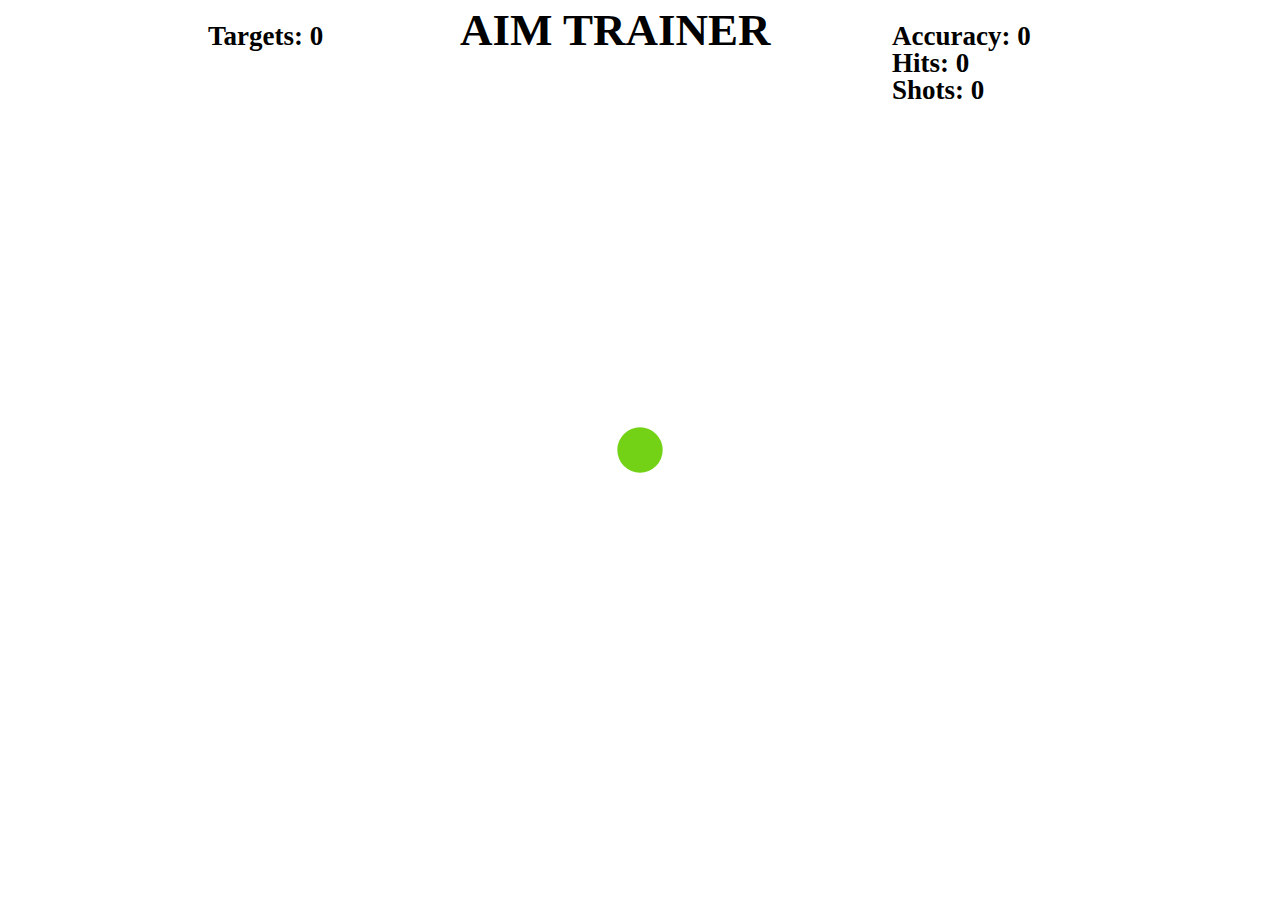
==== commit e4b902a7: "Fixed bug where shots/clicks would not register" ====
--- a/Project02/simpleapp.html
+++ b/Project02/simpleapp.html
@@ -8750,7 +8750,7 @@
 			case 'Tick':
 				var time = msg.a;
 				var keystate = msg.b;
-				return ((model.size + 0.3) > 15) ? _Utils_Tuple2(
+				return (model.size > 15) ? _Utils_Tuple2(
 					_Utils_update(
 						model,
 						{size: 0, targets: model.targets + 1}),
@@ -8839,9 +8839,9 @@
 		return A3(MacCASOutreach$graphicsvg$GraphicSVG$Collage, w, h, shapes);
 	});
 var MacCASOutreach$graphicsvg$GraphicSVG$green = A4(MacCASOutreach$graphicsvg$GraphicSVG$RGBA, 115, 210, 22, 1);
-var MacCASOutreach$graphicsvg$GraphicSVG$notifyTap = F2(
+var MacCASOutreach$graphicsvg$GraphicSVG$notifyMouseDown = F2(
 	function (msg, shape) {
-		return A2(MacCASOutreach$graphicsvg$GraphicSVG$Tap, msg, shape);
+		return A2(MacCASOutreach$graphicsvg$GraphicSVG$MouseDown, msg, shape);
 	});
 var MacCASOutreach$graphicsvg$GraphicSVG$size = F2(
 	function (sze, stencil) {
@@ -8893,7 +8893,7 @@
 		MacCASOutreach$graphicsvg$GraphicSVG$move,
 		_Utils_Tuple2(model.x, model.y),
 		A2(
-			MacCASOutreach$graphicsvg$GraphicSVG$notifyTap,
+			MacCASOutreach$graphicsvg$GraphicSVG$notifyMouseDown,
 			author$project$Main$TargetShot,
 			A2(
 				MacCASOutreach$graphicsvg$GraphicSVG$filled,
@@ -8924,7 +8924,7 @@
 					MacCASOutreach$graphicsvg$GraphicSVG$text(
 						'Hits: ' + elm$core$String$fromFloat(model.hit))))));
 	var background = A2(
-		MacCASOutreach$graphicsvg$GraphicSVG$notifyTap,
+		MacCASOutreach$graphicsvg$GraphicSVG$notifyMouseDown,
 		author$project$Main$MissedShot,
 		A2(
 			MacCASOutreach$graphicsvg$GraphicSVG$filled,
